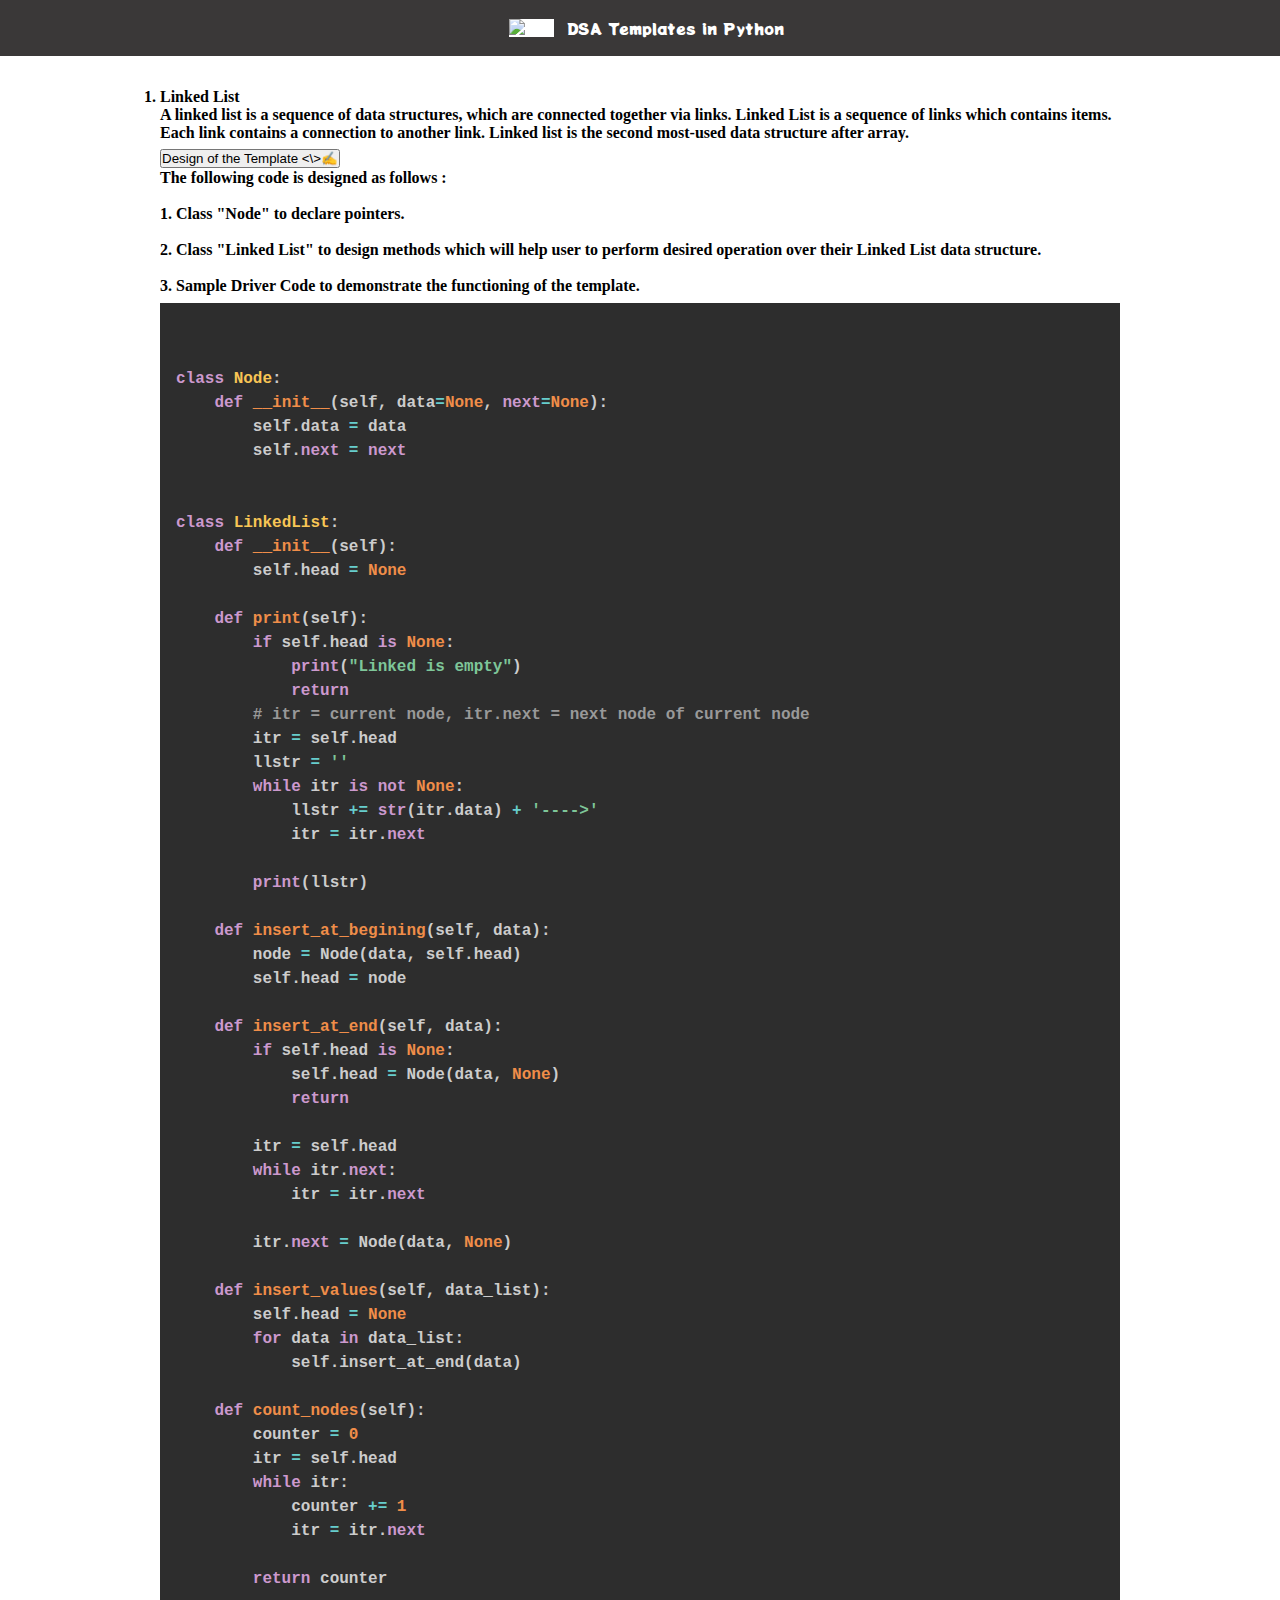
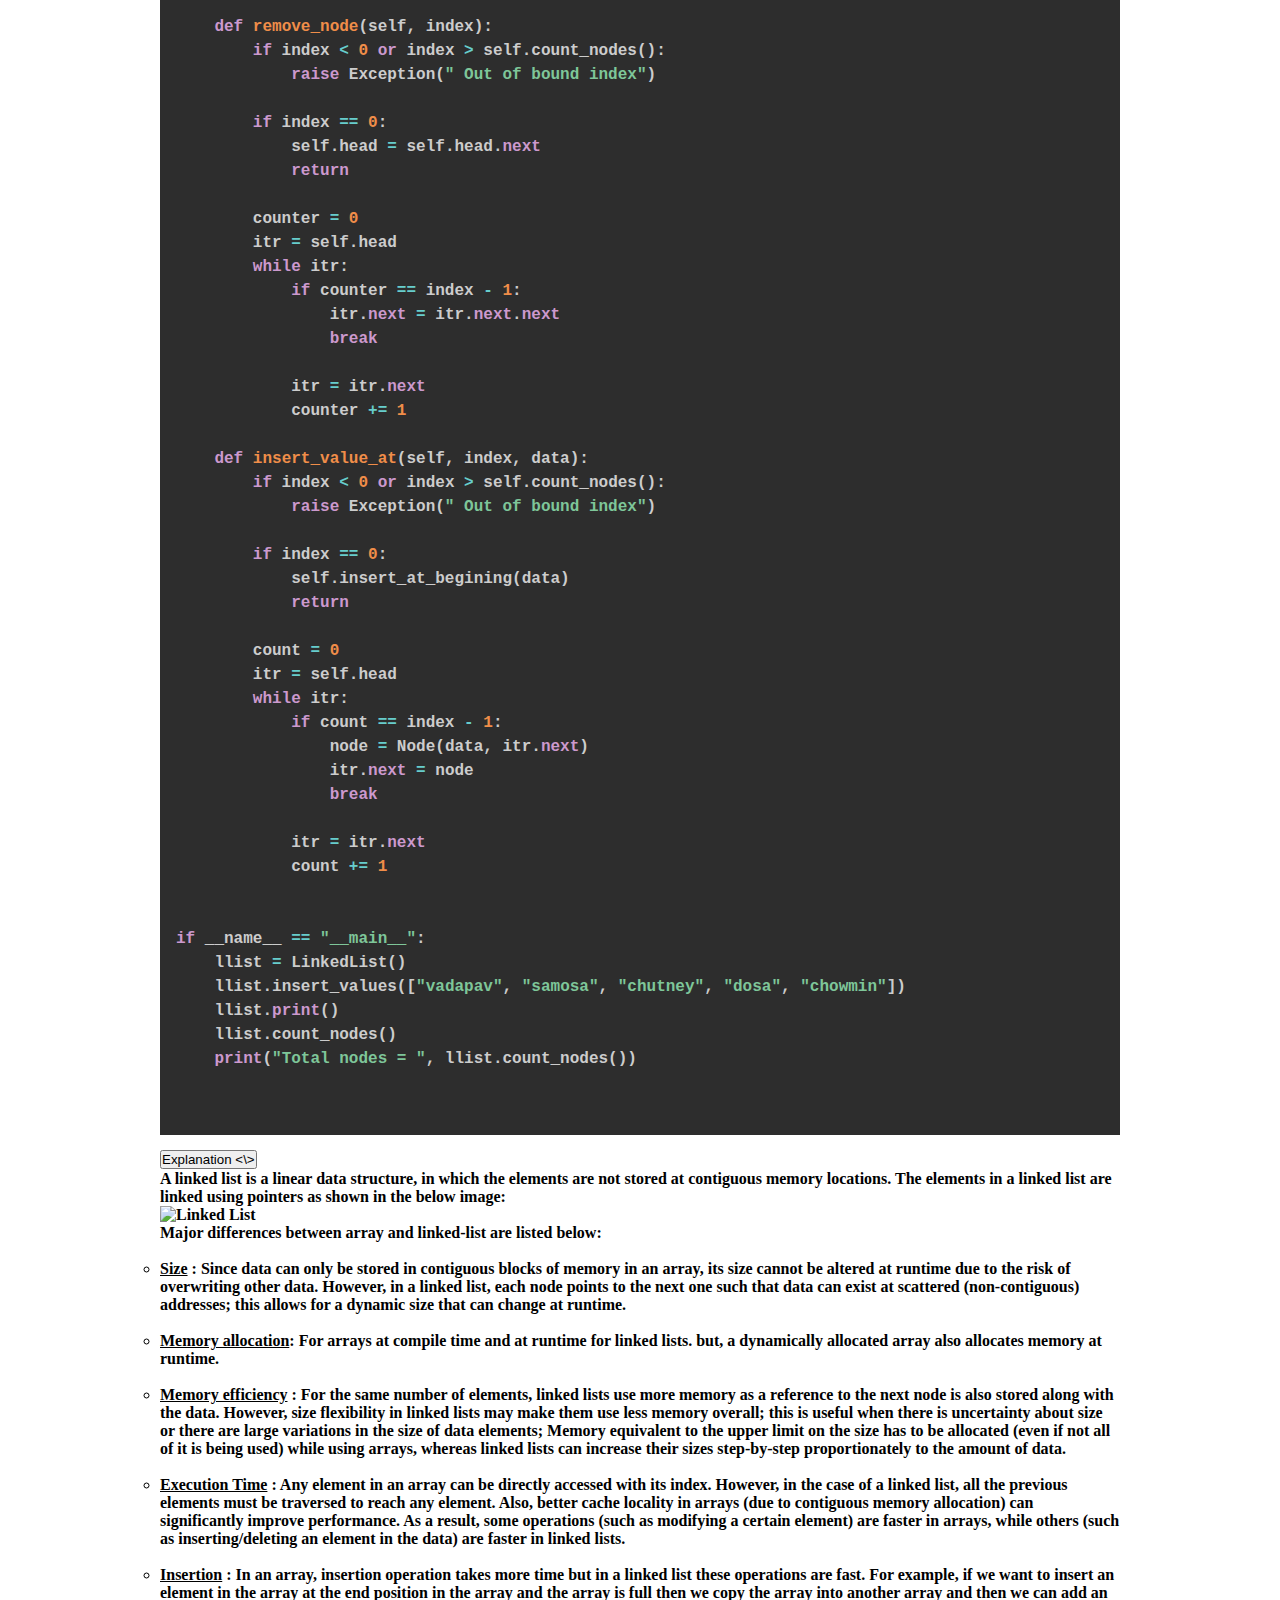
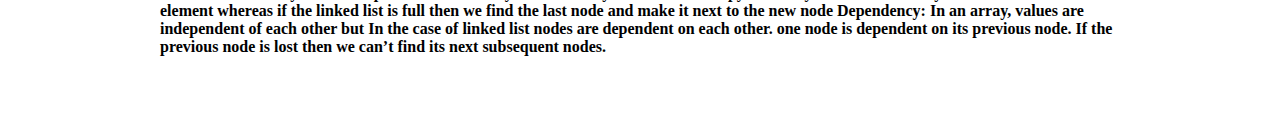
==== dsa.html @ 679c4db6 "Co-authored-by: Sahil1gupta <Sahil1gupta@users.noreply.github.com>" ====
<!DOCTYPE html>
<html lang="en">

<head>
    <meta charset="UTF-8" />
    <meta name="viewport" content="width=device-width, initial-scale=1.0" />
    <title>DSA</title>
    <link href="https://cdn.jsdelivr.net/npm/bootstrap@5.0.2/dist/css/bootstrap.min.css" rel="stylesheet"
        integrity="sha384-EVSTQN3/azprG1Anm3QDgpJLIm9Nao0Yz1ztcQTwFspd3yD65VohhpuuCOmLASjC" crossorigin="anonymous" />
    <link rel="preconnect" href="https://fonts.googleapis.com" />
    <link rel="preconnect" href="https://fonts.gstatic.com" crossorigin />
    <link href="https://fonts.googleapis.com/css2?family=Potta+One&display=swap" rel="stylesheet" />
    <link rel="stylesheet" href="style.css" />
    <script src="prism.js"></script>
    <link rel="stylesheet" href="prism.css" />
</head>

<body>
    <nav>
        <span class="logo"><img
                src="https://w7.pngwing.com/pngs/592/864/png-transparent-computer-icons-icon-design-cut-copy-and-paste-taobao-clothing-promotional-copy-text-rectangle-emoticon.png"
                alt="logo" /></span>
        <!-- Change your heading below according to your topic and technoloy you are working with -->
        <div class="content center">DSA Templates in Python </div>
    </nav>
    <!-- for html replace < this with &lt and > &gt -->
    <div class="container">
        <ol>
            <!-- Put your code below in li section -->
            <li>
                Linked List <br>
                A linked list is a sequence of data structures, which are connected together via links. Linked List is a
                sequence of links which contains items. Each link contains a connection to another link. Linked list is
                the
                second most-used data structure after array.<br>


                <div class="accordion" id="accordionPanelsStayOpenExample">
                    <div class="accordion-item">
                        <h2 class="accordion-header" id="panelsStayOpen-headingOne">
                            <button class="accordion-button" type="button" data-bs-toggle="collapse"
                                data-bs-target="#panelsStayOpen-collapseOne" aria-expanded="true"
                                aria-controls="panelsStayOpen-collapseOne">
                                Design of the Template <\>✍
                            </button>
                        </h2>
                        <div id="panelsStayOpen-collapseOne" class="accordion-collapse collapse show"
                            aria-labelledby="panelsStayOpen-headingOne">
                            <div class="accordion-body">
                                <strong>The following code is designed as follows :</strong><br><br>
                                1. Class "Node" to declare pointers.<br><br>
                                <strong>2. Class "Linked List" to design methods which will help user to perform desired
                                    operation over
                                    their Linked List data structure.</strong><br><br>
                                3. Sample Driver Code to demonstrate the functioning of the template.<br>

                            </div>
                        </div>
                    </div>
                </div>


                <pre class="language-python"><code>

class Node:
    def __init__(self, data=None, next=None):
        self.data = data
        self.next = next


class LinkedList:
    def __init__(self):
        self.head = None

    def print(self):
        if self.head is None:
            print("Linked is empty")
            return
        # itr = current node, itr.next = next node of current node
        itr = self.head
        llstr = ''
        while itr is not None:
            llstr += str(itr.data) + '---->'
            itr = itr.next

        print(llstr)

    def insert_at_begining(self, data):
        node = Node(data, self.head)
        self.head = node

    def insert_at_end(self, data):
        if self.head is None:
            self.head = Node(data, None)
            return

        itr = self.head
        while itr.next:
            itr = itr.next

        itr.next = Node(data, None)

    def insert_values(self, data_list):
        self.head = None
        for data in data_list:
            self.insert_at_end(data)

    def count_nodes(self):
        counter = 0
        itr = self.head
        while itr:
            counter += 1
            itr = itr.next

        return counter

    def remove_node(self, index):
        if index < 0 or index > self.count_nodes():
            raise Exception(" Out of bound index")

        if index == 0:
            self.head = self.head.next
            return

        counter = 0
        itr = self.head
        while itr:
            if counter == index - 1:
                itr.next = itr.next.next
                break

            itr = itr.next
            counter += 1

    def insert_value_at(self, index, data):
        if index < 0 or index > self.count_nodes():
            raise Exception(" Out of bound index")

        if index == 0:
            self.insert_at_begining(data)
            return

        count = 0
        itr = self.head
        while itr:
            if count == index - 1:
                node = Node(data, itr.next)
                itr.next = node
                break

            itr = itr.next
            count += 1


if __name__ == "__main__":
    llist = LinkedList()
    llist.insert_values(["vadapav", "samosa", "chutney", "dosa", "chowmin"])
    llist.print()
    llist.count_nodes()
    print("Total nodes = ", llist.count_nodes())
 
</code>
</pre>
            </li>
            <!-- write description below-->
            <div class="accordion" id="accordionPanelsStayOpenExample">
                <div class="accordion-item">
                    <h2 class="accordion-header" id="panelsStayOpen-headingOne">
                        <button class="accordion-button" type="button" data-bs-toggle="collapse"
                            data-bs-target="#panelsStayOpen-collapseOne" aria-expanded="true"
                            aria-controls="panelsStayOpen-collapseOne">
                            Explanation <\>
                        </button>
                    </h2>
                    <div id="panelsStayOpen-collapseOne" class="accordion-collapse collapse show"
                        aria-labelledby="panelsStayOpen-headingOne">
                        <div class="accordion-body">
                            <strong>A linked list is a linear data structure, in which the elements are not stored at
                                contiguous
                                memory locations. The elements in a linked list are linked using pointers as shown in
                                the below
                                image:</strong> <br>
                            <img src="https://media.geeksforgeeks.org/wp-content/cdn-uploads/gq/2013/03/Linkedlist.png"
                                alt="Linked List">
                            <br>
                            Major differences between array and linked-list are listed below:<br> <br>
                            <ul>
                                <li><u>Size</u> : Since data can only be stored in contiguous blocks of memory in an
                                    array, its size
                                    cannot be
                                    altered
                                    at runtime due to the risk of overwriting other data.
                                    However, in a linked list, each node points to the next one such that data can exist
                                    at scattered
                                    (non-contiguous) addresses; this allows for a dynamic size that can change at
                                    runtime.</li> <br>
                                <li>
                                    <u>Memory allocation</u>: For arrays at compile time and at runtime for linked
                                    lists. but, a
                                    dynamically
                                    allocated array also allocates memory at runtime.
                                </li> <br>
                                <li><u>Memory efficiency</u> : For the same number of elements, linked lists use more
                                    memory as a
                                    reference to
                                    the
                                    next node is also stored along with the data. However, size flexibility in linked
                                    lists may make them
                                    use
                                    less memory overall; this is useful when there is uncertainty about size or there
                                    are large variations
                                    in
                                    the size of data elements;
                                    Memory equivalent to the upper limit on the size has to be allocated (even if not
                                    all of it is being
                                    used)
                                    while using arrays, whereas linked lists can increase their sizes step-by-step
                                    proportionately to the
                                    amount of data.</li> <br>
                                <li><u>Execution Time</u> : Any element in an array can be directly accessed with its
                                    index. However, in
                                    the
                                    case
                                    of a
                                    linked list, all the previous elements must be traversed to reach any element.
                                    Also, better cache locality in arrays (due to contiguous memory allocation) can
                                    significantly improve
                                    performance. As a result, some operations (such as modifying a certain element) are
                                    faster in arrays,
                                    while others (such as inserting/deleting an element in the data) are faster in
                                    linked lists.</li> <br>
                                <li><u>Insertion</u> : In an array, insertion operation takes more time but in a linked
                                    list these
                                    operations
                                    are
                                    fast. For example, if we want to insert an element in the array at the end position
                                    in the array and
                                    the
                                    array is full then we copy the array into another array and then we can add an
                                    element whereas if the
                                    linked list is full then we find the last node and make it next to the new node
                                    Dependency: In an array, values are independent of each other but
                                    In the case of linked list nodes are dependent on each other. one node is dependent
                                    on its previous
                                    node.
                                    If the previous node is lost then we can’t find its next subsequent nodes.</li> <br>
                            </ul> <br>
                        </div>
                    </div>
                </div>

        </ol>
    </div>

    <script src="https://cdn.jsdelivr.net/npm/bootstrap@5.0.2/dist/js/bootstrap.bundle.min.js"
        integrity="sha384-MrcW6ZMFYlzcLA8Nl+NtUVF0sA7MsXsP1UyJoMp4YLEuNSfAP+JcXn/tWtIaxVXM"
        crossorigin="anonymous"></script>
</body>

</html>
---- style.css ----
a {
  color: rgb(255, 255, 255);
  text-decoration: none;
  font-family: "potta One", sans-serif;
}
* {
  margin: 0;
  padding: 0;
}

nav {
  display: flex;
  justify-content: center;
  align-items: center;
  background-color: rgb(58, 56, 56);
  color: white;
  height: 56px;
}
.content {
  font-family: "potta One", cursive;
}
.logo {
  padding: 0 13px;
}
.logo img {
  width: 34px;
  background-color: white;
}
.other-pages {
  forced-color-adjust: rgb(200, 255, 0);
}
.container {
  /* background-color:red; */
  width: 75vw;
  margin: auto;
  padding: 32px 0;
  font-family: "Roboto", sans-sarif;
  font-weight: bold;
}
.toolbar-item button {
  cursor: pointer !important;
  color: white !important;
  border: 1px solid white !important;
  border-radius: 15px !important;
  padding: 5px 14px !important;
  margin-left: 2px;
}

/* for mobile view */
@media screen and (max-width: 500px) {
  .container {
    /* background-color: red; */
    width: 85vw;
    margin: auto;
    padding: 32px 0;
    font-family: "Roboto", sans-sarif;
    font-weight: bold;
    text-align: justify;
    text-justify: inter-word;
  }
  ol,
  ul {
    padding-left: 1rem;
  }
}
---- prism.css ----
/* PrismJS 1.29.0
https://prismjs.com/download.html#themes=prism-tomorrow&languages=[base64]&plugins=line-highlight+line-numbers+show-language+jsonp-highlight+inline-color+toolbar+copy-to-clipboard+download-button */
code[class*=language-],
pre[class*=language-] {
    color: #ccc;
    background: 0 0;
    font-family: Consolas, Monaco, 'Andale Mono', 'Ubuntu Mono', monospace;
    font-size: 1em;
    text-align: left;
    white-space: pre;
    word-spacing: normal;
    word-break: normal;
    word-wrap: normal;
    line-height: 1.5;
    -moz-tab-size: 4;
    -o-tab-size: 4;
    tab-size: 4;
    -webkit-hyphens: none;
    -moz-hyphens: none;
    -ms-hyphens: none;
    hyphens: none
}

pre[class*=language-] {
    padding: 1em;
    margin: .5em 0;
    overflow: auto
}

:not(pre)>code[class*=language-],
pre[class*=language-] {
    background: #2d2d2d
}

:not(pre)>code[class*=language-] {
    padding: .1em;
    border-radius: .3em;
    white-space: normal
}

.token.block-comment,
.token.cdata,
.token.comment,
.token.doctype,
.token.prolog {
    color: #999
}

.token.punctuation {
    color: #ccc
}

.token.attr-name,
.token.deleted,
.token.namespace,
.token.tag {
    color: #e2777a
}

.token.function-name {
    color: #6196cc
}

.token.boolean,
.token.function,
.token.number {
    color: #f08d49
}

.token.class-name,
.token.constant,
.token.property,
.token.symbol {
    color: #f8c555
}

.token.atrule,
.token.builtin,
.token.important,
.token.keyword,
.token.selector {
    color: #cc99cd
}

.token.attr-value,
.token.char,
.token.regex,
.token.string,
.token.variable {
    color: #7ec699
}

.token.entity,
.token.operator,
.token.url {
    color: #67cdcc
}

.token.bold,
.token.important {
    font-weight: 700
}

.token.italic {
    font-style: italic
}

.token.entity {
    cursor: help
}

.token.inserted {
    color: green
}

pre[data-line] {
    position: relative;
    padding: 1em 0 1em 3em
}

.line-highlight {
    position: absolute;
    left: 0;
    right: 0;
    padding: inherit 0;
    margin-top: 1em;
    background: hsla(24, 20%, 50%, .08);
    background: linear-gradient(to right, hsla(24, 20%, 50%, .1) 70%, hsla(24, 20%, 50%, 0));
    pointer-events: none;
    line-height: inherit;
    white-space: pre
}

@media print {
    .line-highlight {
        -webkit-print-color-adjust: exact;
        color-adjust: exact
    }
}

.line-highlight:before,
.line-highlight[data-end]:after {
    content: attr(data-start);
    position: absolute;
    top: .4em;
    left: .6em;
    min-width: 1em;
    padding: 0 .5em;
    background-color: hsla(24, 20%, 50%, .4);
    color: #f4f1ef;
    font: bold 65%/1.5 sans-serif;
    text-align: center;
    vertical-align: .3em;
    border-radius: 999px;
    text-shadow: none;
    box-shadow: 0 1px #fff
}

.line-highlight[data-end]:after {
    content: attr(data-end);
    top: auto;
    bottom: .4em
}

.line-numbers .line-highlight:after,
.line-numbers .line-highlight:before {
    content: none
}

pre[id].linkable-line-numbers span.line-numbers-rows {
    pointer-events: all
}

pre[id].linkable-line-numbers span.line-numbers-rows>span:before {
    cursor: pointer
}

pre[id].linkable-line-numbers span.line-numbers-rows>span:hover:before {
    background-color: rgba(128, 128, 128, .2)
}

pre[class*=language-].line-numbers {
    position: relative;
    padding-left: 3.8em;
    counter-reset: linenumber
}

pre[class*=language-].line-numbers>code {
    position: relative;
    white-space: inherit
}

.line-numbers .line-numbers-rows {
    position: absolute;
    pointer-events: none;
    top: 0;
    font-size: 100%;
    left: -3.8em;
    width: 3em;
    letter-spacing: -1px;
    border-right: 1px solid #999;
    -webkit-user-select: none;
    -moz-user-select: none;
    -ms-user-select: none;
    user-select: none
}

.line-numbers-rows>span {
    display: block;
    counter-increment: linenumber
}

.line-numbers-rows>span:before {
    content: counter(linenumber);
    color: #999;
    display: block;
    padding-right: .8em;
    text-align: right
}

div.code-toolbar {
    position: relative
}

div.code-toolbar>.toolbar {
    position: absolute;
    z-index: 10;
    top: .3em;
    right: .2em;
    transition: opacity .3s ease-in-out;
    opacity: 0
}

div.code-toolbar:hover>.toolbar {
    opacity: 1
}

div.code-toolbar:focus-within>.toolbar {
    opacity: 1
}

div.code-toolbar>.toolbar>.toolbar-item {
    display: inline-block
}

div.code-toolbar>.toolbar>.toolbar-item>a {
    cursor: pointer
}

div.code-toolbar>.toolbar>.toolbar-item>button {
    background: 0 0;
    border: 0;
    color: inherit;
    font: inherit;
    line-height: normal;
    overflow: visible;
    padding: 0;
    -webkit-user-select: none;
    -moz-user-select: none;
    -ms-user-select: none
}

div.code-toolbar>.toolbar>.toolbar-item>a,
div.code-toolbar>.toolbar>.toolbar-item>button,
div.code-toolbar>.toolbar>.toolbar-item>span {
    color: #bbb;
    font-size: .8em;
    padding: 0 .5em;
    background: #f5f2f0;
    background: rgba(224, 224, 224, .2);
    box-shadow: 0 2px 0 0 rgba(0, 0, 0, .2);
    border-radius: .5em
}

div.code-toolbar>.toolbar>.toolbar-item>a:focus,
div.code-toolbar>.toolbar>.toolbar-item>a:hover,
div.code-toolbar>.toolbar>.toolbar-item>button:focus,
div.code-toolbar>.toolbar>.toolbar-item>button:hover,
div.code-toolbar>.toolbar>.toolbar-item>span:focus,
div.code-toolbar>.toolbar>.toolbar-item>span:hover {
    color: inherit;
    text-decoration: none
}

span.inline-color-wrapper {
    background: url([data-uri]);
    background-position: center;
    background-size: 110%;
    display: inline-block;
    height: 1.333ch;
    width: 1.333ch;
    margin: 0 .333ch;
    box-sizing: border-box;
    border: 1px solid #fff;
    outline: 1px solid rgba(0, 0, 0, .5);
    overflow: hidden
}

span.inline-color {
    display: block;
    height: 120%;
    width: 120%
}
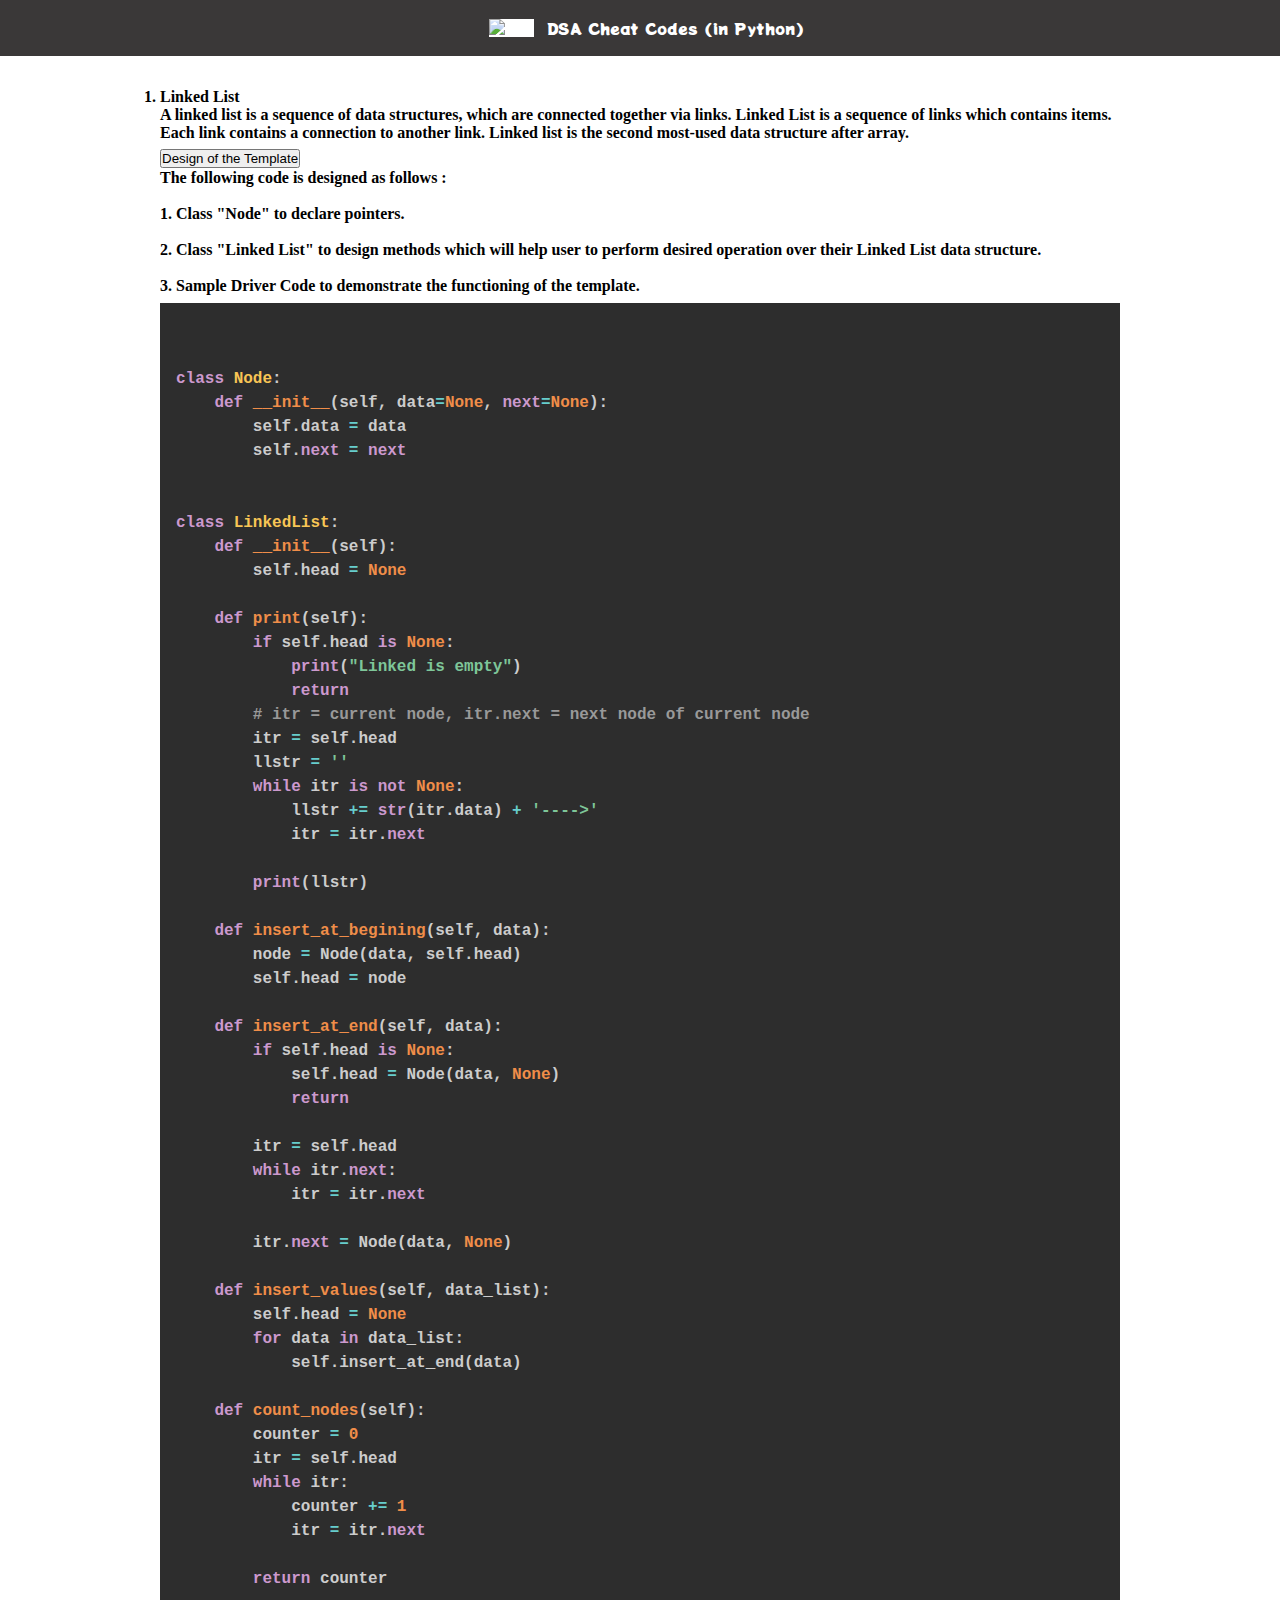
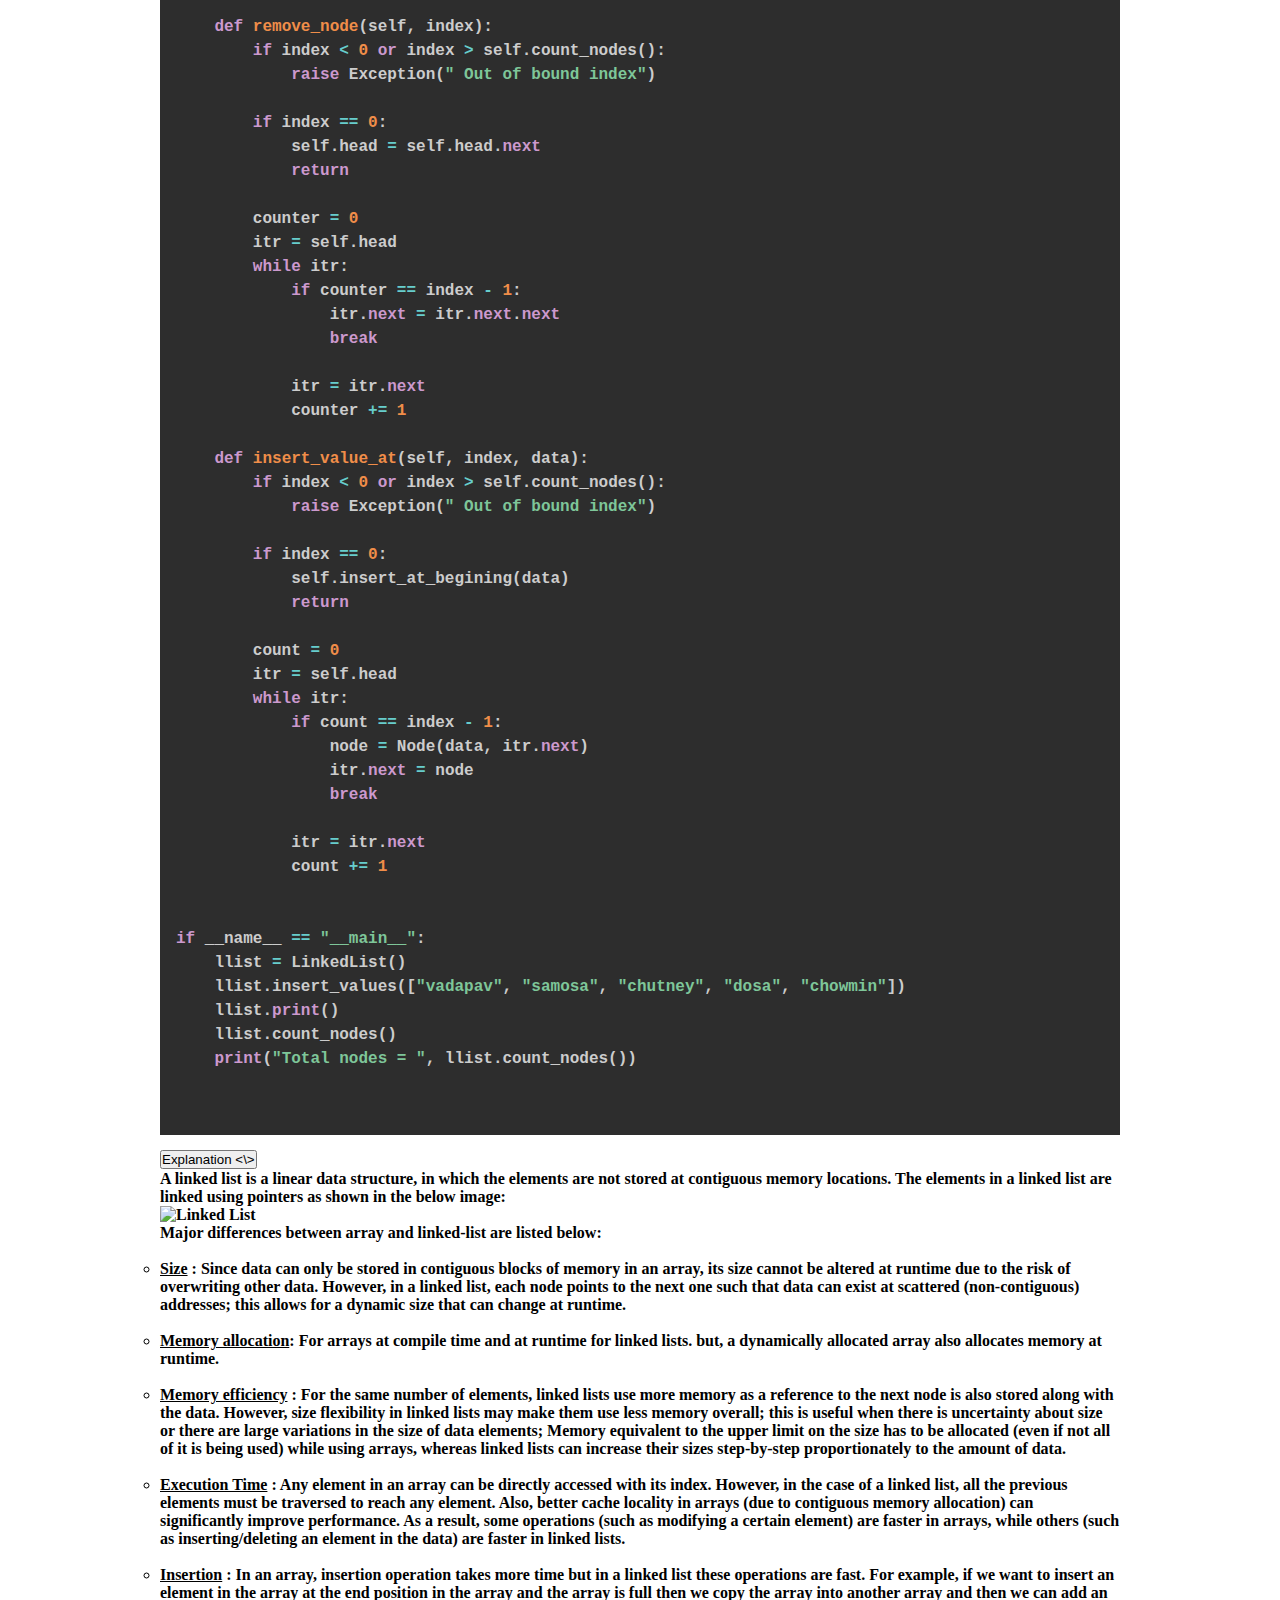
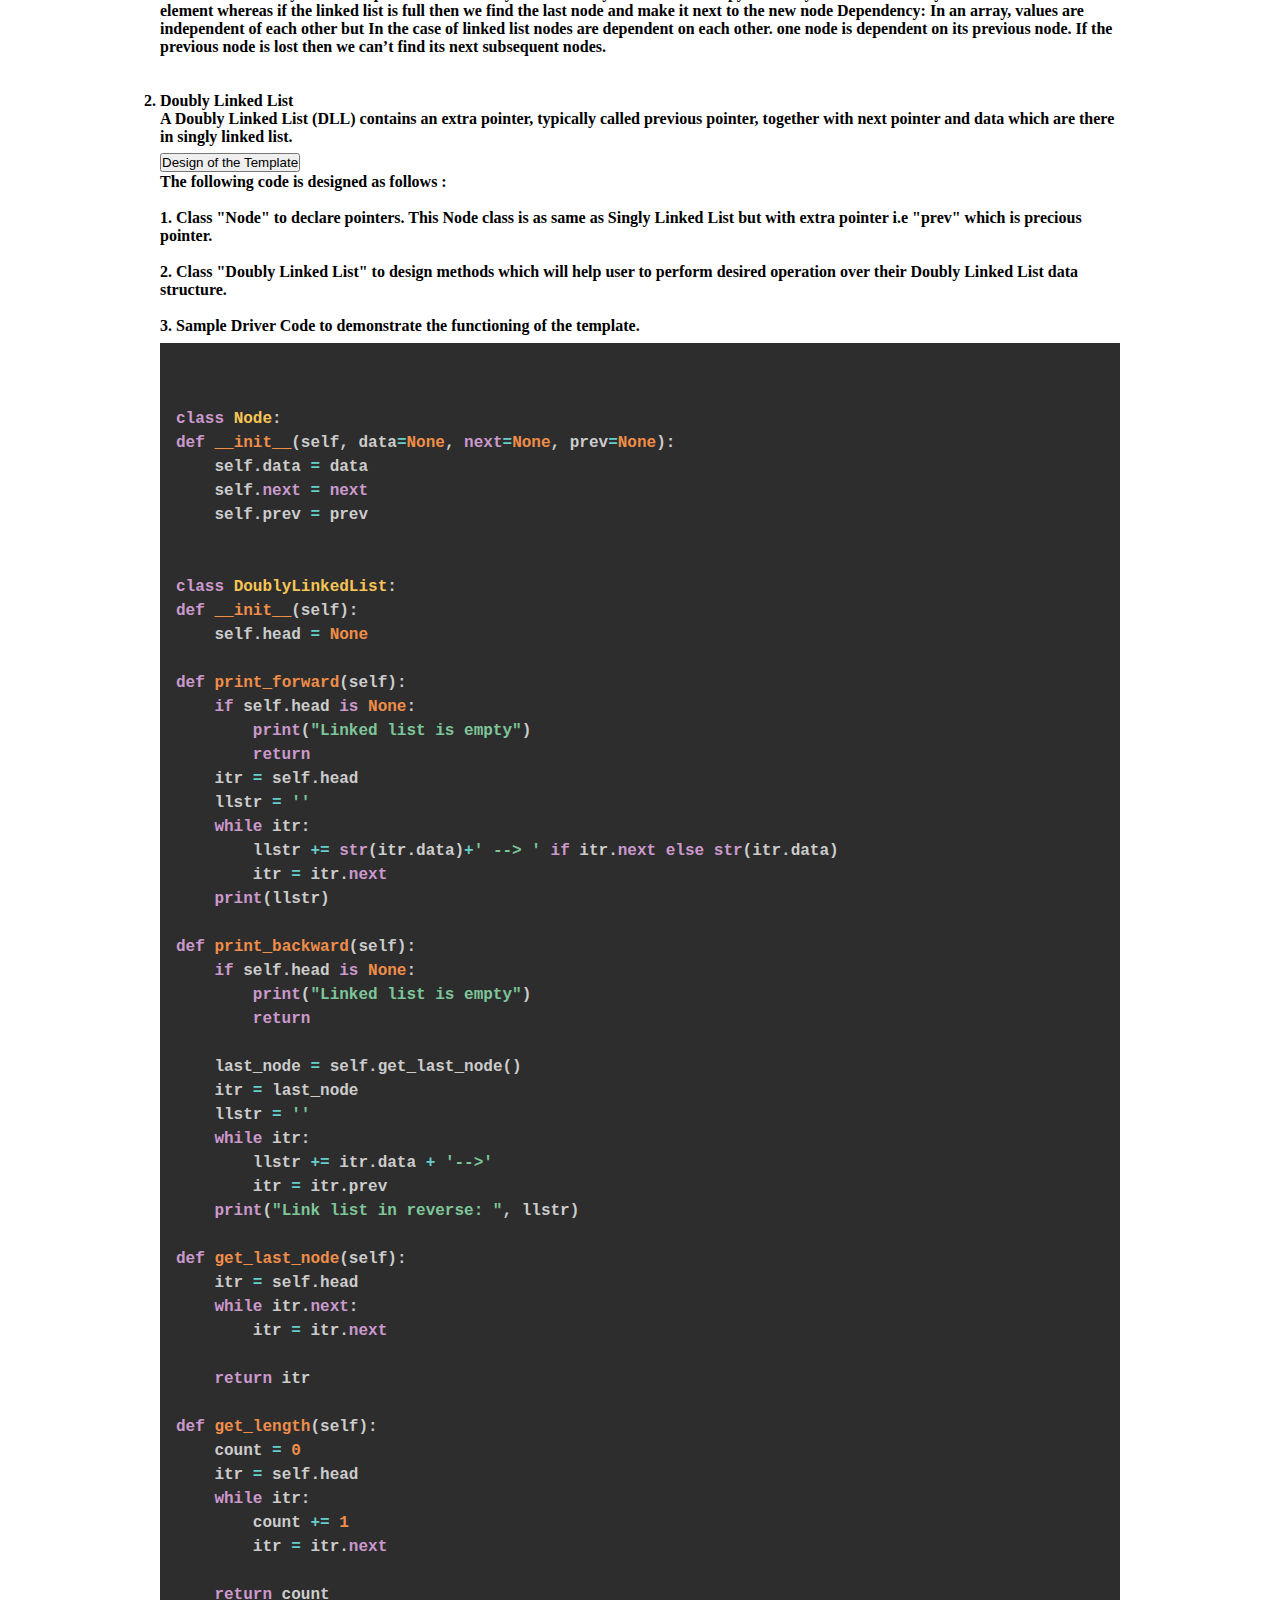
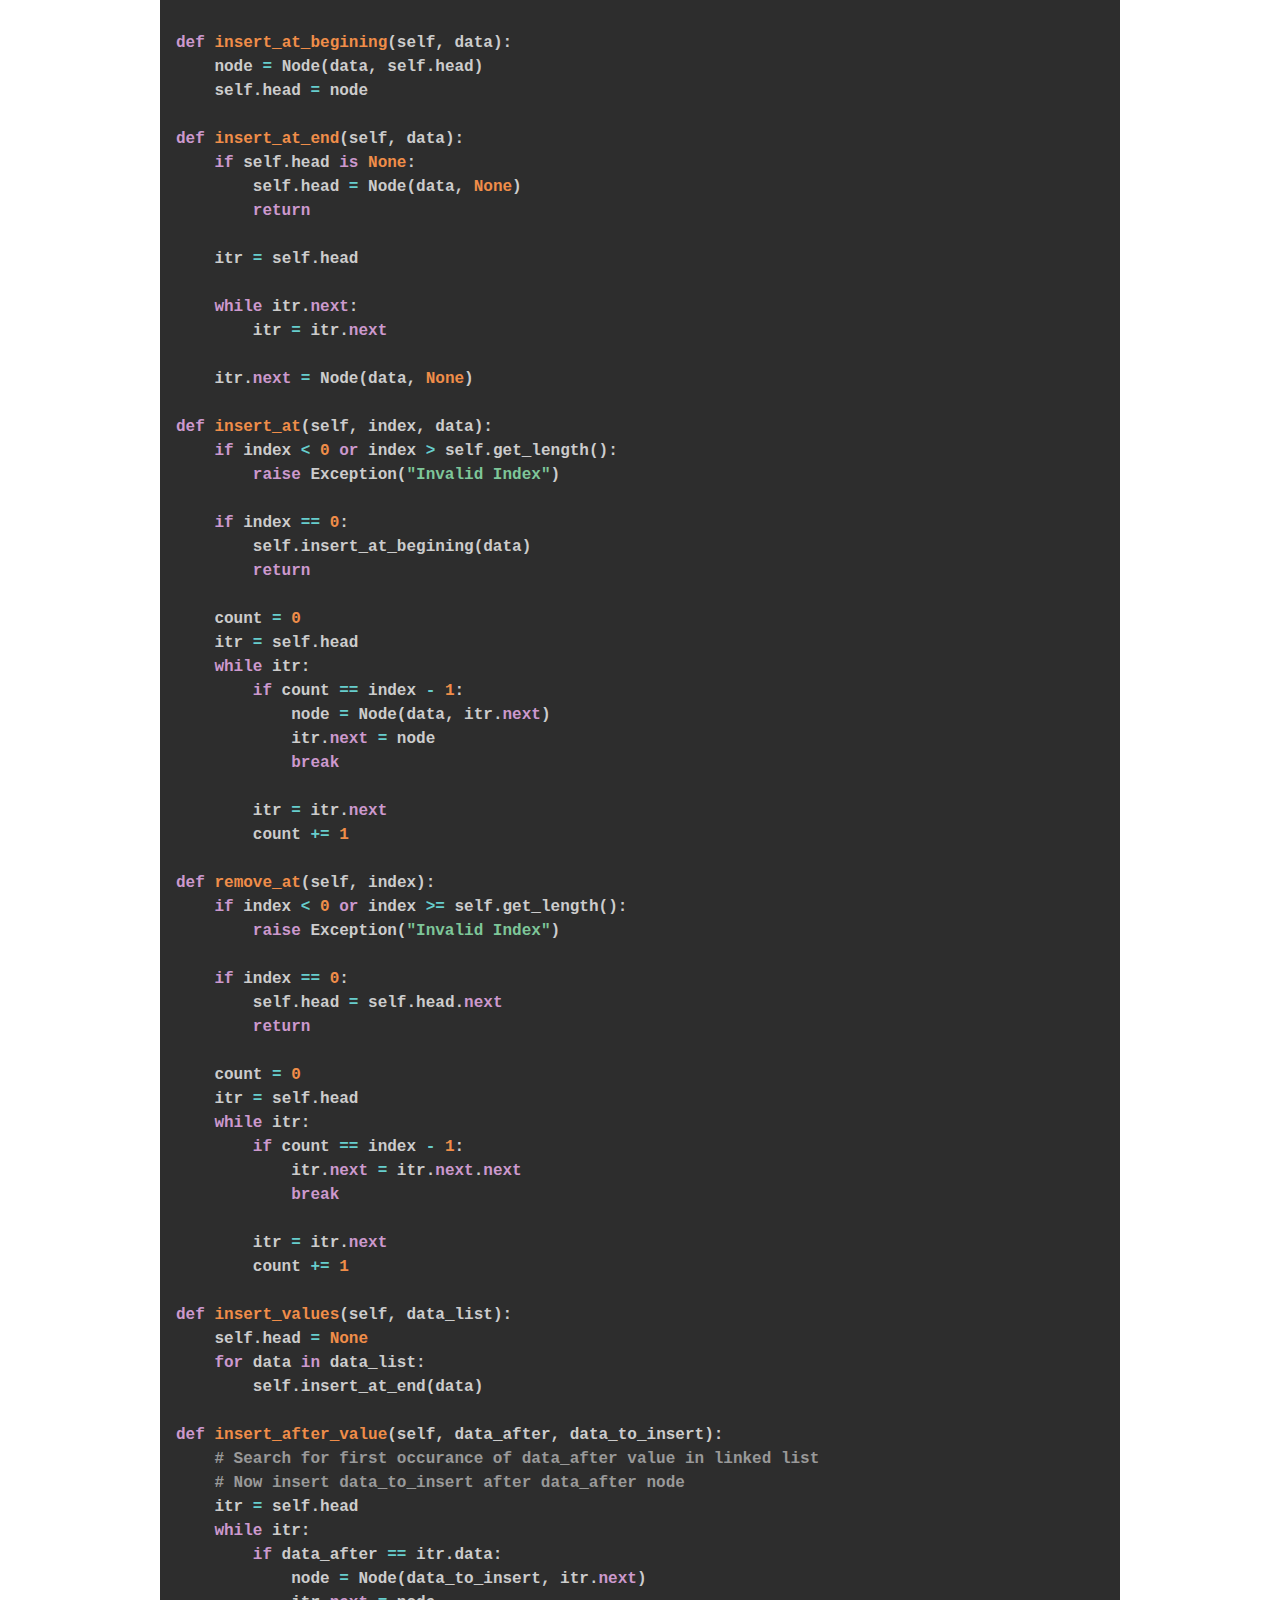
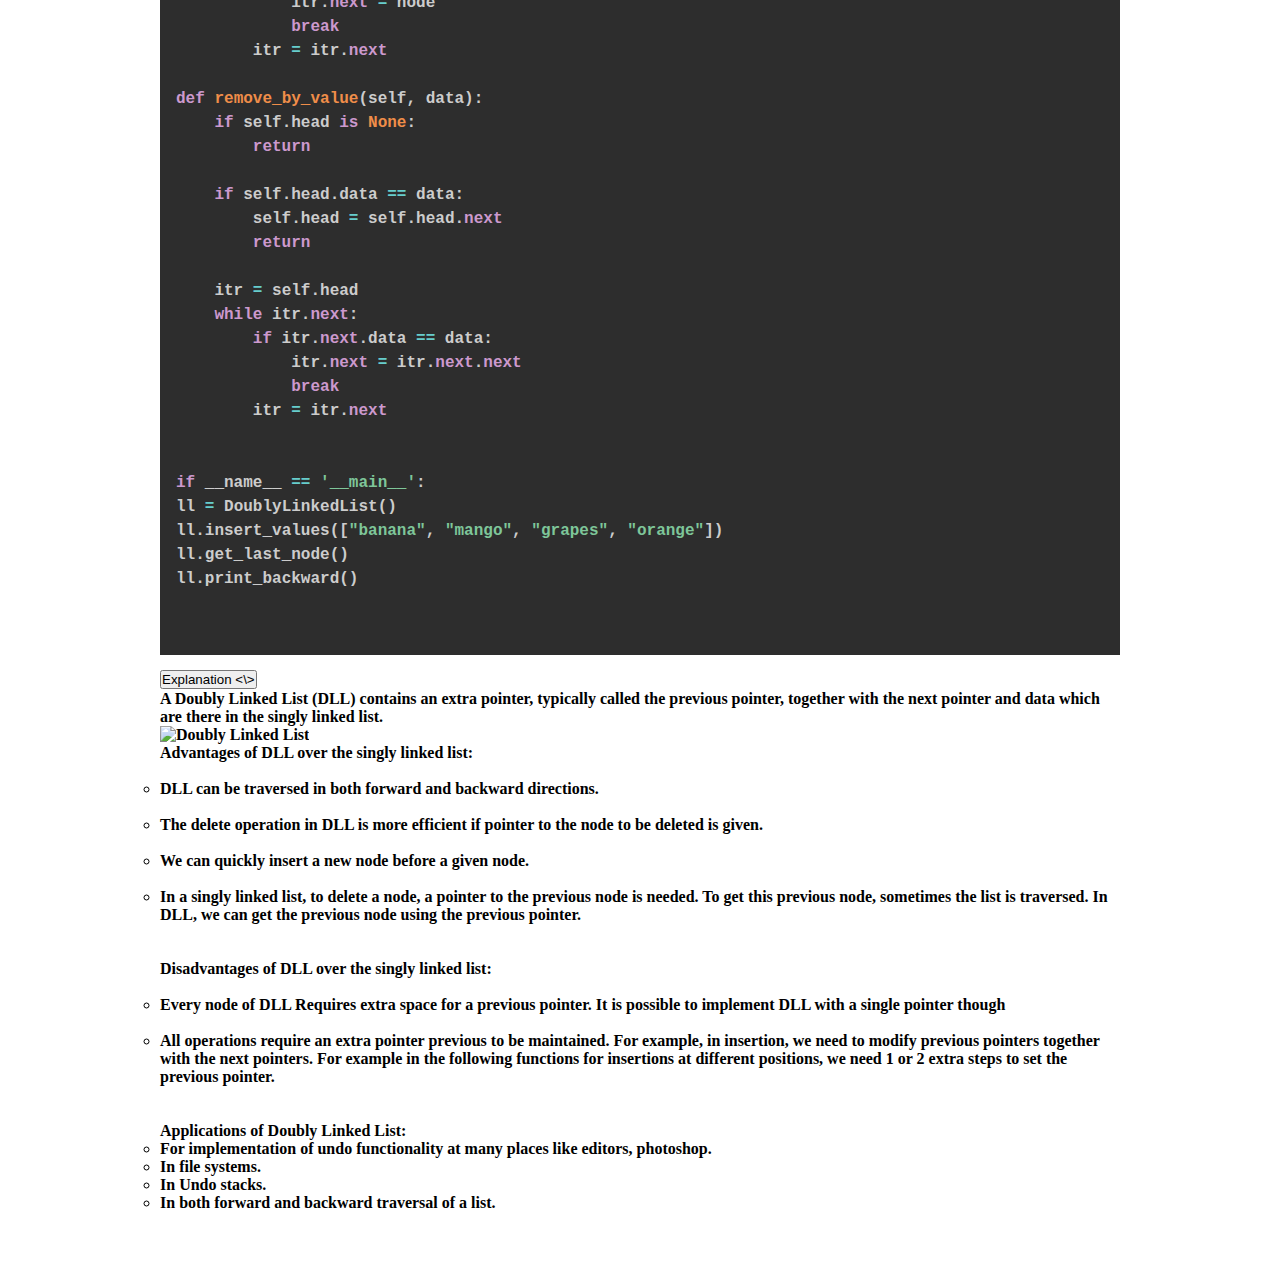
==== commit 0c78f693: "Added Doubly Linked List in python" ====
--- a/dsa.html
+++ b/dsa.html
@@ -21,12 +21,13 @@
                 src="https://w7.pngwing.com/pngs/592/864/png-transparent-computer-icons-icon-design-cut-copy-and-paste-taobao-clothing-promotional-copy-text-rectangle-emoticon.png"
                 alt="logo" /></span>
         <!-- Change your heading below according to your topic and technoloy you are working with -->
-        <div class="content center">DSA Templates in Python </div>
+        <div class="content center">DSA Cheat Codes (in Python) </div>
     </nav>
     <!-- for html replace < this with &lt and > &gt -->
     <div class="container">
         <ol>
             <!-- Put your code below in li section -->
+            <!-- || || || -*-*-*-*-* Linked List -*-*-*-*-* || || ||-->
             <li>
                 Linked List <br>
                 A linked list is a sequence of data structures, which are connected together via links. Linked List is a
@@ -41,7 +42,7 @@
                             <button class="accordion-button" type="button" data-bs-toggle="collapse"
                                 data-bs-target="#panelsStayOpen-collapseOne" aria-expanded="true"
                                 aria-controls="panelsStayOpen-collapseOne">
-                                Design of the Template <\>✍
+                                Design of the Template
                             </button>
                         </h2>
                         <div id="panelsStayOpen-collapseOne" class="accordion-collapse collapse show"
@@ -248,7 +249,245 @@
                         </div>
                     </div>
                 </div>
-
+            </div>
+            <!-- || || || -*-*-*-*-* Doubly Linked List -*-*-*-*-* || || ||-->
+            <!-- Put your code below in li section -->
+            <li>
+                Doubly Linked List <br>
+                A Doubly Linked List (DLL) contains an extra pointer, typically called previous pointer, together with
+                next pointer and data which are there in singly linked list.<br>
+
+
+                <div class="accordion" id="accordionPanelsStayOpenExample">
+                    <div class="accordion-item">
+                        <h2 class="accordion-header" id="panelsStayOpen-headingOne">
+                            <button class="accordion-button" type="button" data-bs-toggle="collapse"
+                                data-bs-target="#panelsStayOpen-collapseOne" aria-expanded="true"
+                                aria-controls="panelsStayOpen-collapseOne">
+                                Design of the Template
+                            </button>
+                        </h2>
+                        <div id="panelsStayOpen-collapseOne" class="accordion-collapse collapse show"
+                            aria-labelledby="panelsStayOpen-headingOne">
+                            <div class="accordion-body">
+                                <strong>The following code is designed as follows :</strong><br><br>
+                                1. Class "Node" to declare pointers. This Node class is as same as Singly Linked List
+                                but with extra pointer i.e "prev" which is precious pointer.<br><br>
+                                <strong>2. Class "Doubly Linked List" to design methods which will help user to perform
+                                    desired
+                                    operation over
+                                    their Doubly Linked List data structure.</strong><br><br>
+                                3. Sample Driver Code to demonstrate the functioning of the template.<br>
+
+                            </div>
+                        </div>
+                    </div>
+                </div>
+
+                <pre class="language-python"><code>
+
+class Node:
+def __init__(self, data=None, next=None, prev=None):
+    self.data = data
+    self.next = next
+    self.prev = prev
+
+
+class DoublyLinkedList:
+def __init__(self):
+    self.head = None
+
+def print_forward(self):
+    if self.head is None:
+        print("Linked list is empty")
+        return
+    itr = self.head
+    llstr = ''
+    while itr:
+        llstr += str(itr.data)+' --> ' if itr.next else str(itr.data)
+        itr = itr.next
+    print(llstr)
+
+def print_backward(self):
+    if self.head is None:
+        print("Linked list is empty")
+        return
+
+    last_node = self.get_last_node()
+    itr = last_node
+    llstr = ''
+    while itr:
+        llstr += itr.data + '-->'
+        itr = itr.prev
+    print("Link list in reverse: ", llstr)
+
+def get_last_node(self):
+    itr = self.head
+    while itr.next:
+        itr = itr.next
+
+    return itr
+
+def get_length(self):
+    count = 0
+    itr = self.head
+    while itr:
+        count += 1
+        itr = itr.next
+
+    return count
+
+def insert_at_begining(self, data):
+    node = Node(data, self.head)
+    self.head = node
+
+def insert_at_end(self, data):
+    if self.head is None:
+        self.head = Node(data, None)
+        return
+
+    itr = self.head
+
+    while itr.next:
+        itr = itr.next
+
+    itr.next = Node(data, None)
+
+def insert_at(self, index, data):
+    if index < 0 or index > self.get_length():
+        raise Exception("Invalid Index")
+
+    if index == 0:
+        self.insert_at_begining(data)
+        return
+
+    count = 0
+    itr = self.head
+    while itr:
+        if count == index - 1:
+            node = Node(data, itr.next)
+            itr.next = node
+            break
+
+        itr = itr.next
+        count += 1
+
+def remove_at(self, index):
+    if index < 0 or index >= self.get_length():
+        raise Exception("Invalid Index")
+
+    if index == 0:
+        self.head = self.head.next
+        return
+
+    count = 0
+    itr = self.head
+    while itr:
+        if count == index - 1:
+            itr.next = itr.next.next
+            break
+
+        itr = itr.next
+        count += 1
+
+def insert_values(self, data_list):
+    self.head = None
+    for data in data_list:
+        self.insert_at_end(data)
+
+def insert_after_value(self, data_after, data_to_insert):
+    # Search for first occurance of data_after value in linked list
+    # Now insert data_to_insert after data_after node
+    itr = self.head
+    while itr:
+        if data_after == itr.data:
+            node = Node(data_to_insert, itr.next)
+            itr.next = node
+            break
+        itr = itr.next
+
+def remove_by_value(self, data):
+    if self.head is None:
+        return
+
+    if self.head.data == data:
+        self.head = self.head.next
+        return
+
+    itr = self.head
+    while itr.next:
+        if itr.next.data == data:
+            itr.next = itr.next.next
+            break
+        itr = itr.next
+
+
+if __name__ == '__main__':
+ll = DoublyLinkedList()
+ll.insert_values(["banana", "mango", "grapes", "orange"])
+ll.get_last_node()
+ll.print_backward()
+ 
+</code>
+</pre>
+            </li>
+            <!-- write description below-->
+            <div class="accordion" id="accordionPanelsStayOpenExample">
+                <div class="accordion-item">
+                    <h2 class="accordion-header" id="panelsStayOpen-headingOne">
+                        <button class="accordion-button" type="button" data-bs-toggle="collapse"
+                            data-bs-target="#panelsStayOpen-collapseOne" aria-expanded="true"
+                            aria-controls="panelsStayOpen-collapseOne">
+                            Explanation <\>
+                        </button>
+                    </h2>
+                    <div id="panelsStayOpen-collapseOne" class="accordion-collapse collapse show"
+                        aria-labelledby="panelsStayOpen-headingOne">
+                        <div class="accordion-body">
+                            <strong>A Doubly Linked List (DLL) contains an extra pointer, typically called the previous
+                                pointer, together with the next pointer and data which are there in the singly linked
+                                list.</strong> <br>
+                            <img src="https://media.geeksforgeeks.org/wp-content/cdn-uploads/gq/2014/03/DLL1.png"
+                                alt="Doubly Linked List">
+                            <br>
+                            <strong>Advantages of DLL over the singly linked list:</strong><br> <br>
+                            <ul>
+                                <li>DLL can be traversed in both forward and backward directions.</li> <br>
+                                <li>The delete operation in DLL is more efficient if pointer to the node to be deleted
+                                    is given.</li> <br>
+                                <li>We can quickly insert a new node before a given node.</li> <br>
+                                <li>In a singly linked list, to delete a node, a pointer to the previous node is needed.
+                                    To get this previous node, sometimes the list is traversed. In DLL, we can get the
+                                    previous node using the previous pointer.</li> <br>
+                            </ul> <br>
+
+                            <strong>Disadvantages of DLL over the singly linked list:</strong><br> <br>
+                            <ul>
+                                <li>Every node of DLL Requires extra space for a previous pointer. It is possible to
+                                    implement DLL with a single pointer though </li> <br>
+                                <li>All operations require an extra pointer previous to be maintained. For example, in
+                                    insertion, we need to modify previous pointers together with the next pointers. For
+                                    example in the following functions for insertions at different positions, we need 1
+                                    or 2 extra steps to set the previous pointer.</li> <br>
+
+                            </ul> <br>
+
+                            <strong>Applications of Doubly Linked List:</strong> <br>
+                            <ul>
+                                <li>For implementation of undo functionality at many places like editors, photoshop.
+                                </li>
+                                <li>In file systems.</li>
+                                <li>In Undo stacks.</li>
+                                <li>In both forward and backward traversal of a list.</li>
+                            </ul>
+
+
+
+                            </ul> <br>
+                        </div>
+                    </div>
+                </div>
+            </div>
         </ol>
     </div>
 
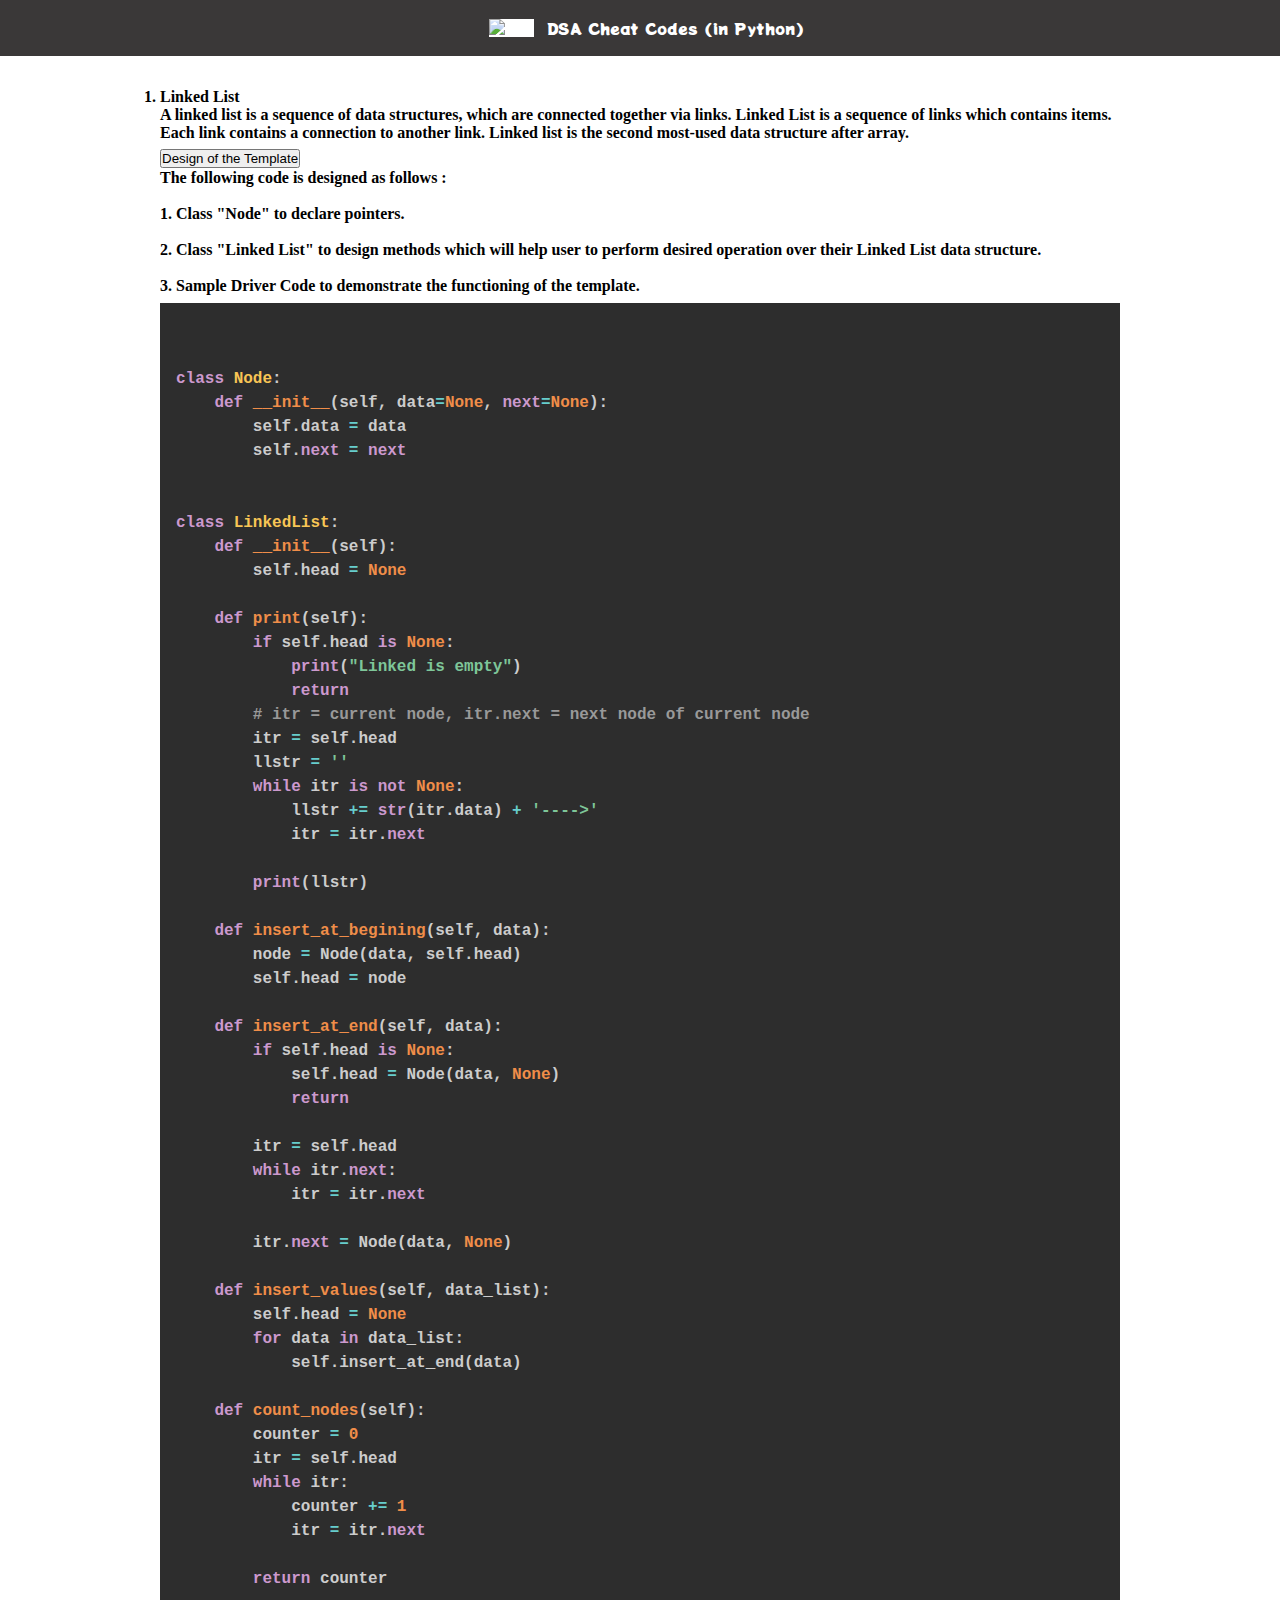
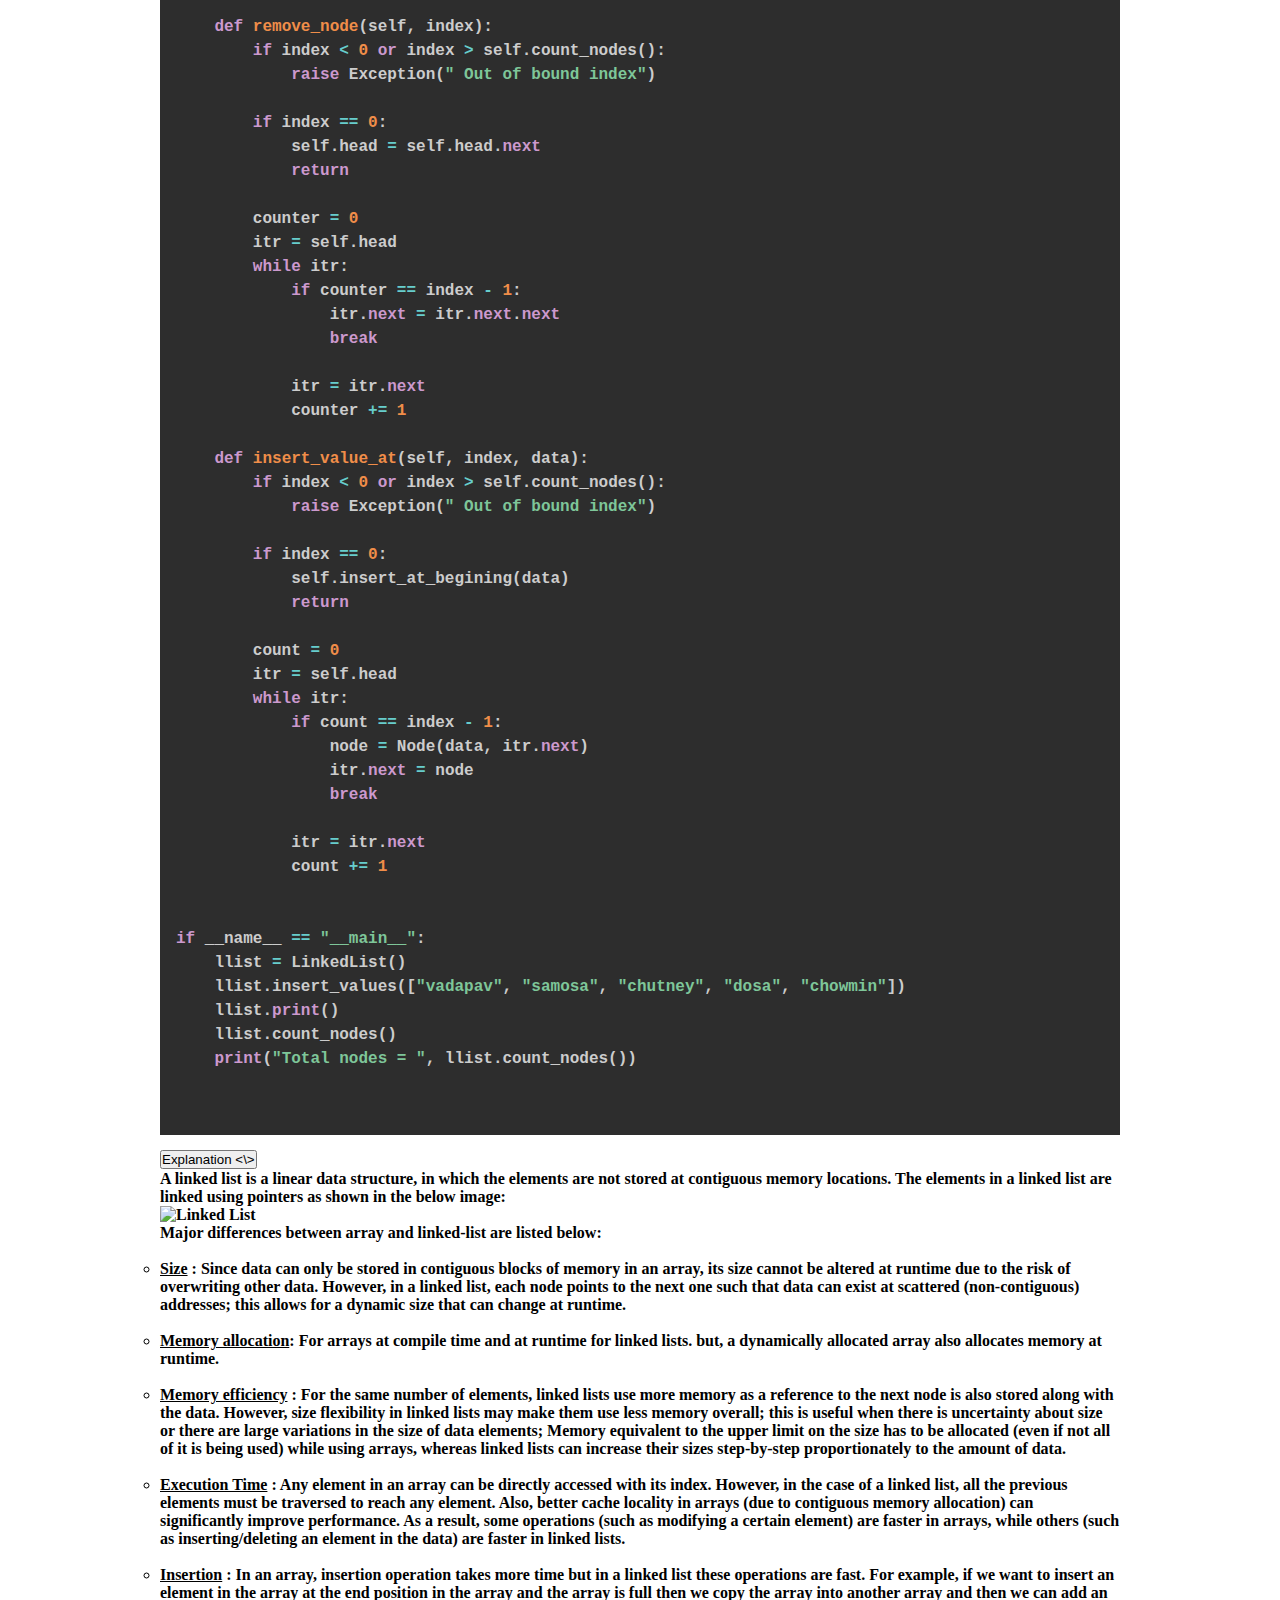
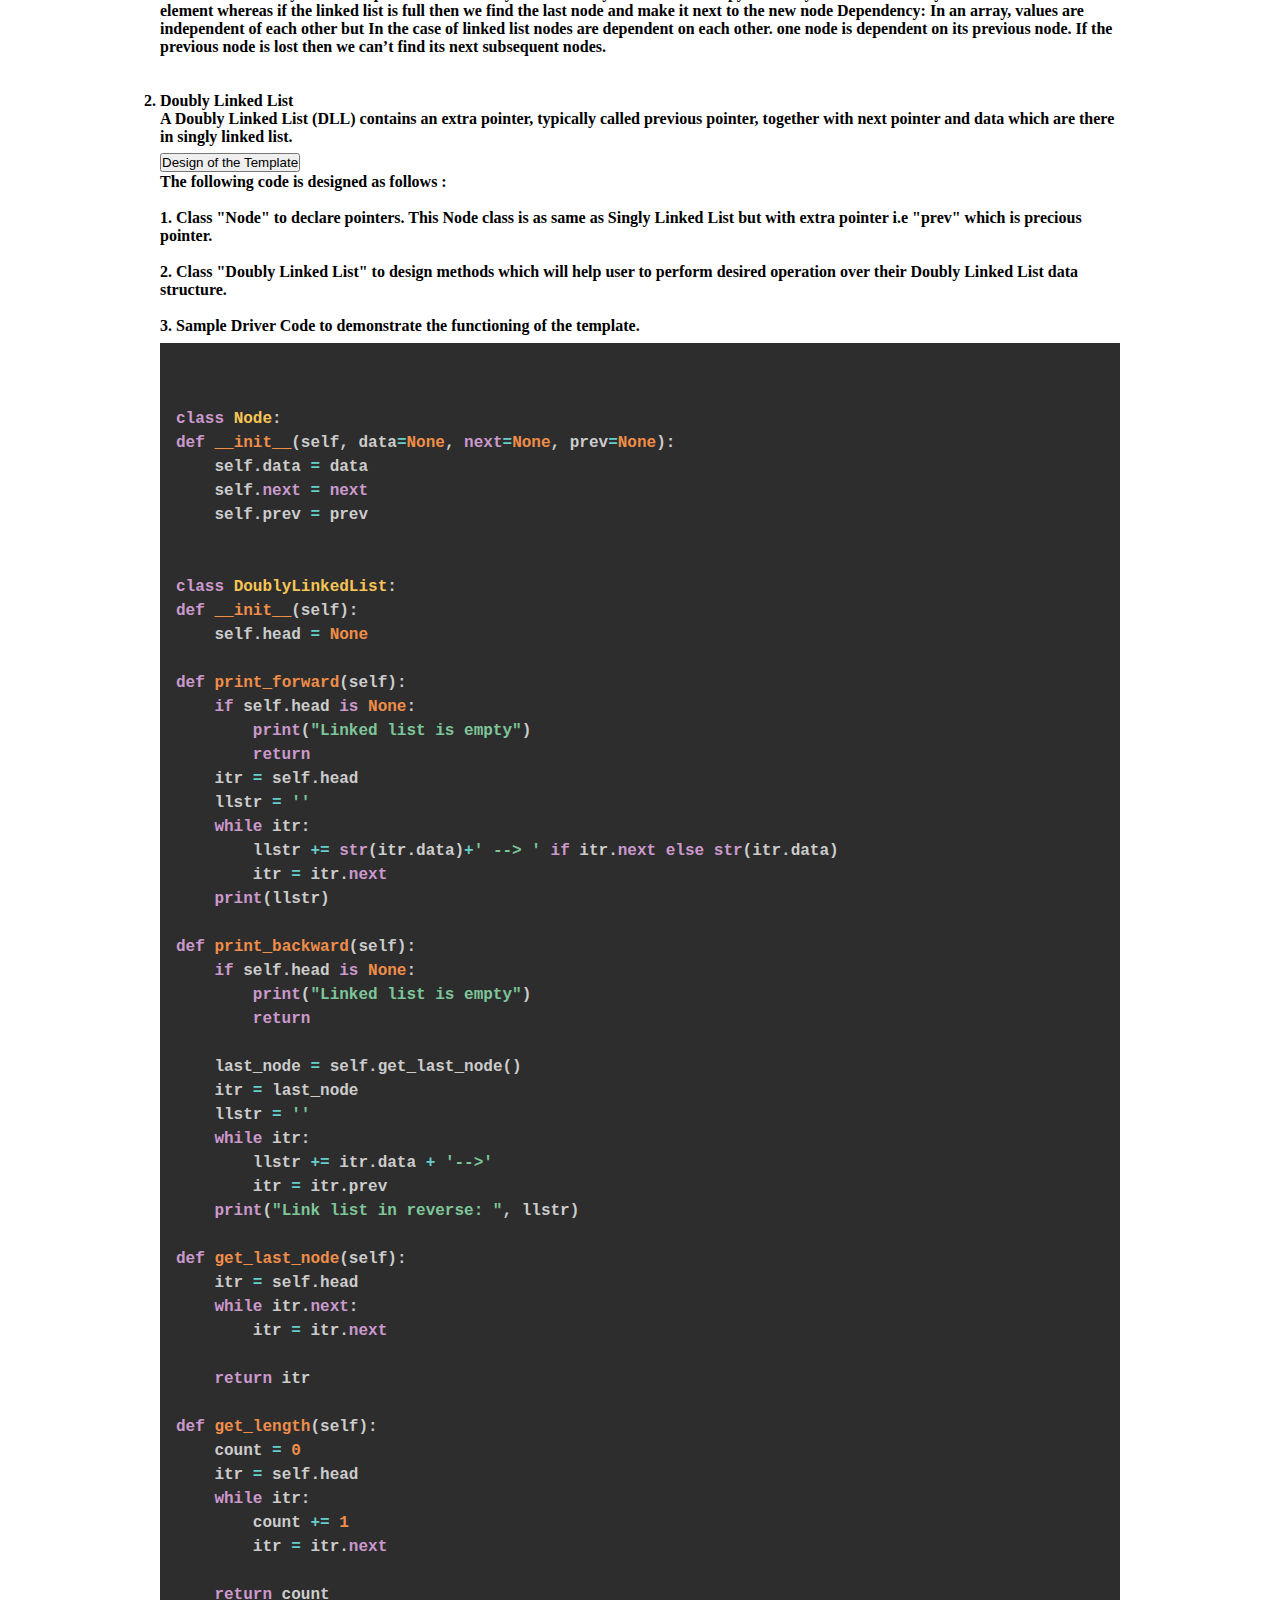
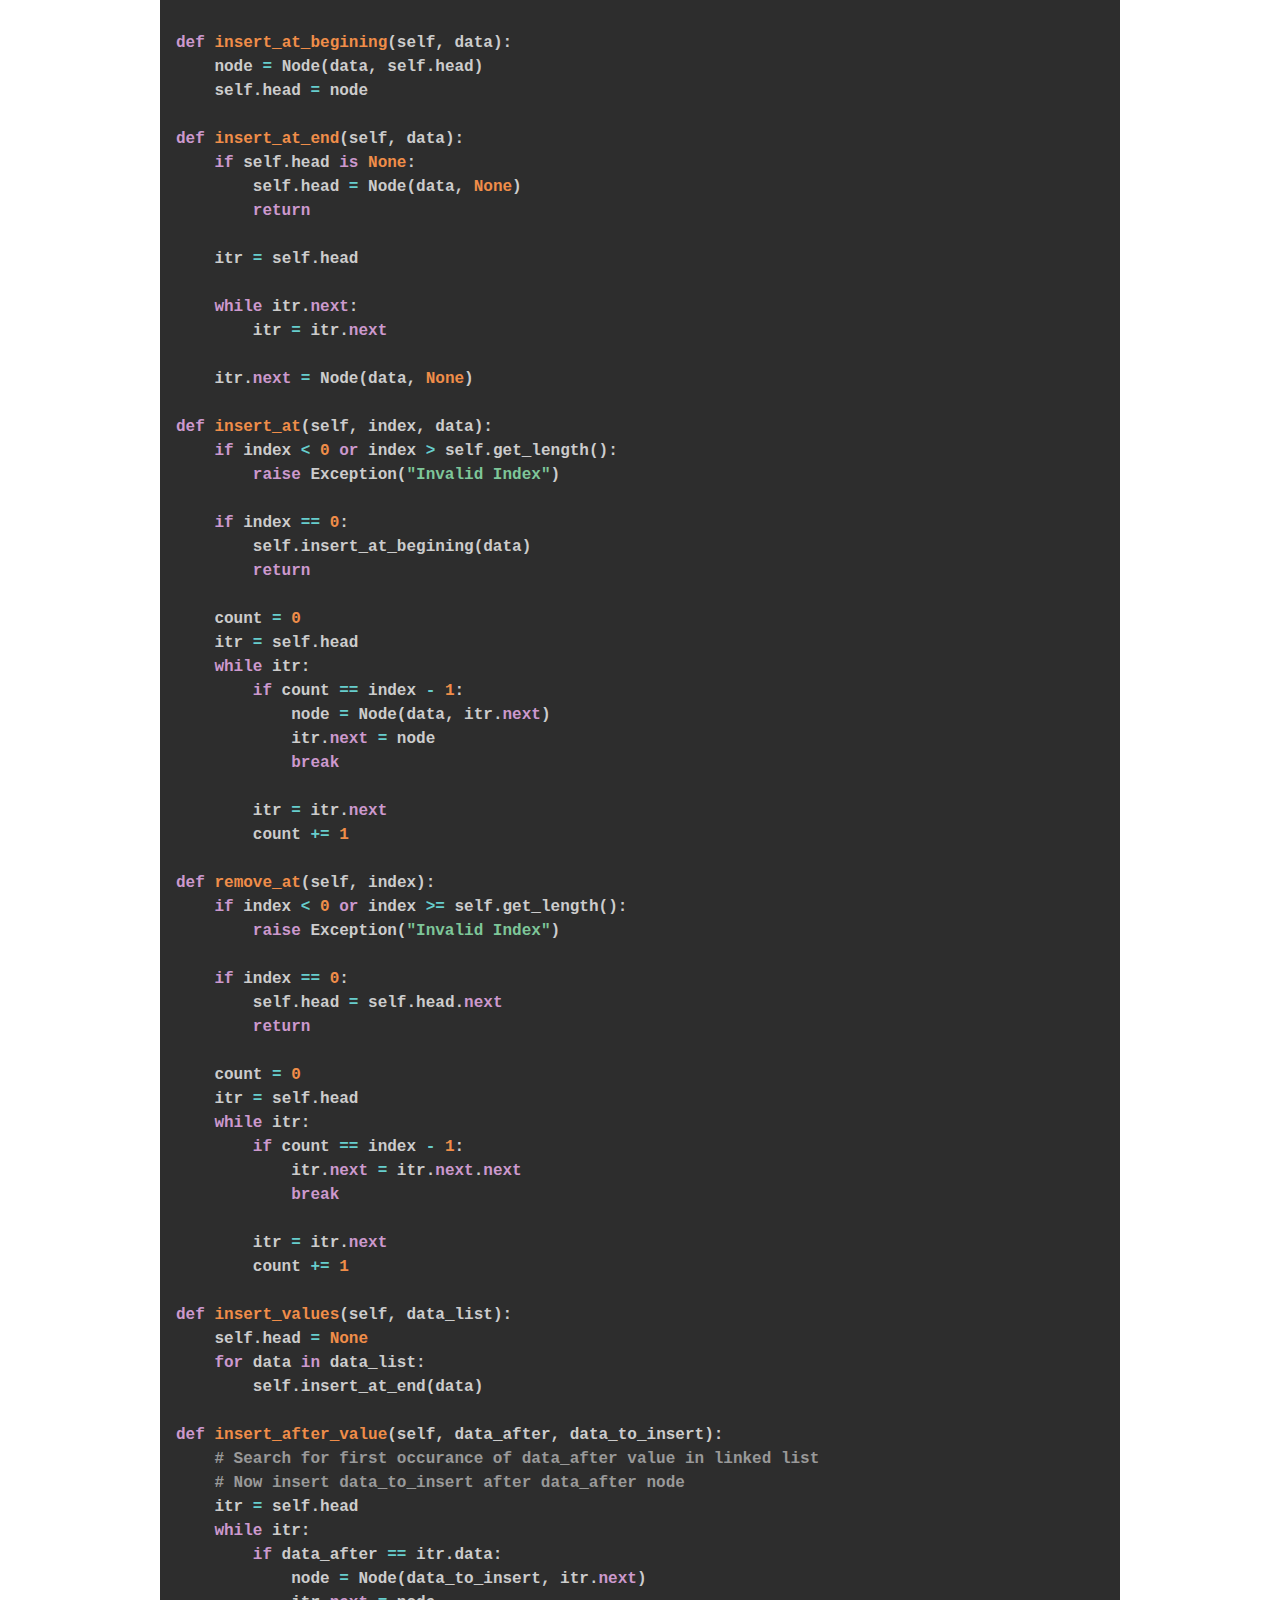
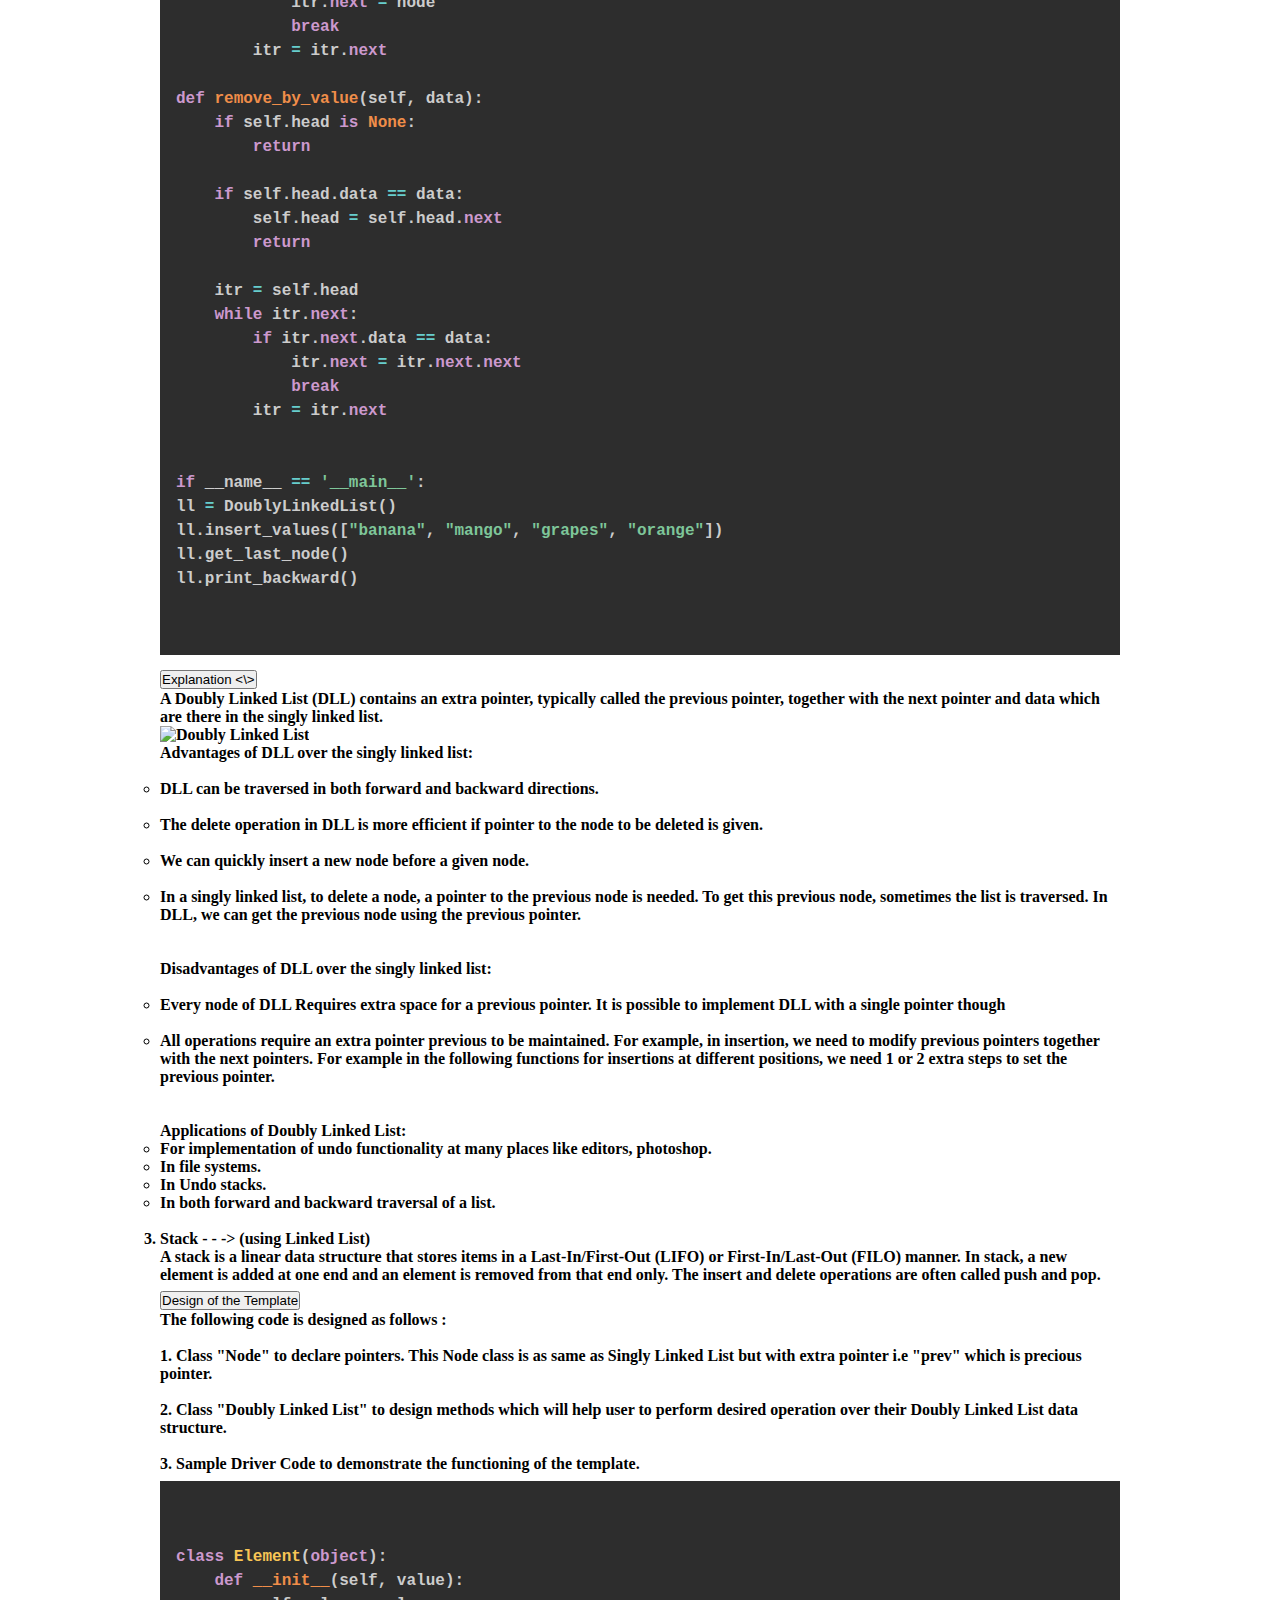
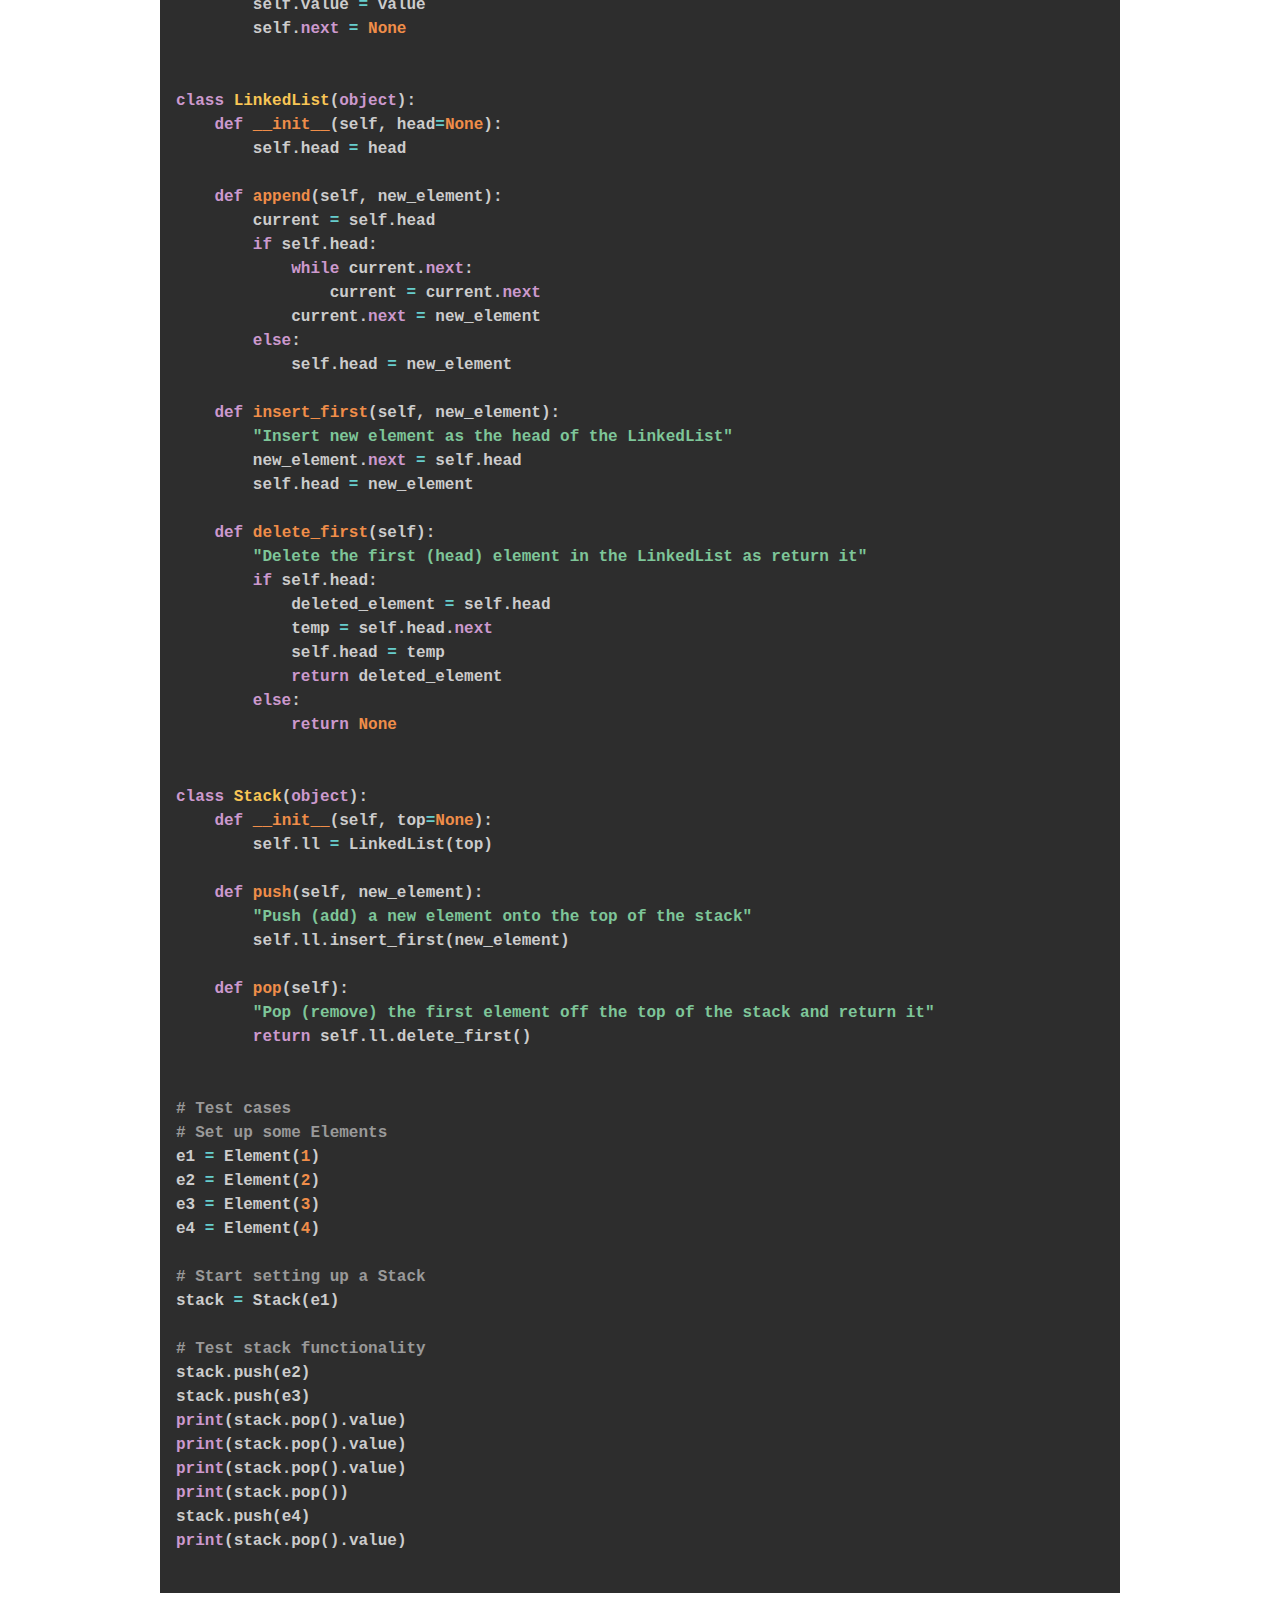
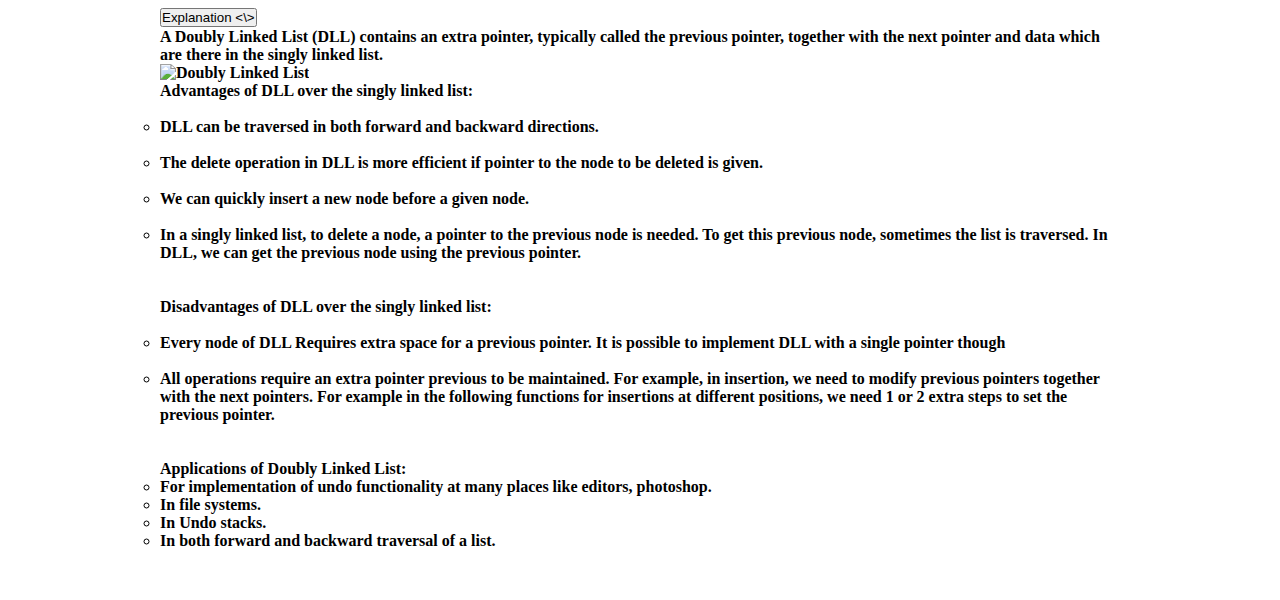
==== commit aaceafd5: "Added Stack --> using Linked List" ====
--- a/dsa.html
+++ b/dsa.html
@@ -488,6 +488,170 @@
                     </div>
                 </div>
             </div>
+            <!-- || || || -*-*-*-*-* Stack using Linked List -*-*-*-*-* || || ||-->
+            <!-- Put your code below in li section -->
+            <li>
+                Stack - - -> (using Linked List) <br>
+                A stack is a linear data structure that stores items in a Last-In/First-Out (LIFO) or First-In/Last-Out
+                (FILO) manner. In stack, a new element is added at one end and an element is removed from that end only.
+                The insert and delete operations are often called push and pop.<br>
+
+
+                <div class="accordion" id="accordionPanelsStayOpenExample">
+                    <div class="accordion-item">
+                        <h2 class="accordion-header" id="panelsStayOpen-headingOne">
+                            <button class="accordion-button" type="button" data-bs-toggle="collapse"
+                                data-bs-target="#panelsStayOpen-collapseOne" aria-expanded="true"
+                                aria-controls="panelsStayOpen-collapseOne">
+                                Design of the Template
+                            </button>
+                        </h2>
+                        <div id="panelsStayOpen-collapseOne" class="accordion-collapse collapse show"
+                            aria-labelledby="panelsStayOpen-headingOne">
+                            <div class="accordion-body">
+                                <strong>The following code is designed as follows :</strong><br><br>
+                                1. Class "Node" to declare pointers. This Node class is as same as Singly Linked List
+                                but with extra pointer i.e "prev" which is precious pointer.<br><br>
+                                <strong>2. Class "Doubly Linked List" to design methods which will help user to perform
+                                    desired
+                                    operation over
+                                    their Doubly Linked List data structure.</strong><br><br>
+                                3. Sample Driver Code to demonstrate the functioning of the template.<br>
+
+                            </div>
+                        </div>
+                    </div>
+                </div>
+
+                <pre class="language-python"><code>
+
+class Element(object):
+    def __init__(self, value):
+        self.value = value
+        self.next = None
+
+
+class LinkedList(object):
+    def __init__(self, head=None):
+        self.head = head
+
+    def append(self, new_element):
+        current = self.head
+        if self.head:
+            while current.next:
+                current = current.next
+            current.next = new_element
+        else:
+            self.head = new_element
+
+    def insert_first(self, new_element):
+        "Insert new element as the head of the LinkedList"
+        new_element.next = self.head
+        self.head = new_element
+
+    def delete_first(self):
+        "Delete the first (head) element in the LinkedList as return it"
+        if self.head:
+            deleted_element = self.head
+            temp = self.head.next
+            self.head = temp
+            return deleted_element
+        else:
+            return None
+
+
+class Stack(object):
+    def __init__(self, top=None):
+        self.ll = LinkedList(top)
+
+    def push(self, new_element):
+        "Push (add) a new element onto the top of the stack"
+        self.ll.insert_first(new_element)
+
+    def pop(self):
+        "Pop (remove) the first element off the top of the stack and return it"
+        return self.ll.delete_first()
+
+
+# Test cases
+# Set up some Elements
+e1 = Element(1)
+e2 = Element(2)
+e3 = Element(3)
+e4 = Element(4)
+
+# Start setting up a Stack
+stack = Stack(e1)
+
+# Test stack functionality
+stack.push(e2)
+stack.push(e3)
+print(stack.pop().value)
+print(stack.pop().value)
+print(stack.pop().value)
+print(stack.pop())
+stack.push(e4)
+print(stack.pop().value)
+</code>
+</pre>
+            </li>
+            <!-- write description below-->
+            <div class="accordion" id="accordionPanelsStayOpenExample">
+                <div class="accordion-item">
+                    <h2 class="accordion-header" id="panelsStayOpen-headingOne">
+                        <button class="accordion-button" type="button" data-bs-toggle="collapse"
+                            data-bs-target="#panelsStayOpen-collapseOne" aria-expanded="true"
+                            aria-controls="panelsStayOpen-collapseOne">
+                            Explanation <\>
+                        </button>
+                    </h2>
+                    <div id="panelsStayOpen-collapseOne" class="accordion-collapse collapse show"
+                        aria-labelledby="panelsStayOpen-headingOne">
+                        <div class="accordion-body">
+                            <strong>A Doubly Linked List (DLL) contains an extra pointer, typically called the previous
+                                pointer, together with the next pointer and data which are there in the singly linked
+                                list.</strong> <br>
+                            <img src="https://media.geeksforgeeks.org/wp-content/cdn-uploads/gq/2014/03/DLL1.png"
+                                alt="Doubly Linked List">
+                            <br>
+                            <strong>Advantages of DLL over the singly linked list:</strong><br> <br>
+                            <ul>
+                                <li>DLL can be traversed in both forward and backward directions.</li> <br>
+                                <li>The delete operation in DLL is more efficient if pointer to the node to be deleted
+                                    is given.</li> <br>
+                                <li>We can quickly insert a new node before a given node.</li> <br>
+                                <li>In a singly linked list, to delete a node, a pointer to the previous node is needed.
+                                    To get this previous node, sometimes the list is traversed. In DLL, we can get the
+                                    previous node using the previous pointer.</li> <br>
+                            </ul> <br>
+
+                            <strong>Disadvantages of DLL over the singly linked list:</strong><br> <br>
+                            <ul>
+                                <li>Every node of DLL Requires extra space for a previous pointer. It is possible to
+                                    implement DLL with a single pointer though </li> <br>
+                                <li>All operations require an extra pointer previous to be maintained. For example, in
+                                    insertion, we need to modify previous pointers together with the next pointers. For
+                                    example in the following functions for insertions at different positions, we need 1
+                                    or 2 extra steps to set the previous pointer.</li> <br>
+
+                            </ul> <br>
+
+                            <strong>Applications of Doubly Linked List:</strong> <br>
+                            <ul>
+                                <li>For implementation of undo functionality at many places like editors, photoshop.
+                                </li>
+                                <li>In file systems.</li>
+                                <li>In Undo stacks.</li>
+                                <li>In both forward and backward traversal of a list.</li>
+                            </ul>
+
+
+
+                            </ul> <br>
+                        </div>
+                    </div>
+                </div>
+            </div>
         </ol>
     </div>
 
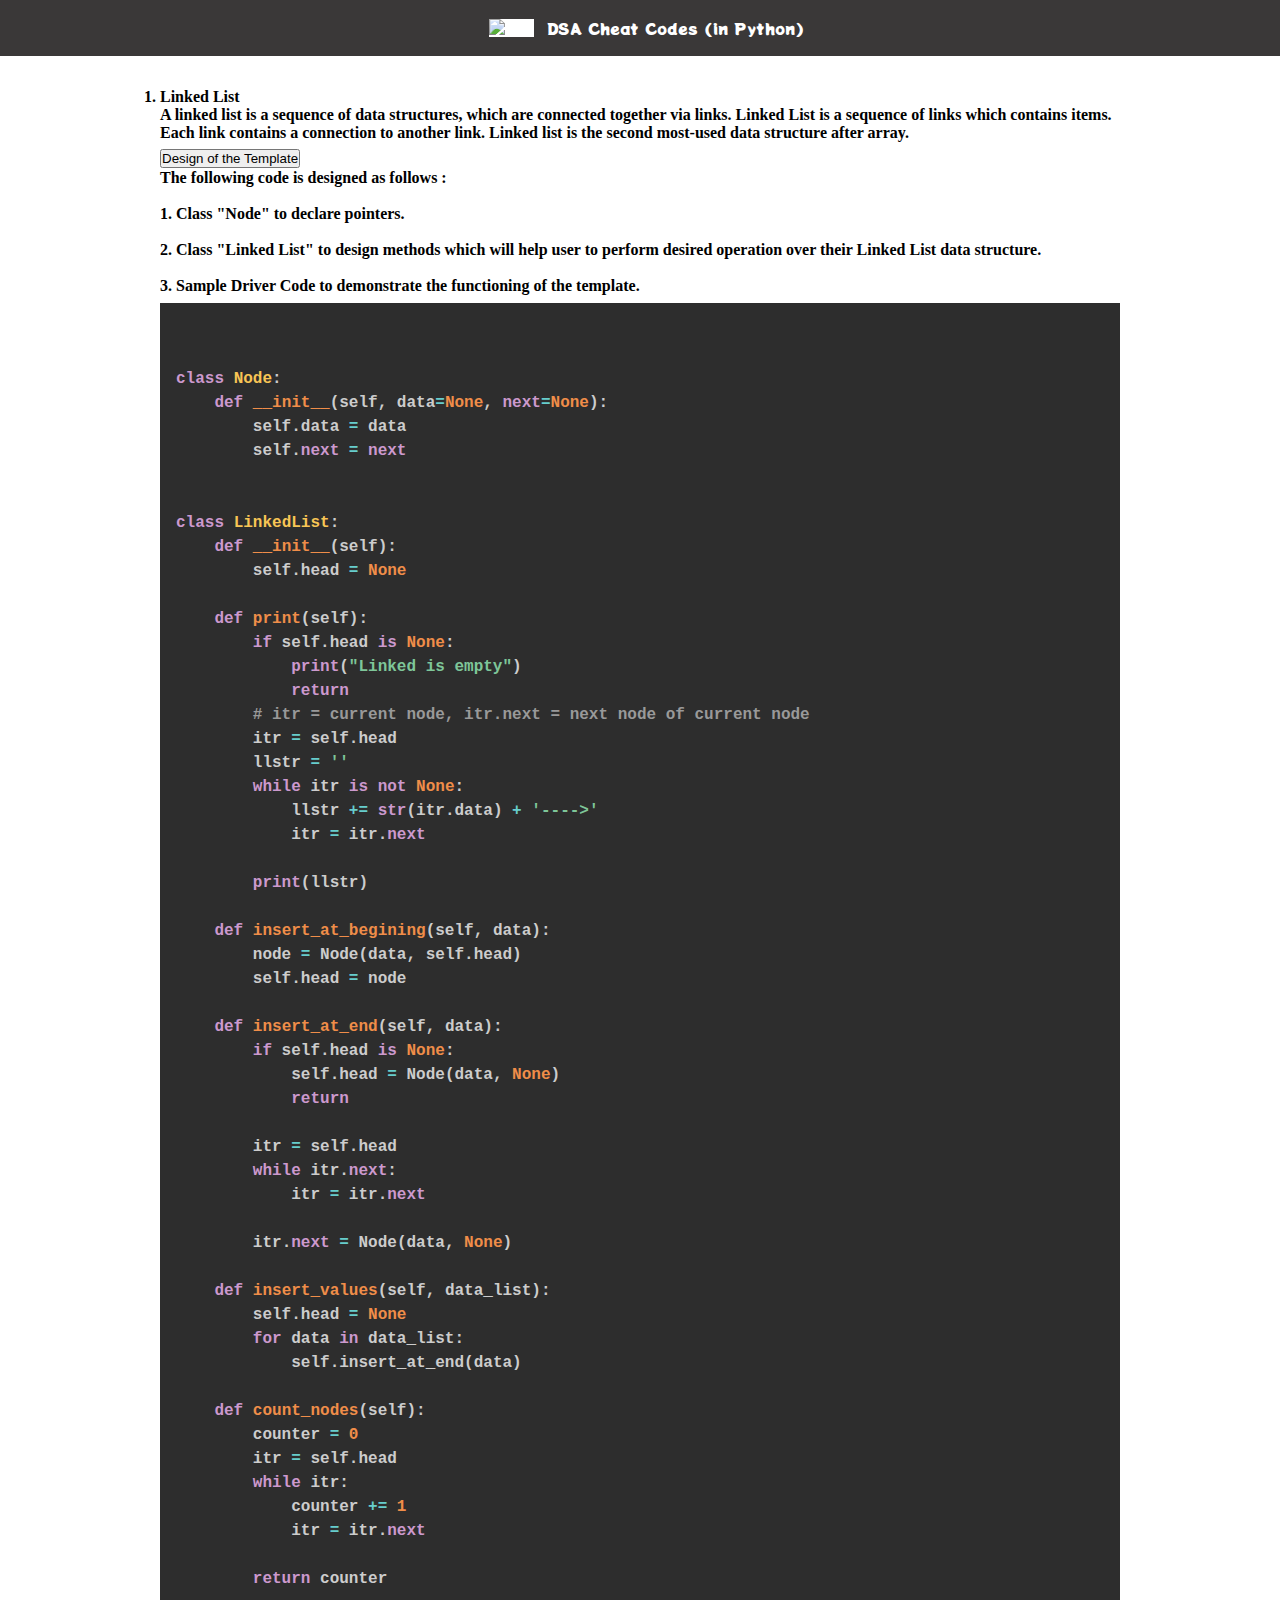
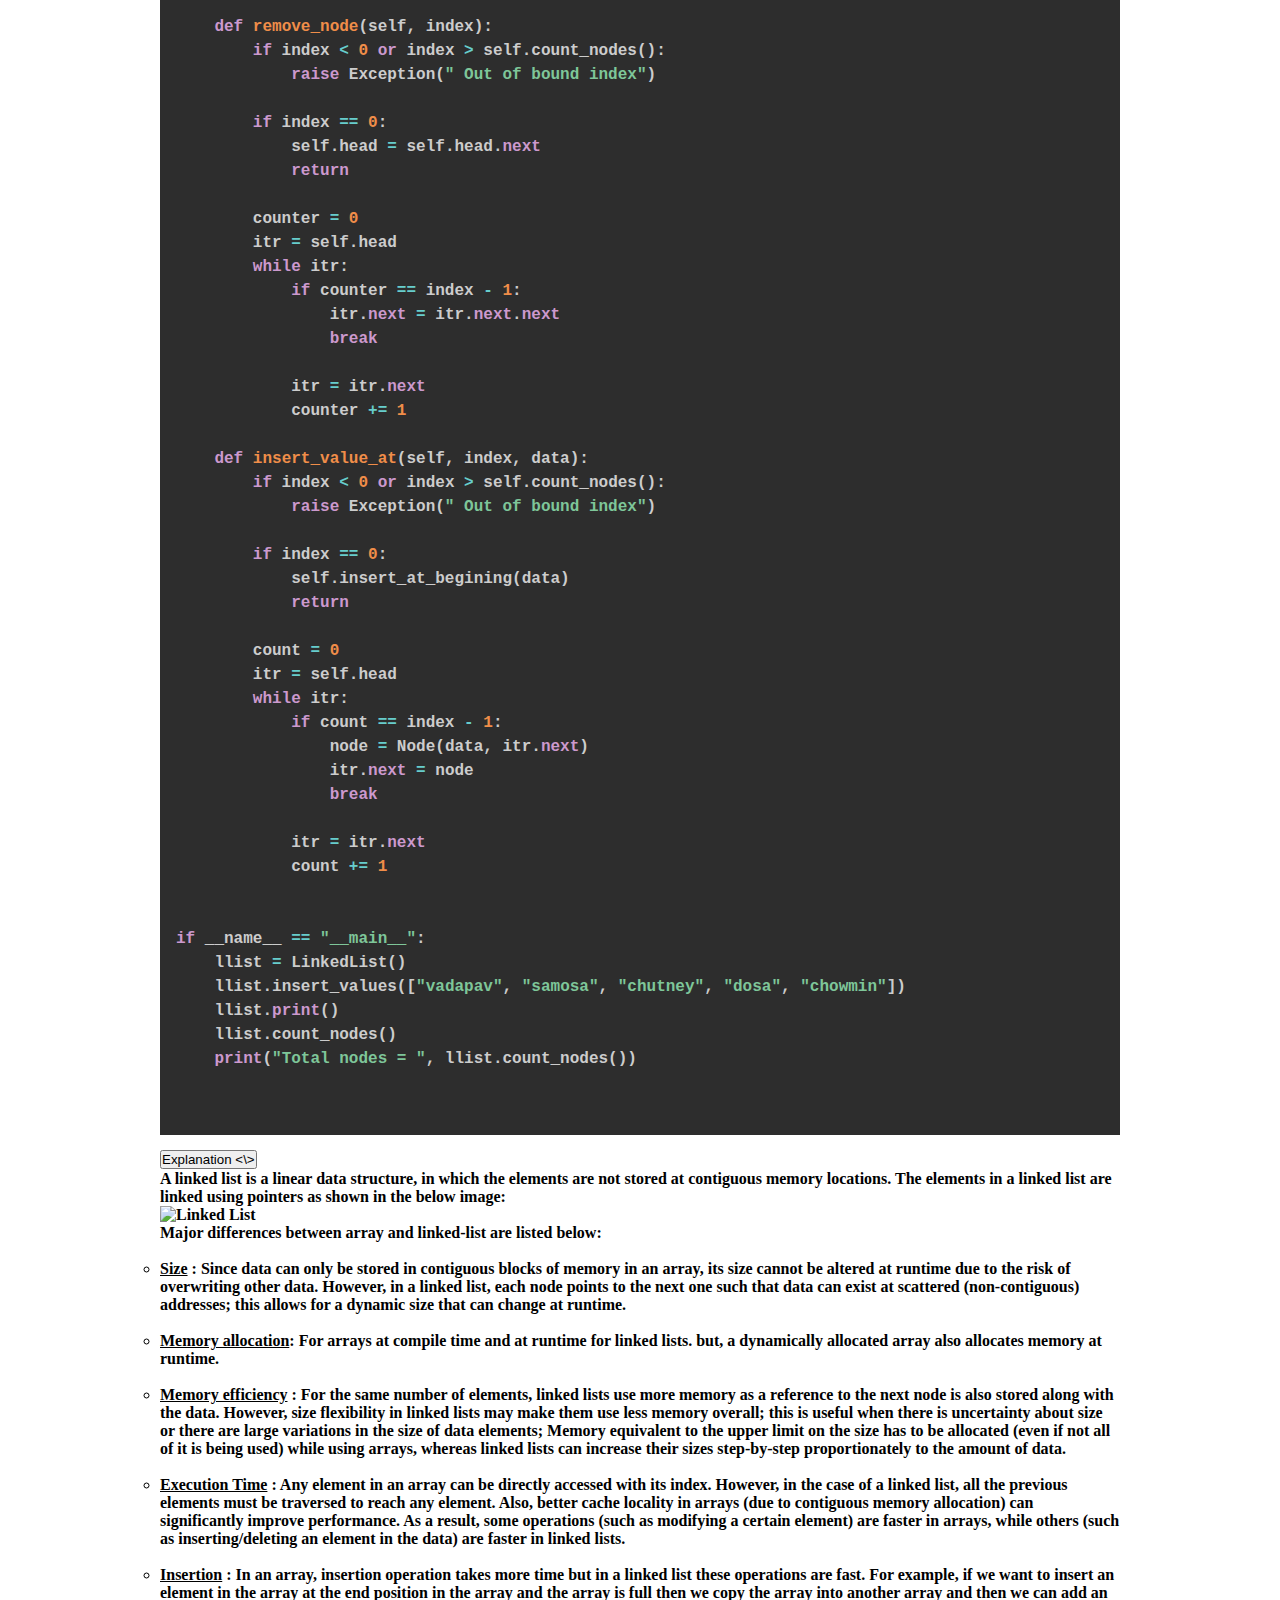
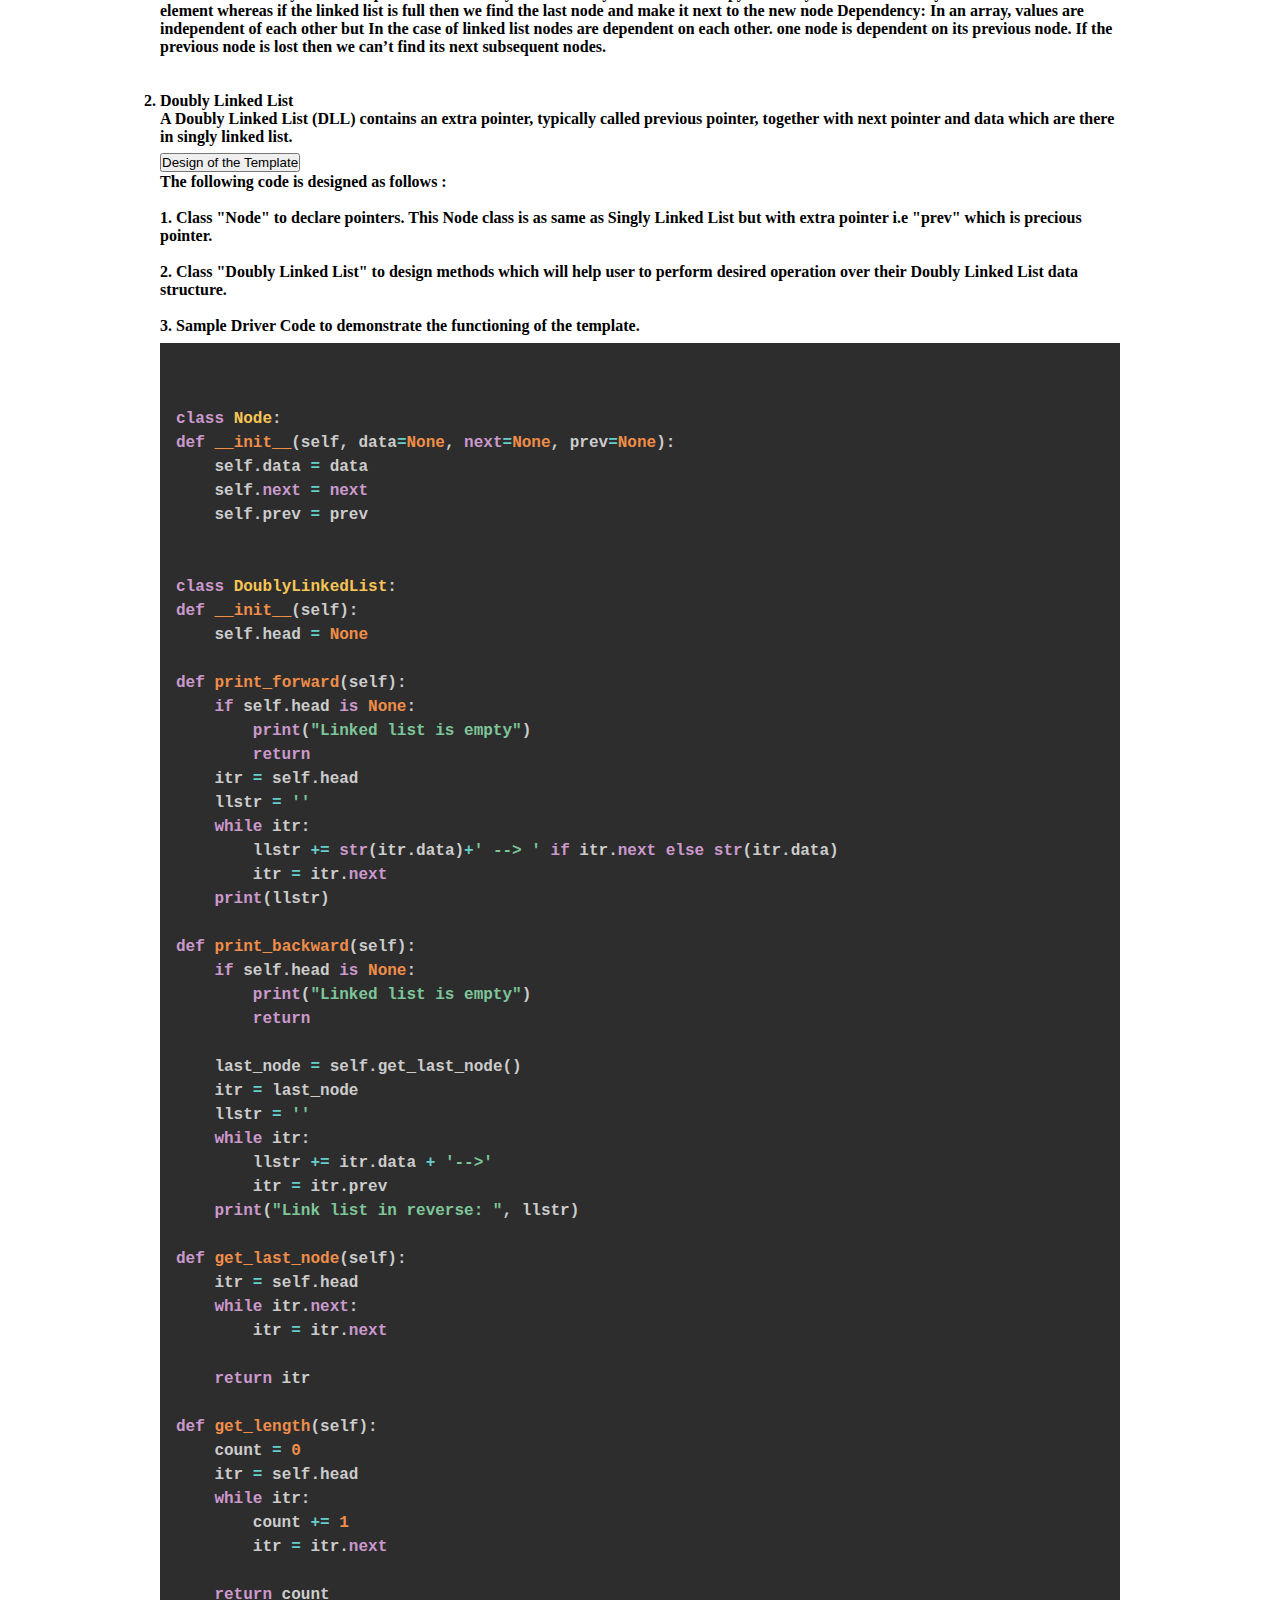
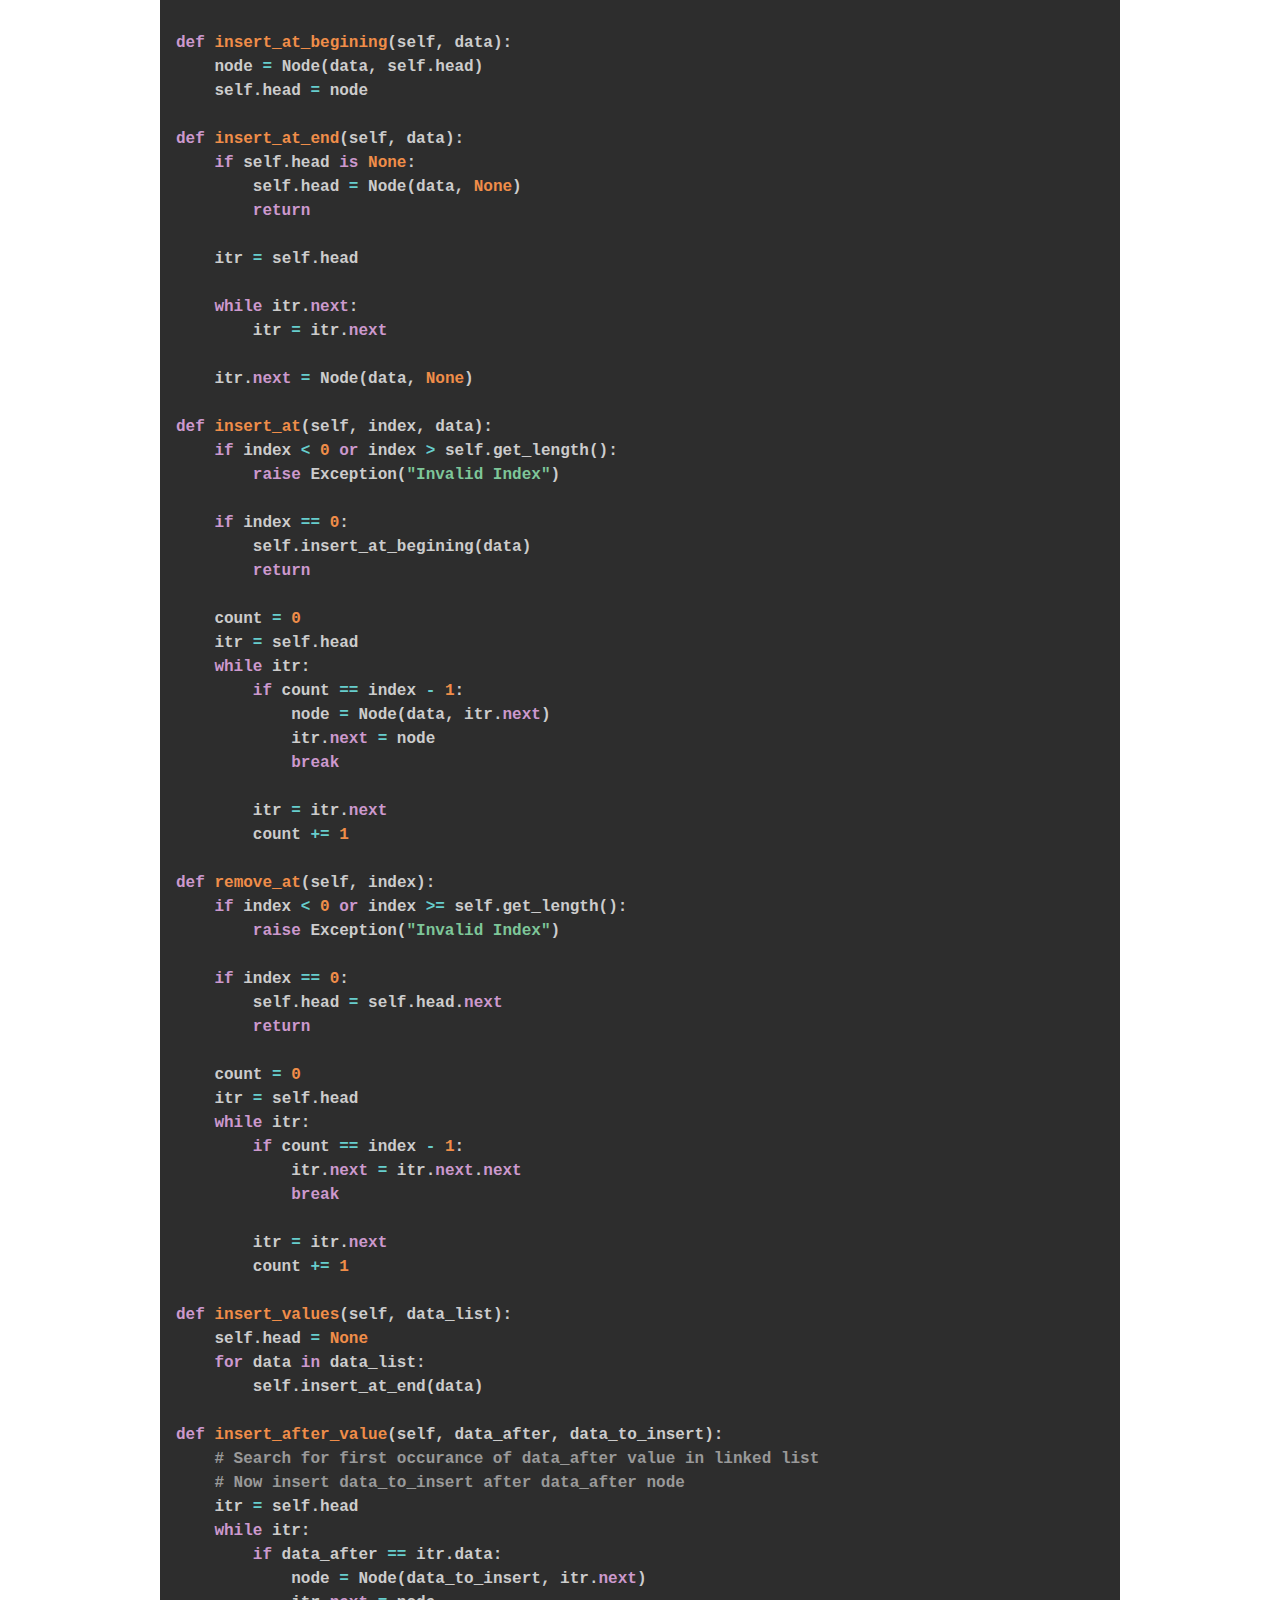
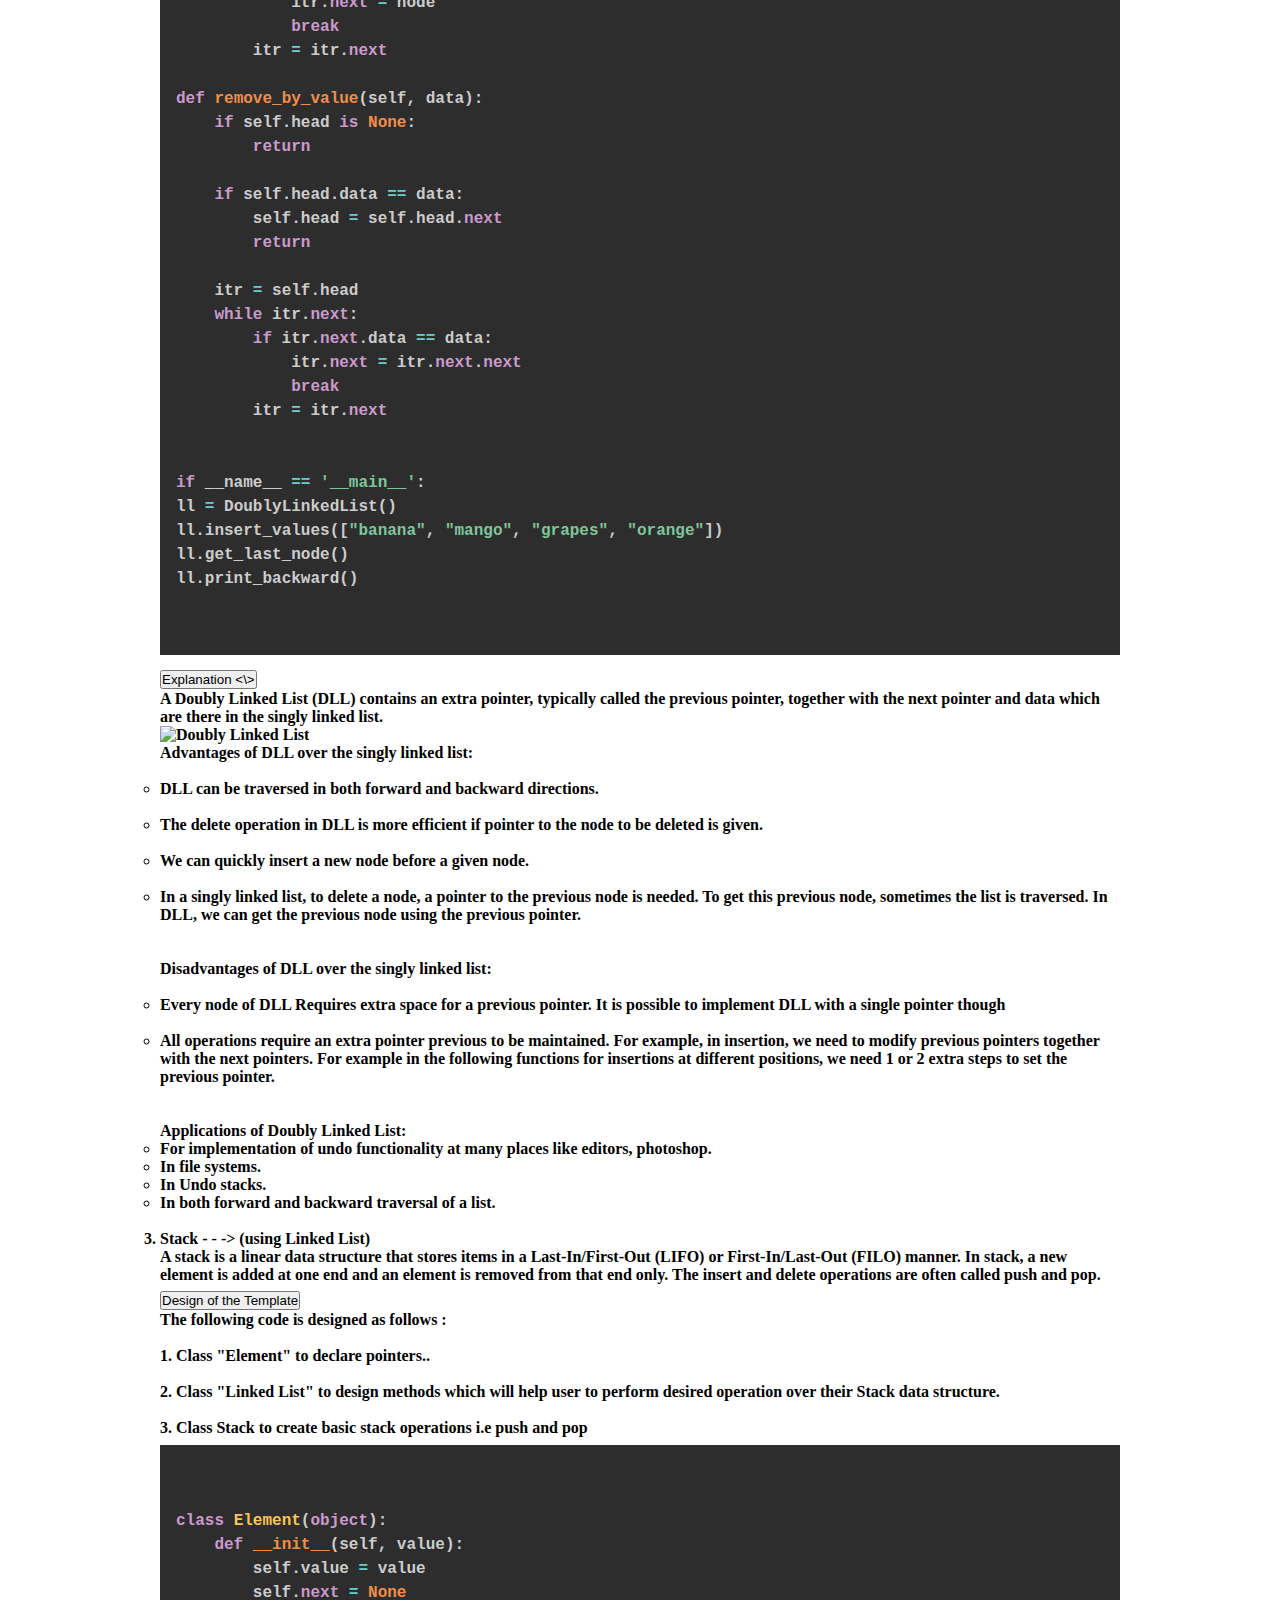
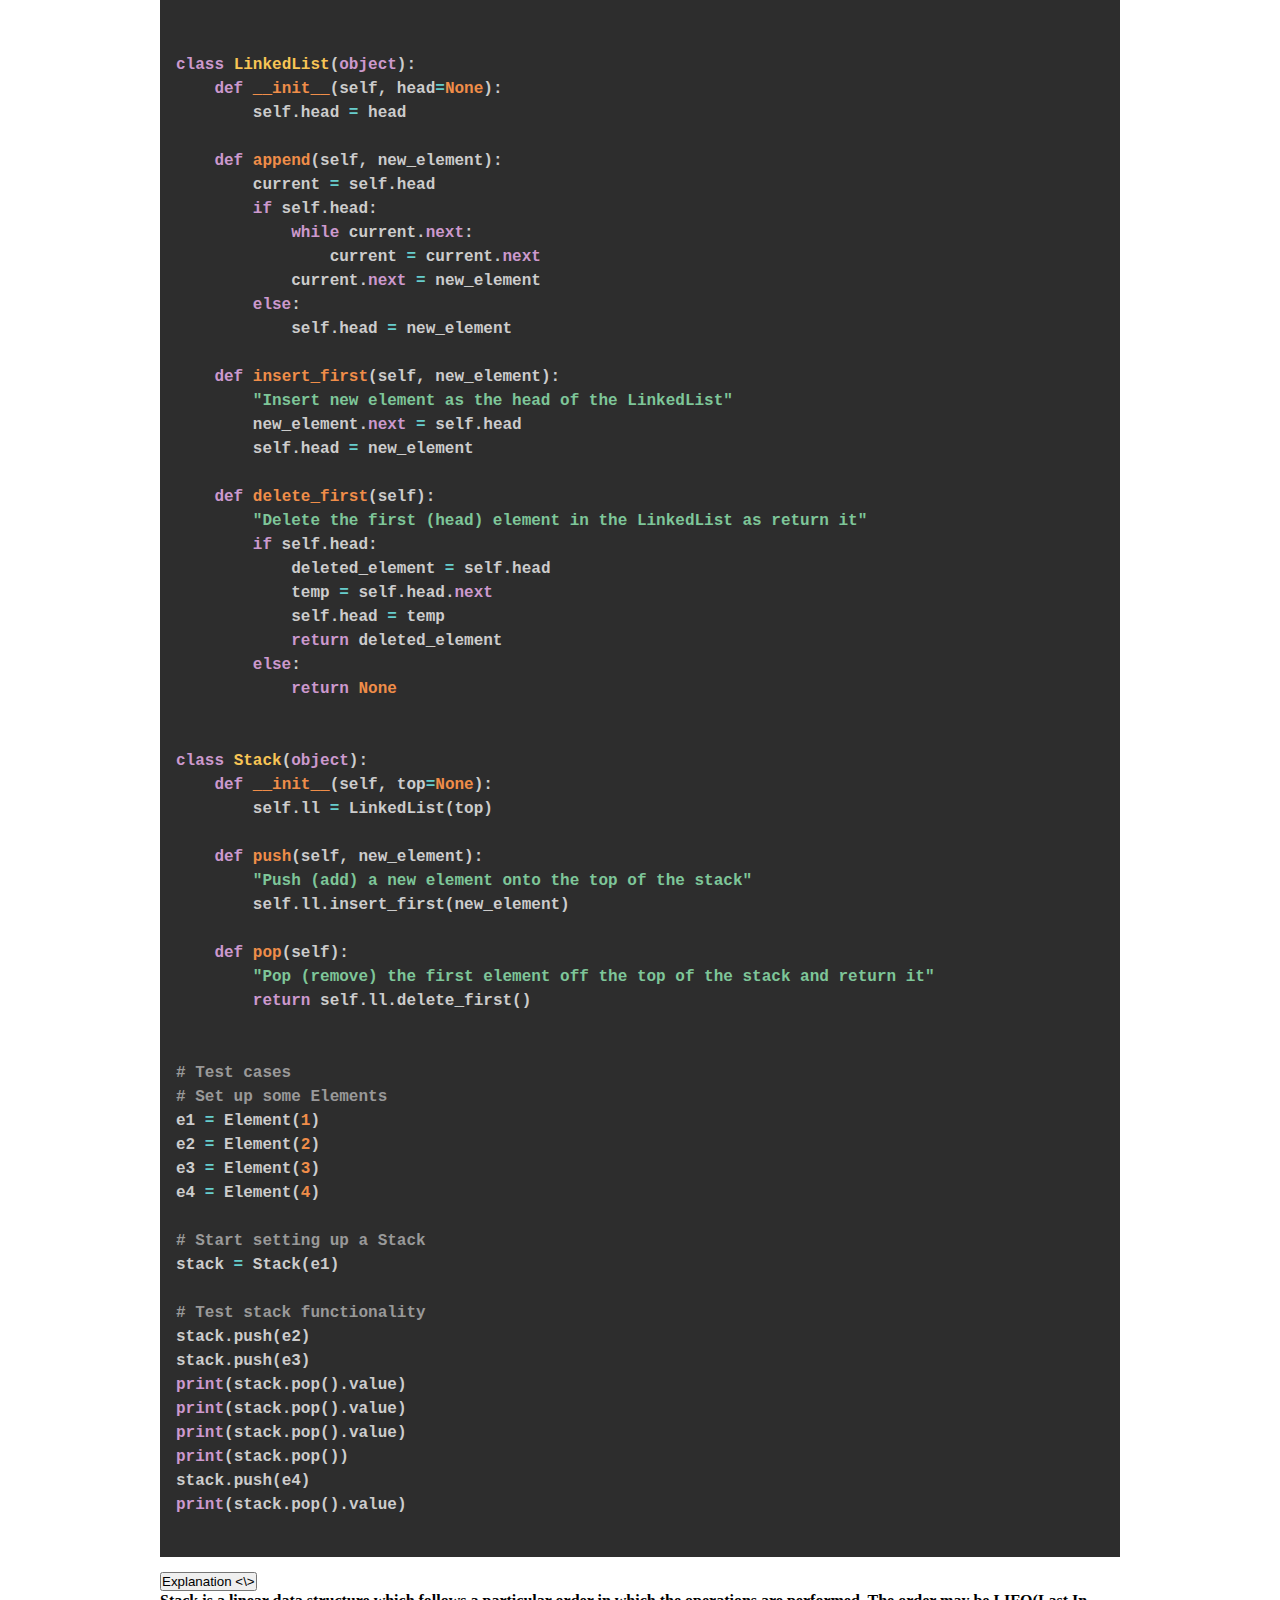
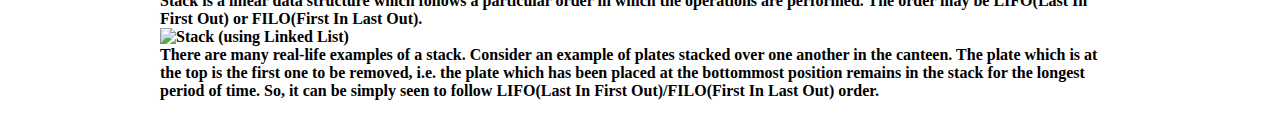
==== commit 74027e0a: "Added Stack --> using linked list" ====
--- a/dsa.html
+++ b/dsa.html
@@ -510,13 +510,12 @@
                             aria-labelledby="panelsStayOpen-headingOne">
                             <div class="accordion-body">
                                 <strong>The following code is designed as follows :</strong><br><br>
-                                1. Class "Node" to declare pointers. This Node class is as same as Singly Linked List
-                                but with extra pointer i.e "prev" which is precious pointer.<br><br>
-                                <strong>2. Class "Doubly Linked List" to design methods which will help user to perform
+                                1. Class "Element" to declare pointers..<br><br>
+                                <strong>2. Class "Linked List" to design methods which will help user to perform
                                     desired
                                     operation over
-                                    their Doubly Linked List data structure.</strong><br><br>
-                                3. Sample Driver Code to demonstrate the functioning of the template.<br>
+                                    their Stack data structure.</strong><br><br>
+                                3. Class Stack to create basic stack operations i.e push and pop<br>
 
                             </div>
                         </div>
@@ -608,46 +607,17 @@
                     <div id="panelsStayOpen-collapseOne" class="accordion-collapse collapse show"
                         aria-labelledby="panelsStayOpen-headingOne">
                         <div class="accordion-body">
-                            <strong>A Doubly Linked List (DLL) contains an extra pointer, typically called the previous
-                                pointer, together with the next pointer and data which are there in the singly linked
-                                list.</strong> <br>
-                            <img src="https://media.geeksforgeeks.org/wp-content/cdn-uploads/gq/2014/03/DLL1.png"
-                                alt="Doubly Linked List">
+                            <strong>Stack is a linear data structure which follows a particular order in which the
+                                operations are performed. The order may be LIFO(Last In First Out) or FILO(First In Last
+                                Out).</strong> <br>
+                            <img src="https://media.geeksforgeeks.org/wp-content/cdn-uploads/gq/2013/03/stack.png"
+                                alt="Stack (using Linked List)">
                             <br>
-                            <strong>Advantages of DLL over the singly linked list:</strong><br> <br>
-                            <ul>
-                                <li>DLL can be traversed in both forward and backward directions.</li> <br>
-                                <li>The delete operation in DLL is more efficient if pointer to the node to be deleted
-                                    is given.</li> <br>
-                                <li>We can quickly insert a new node before a given node.</li> <br>
-                                <li>In a singly linked list, to delete a node, a pointer to the previous node is needed.
-                                    To get this previous node, sometimes the list is traversed. In DLL, we can get the
-                                    previous node using the previous pointer.</li> <br>
-                            </ul> <br>
-
-                            <strong>Disadvantages of DLL over the singly linked list:</strong><br> <br>
-                            <ul>
-                                <li>Every node of DLL Requires extra space for a previous pointer. It is possible to
-                                    implement DLL with a single pointer though </li> <br>
-                                <li>All operations require an extra pointer previous to be maintained. For example, in
-                                    insertion, we need to modify previous pointers together with the next pointers. For
-                                    example in the following functions for insertions at different positions, we need 1
-                                    or 2 extra steps to set the previous pointer.</li> <br>
-
-                            </ul> <br>
-
-                            <strong>Applications of Doubly Linked List:</strong> <br>
-                            <ul>
-                                <li>For implementation of undo functionality at many places like editors, photoshop.
-                                </li>
-                                <li>In file systems.</li>
-                                <li>In Undo stacks.</li>
-                                <li>In both forward and backward traversal of a list.</li>
-                            </ul>
-
-
-
-                            </ul> <br>
+                            There are many real-life examples of a stack. Consider an example of plates stacked over one
+                            another in the canteen. The plate which is at the top is the first one to be removed, i.e.
+                            the plate which has been placed at the bottommost position remains in the stack for the
+                            longest period of time. So, it can be simply seen to follow LIFO(Last In First
+                            Out)/FILO(First In Last Out) order. <br>
                         </div>
                     </div>
                 </div>
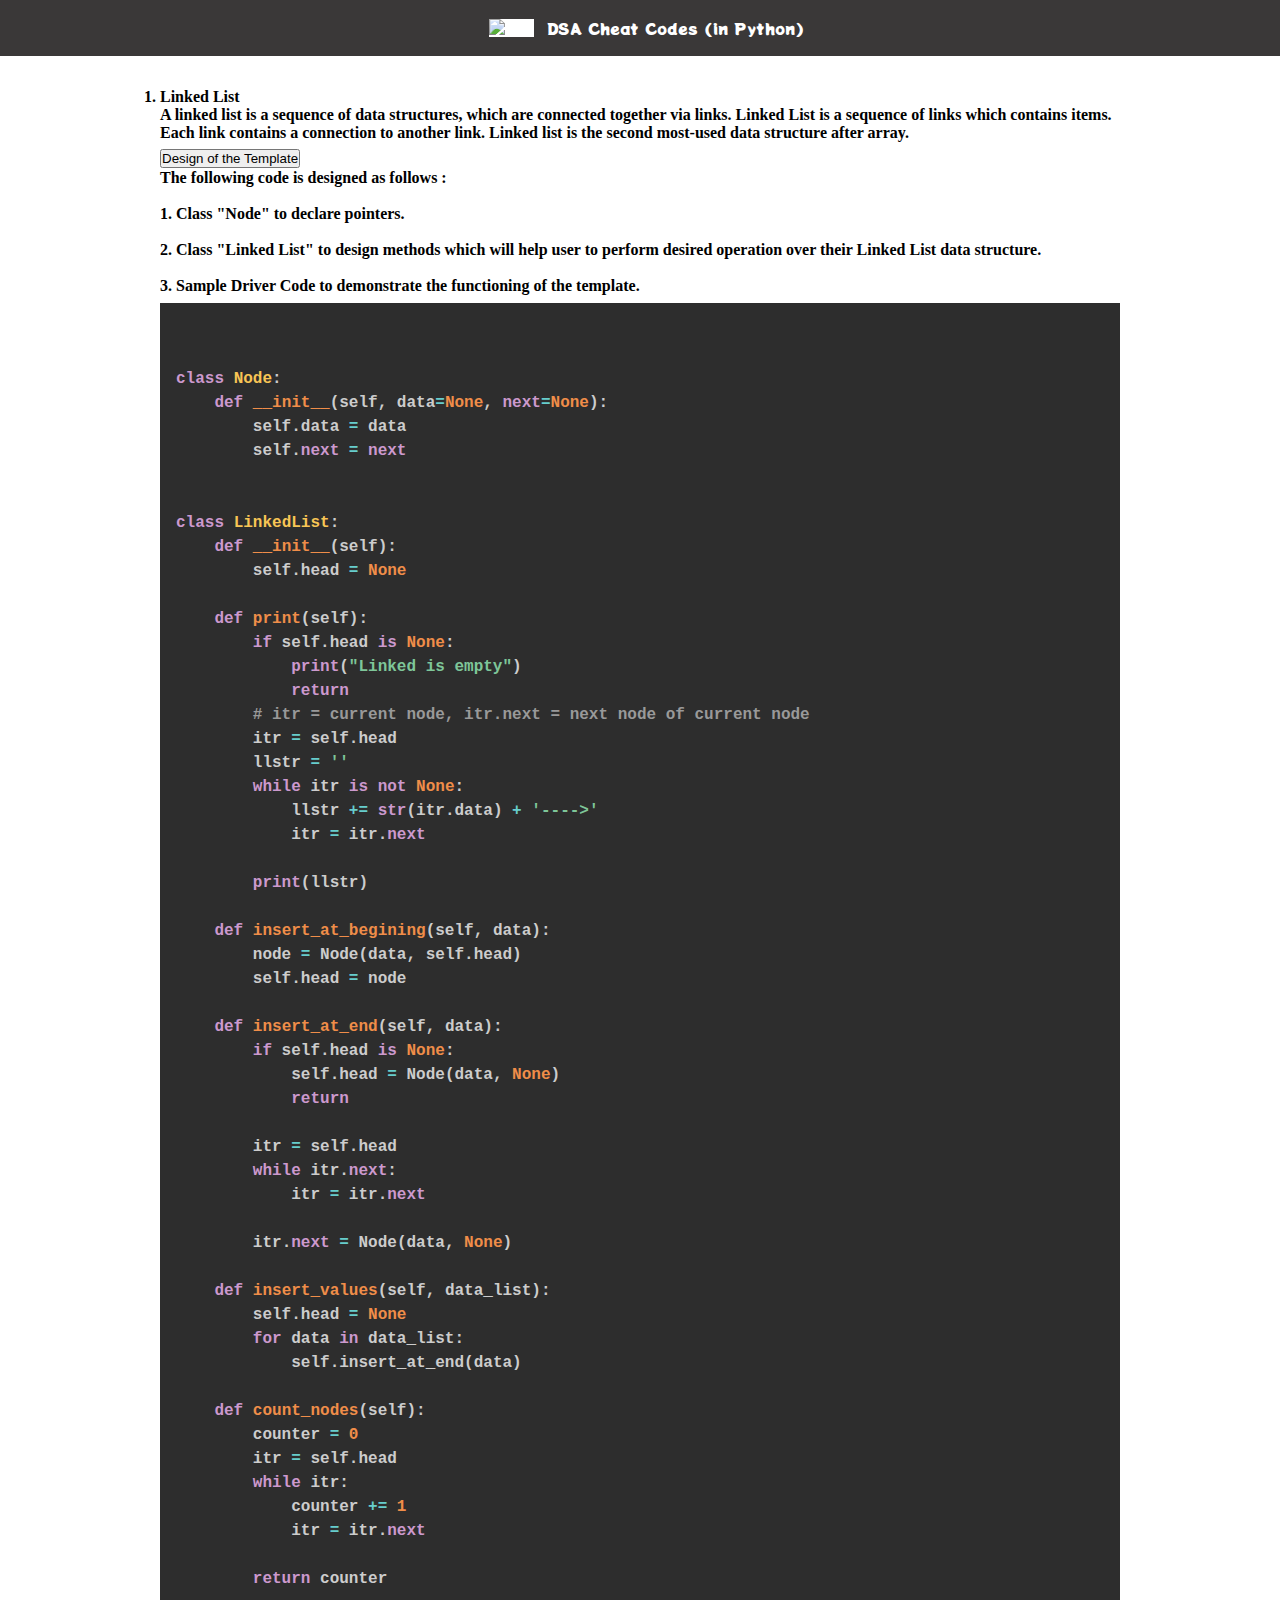
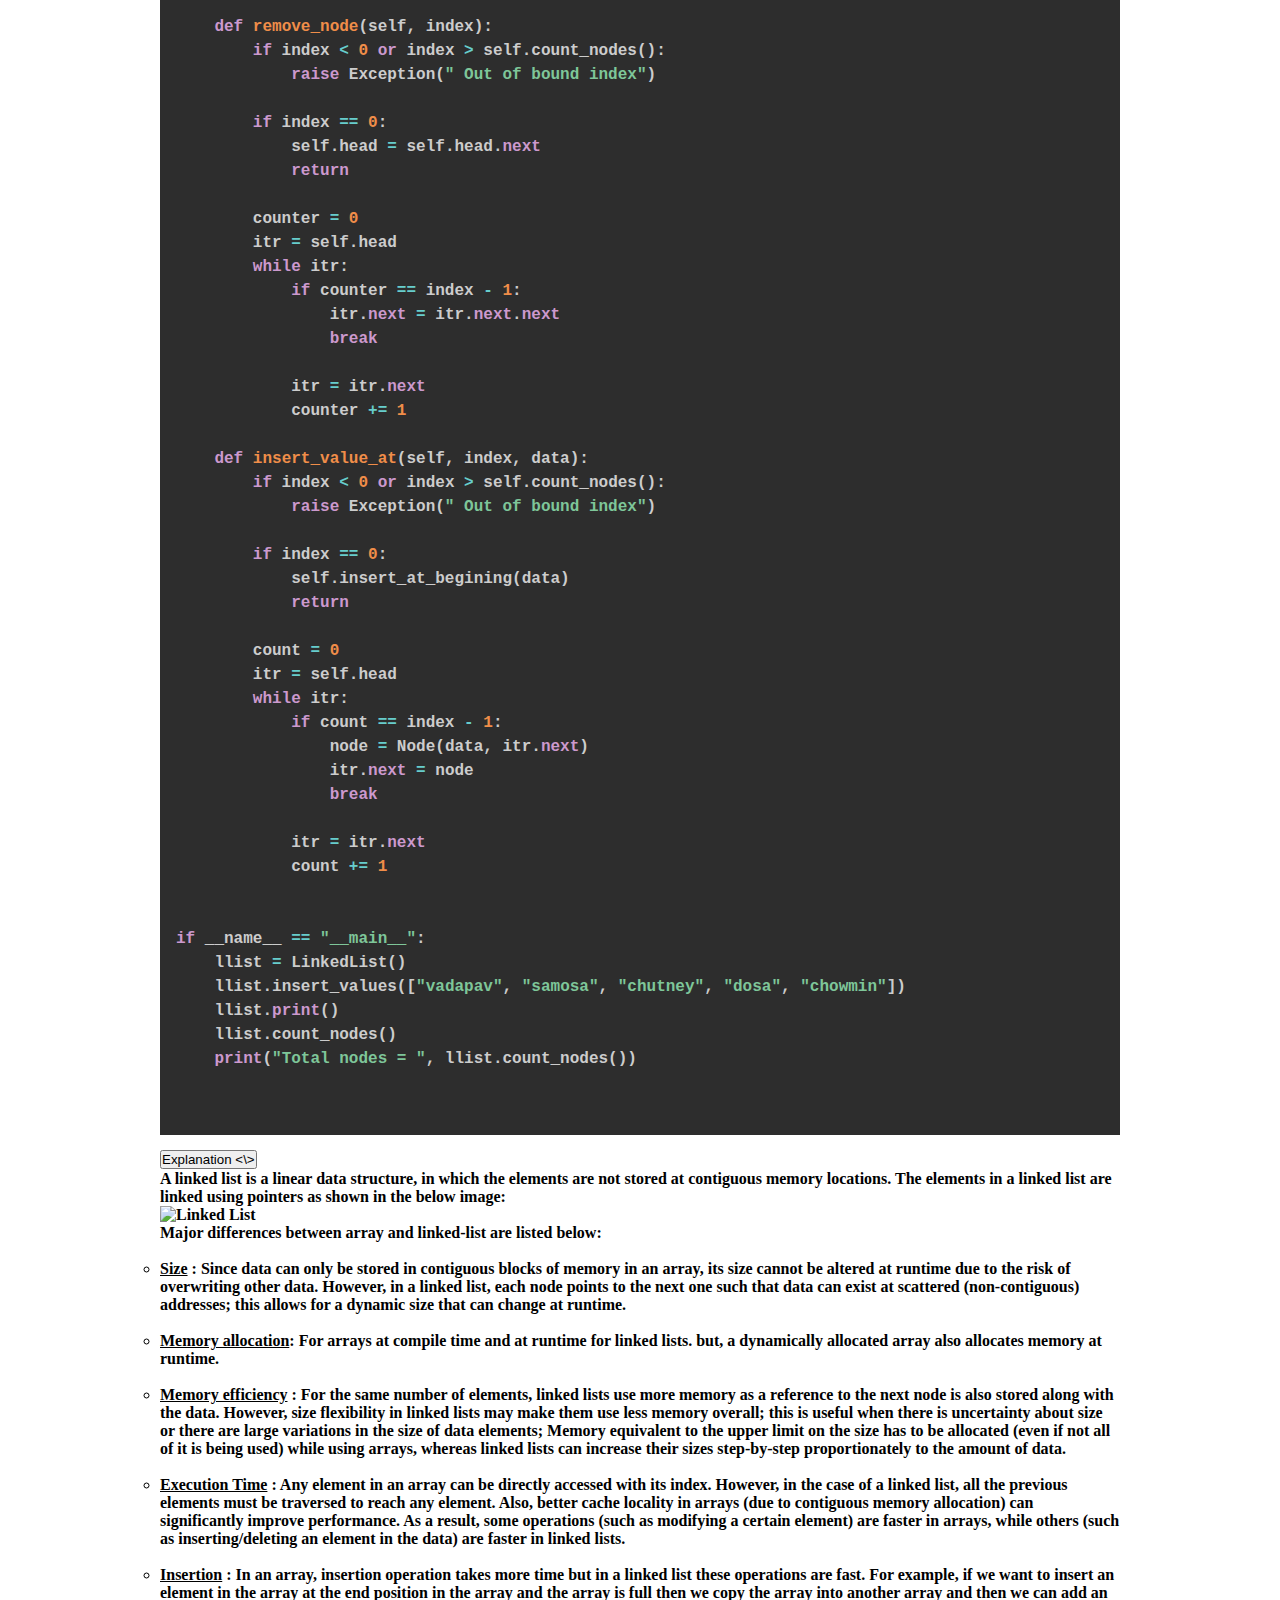
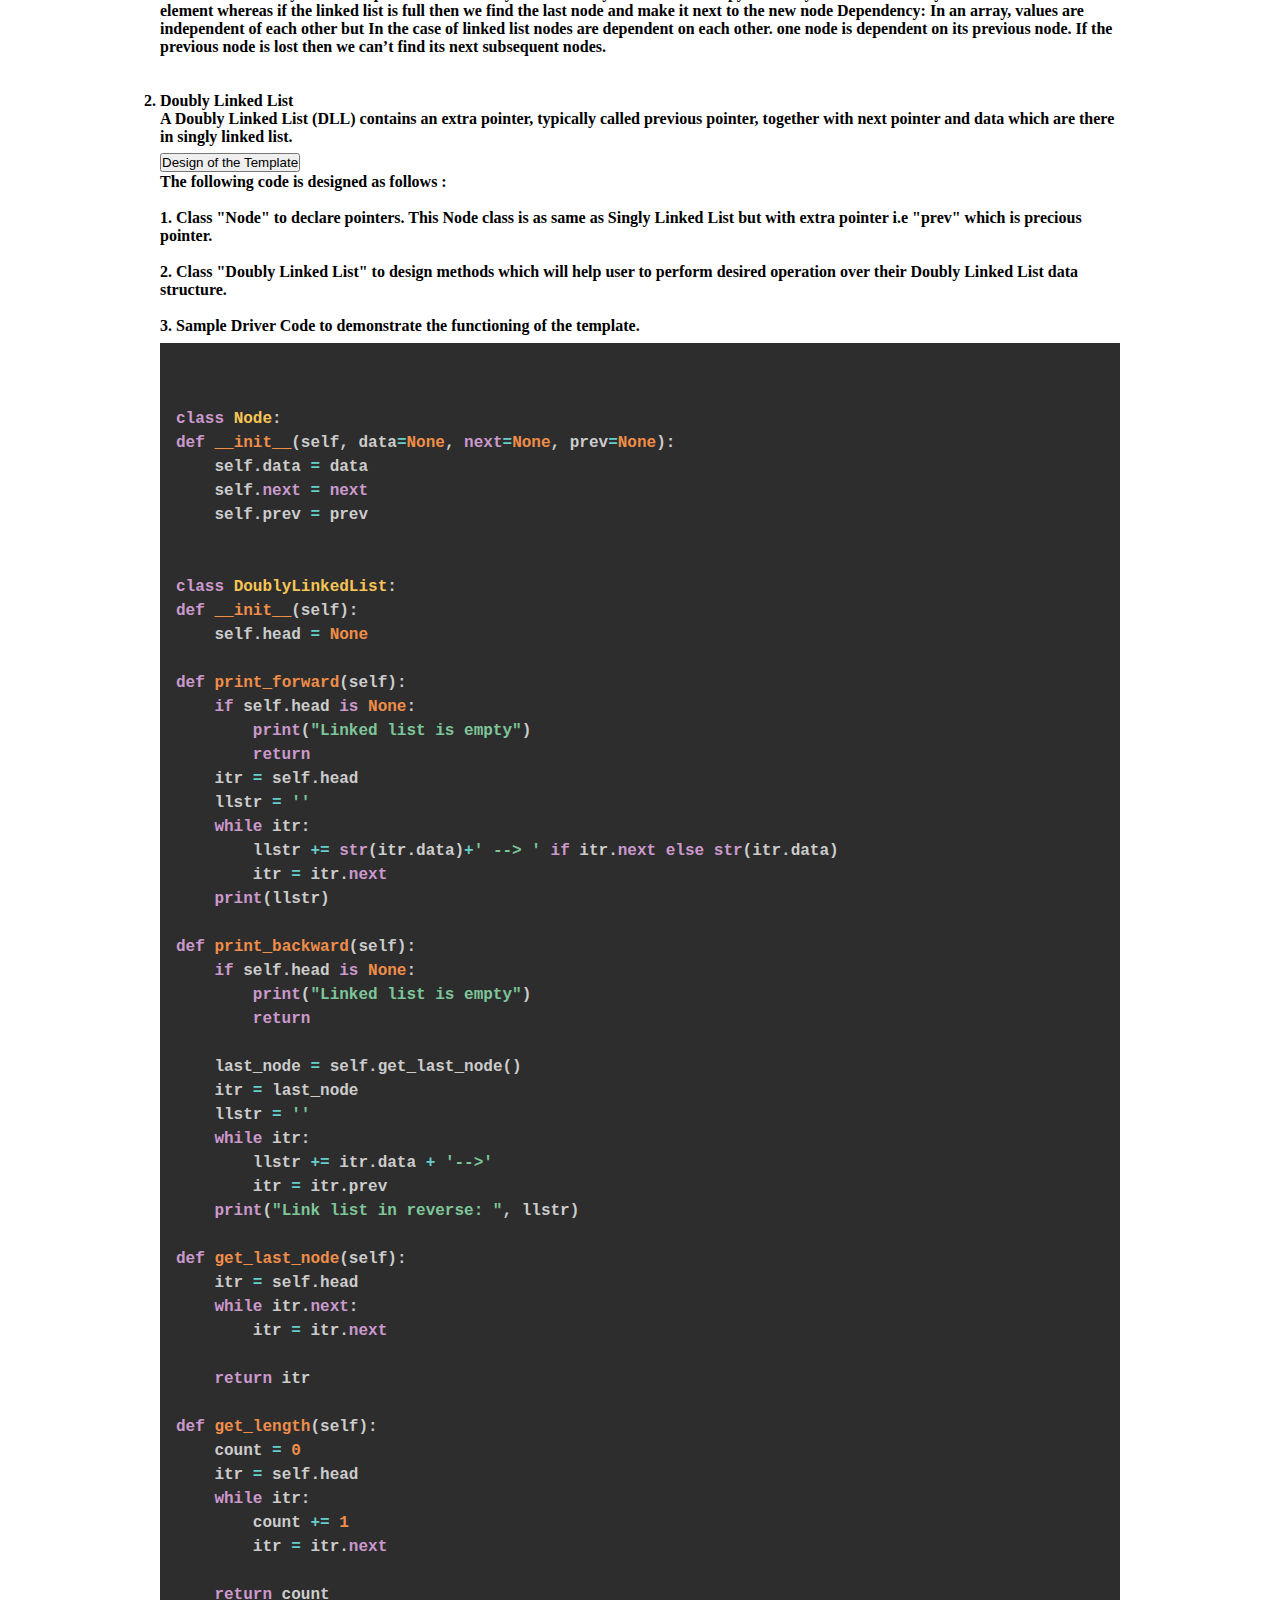
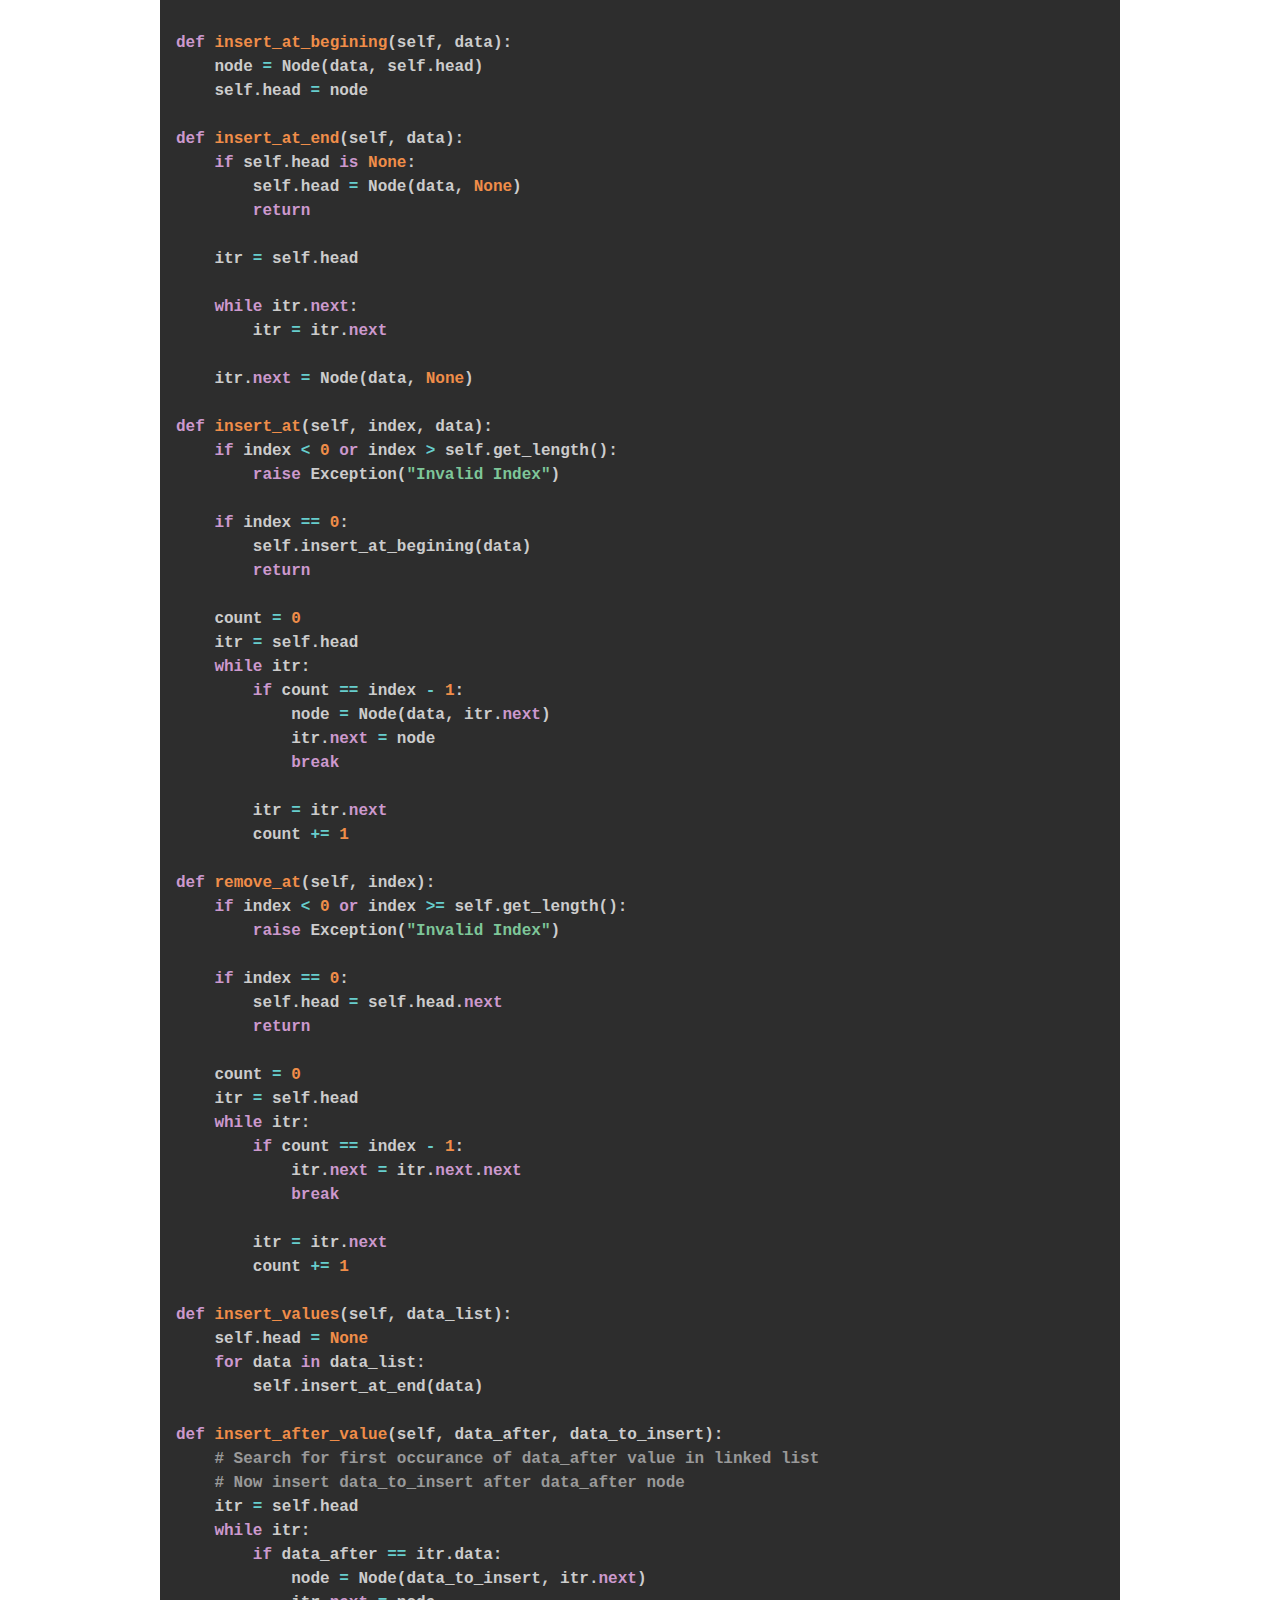
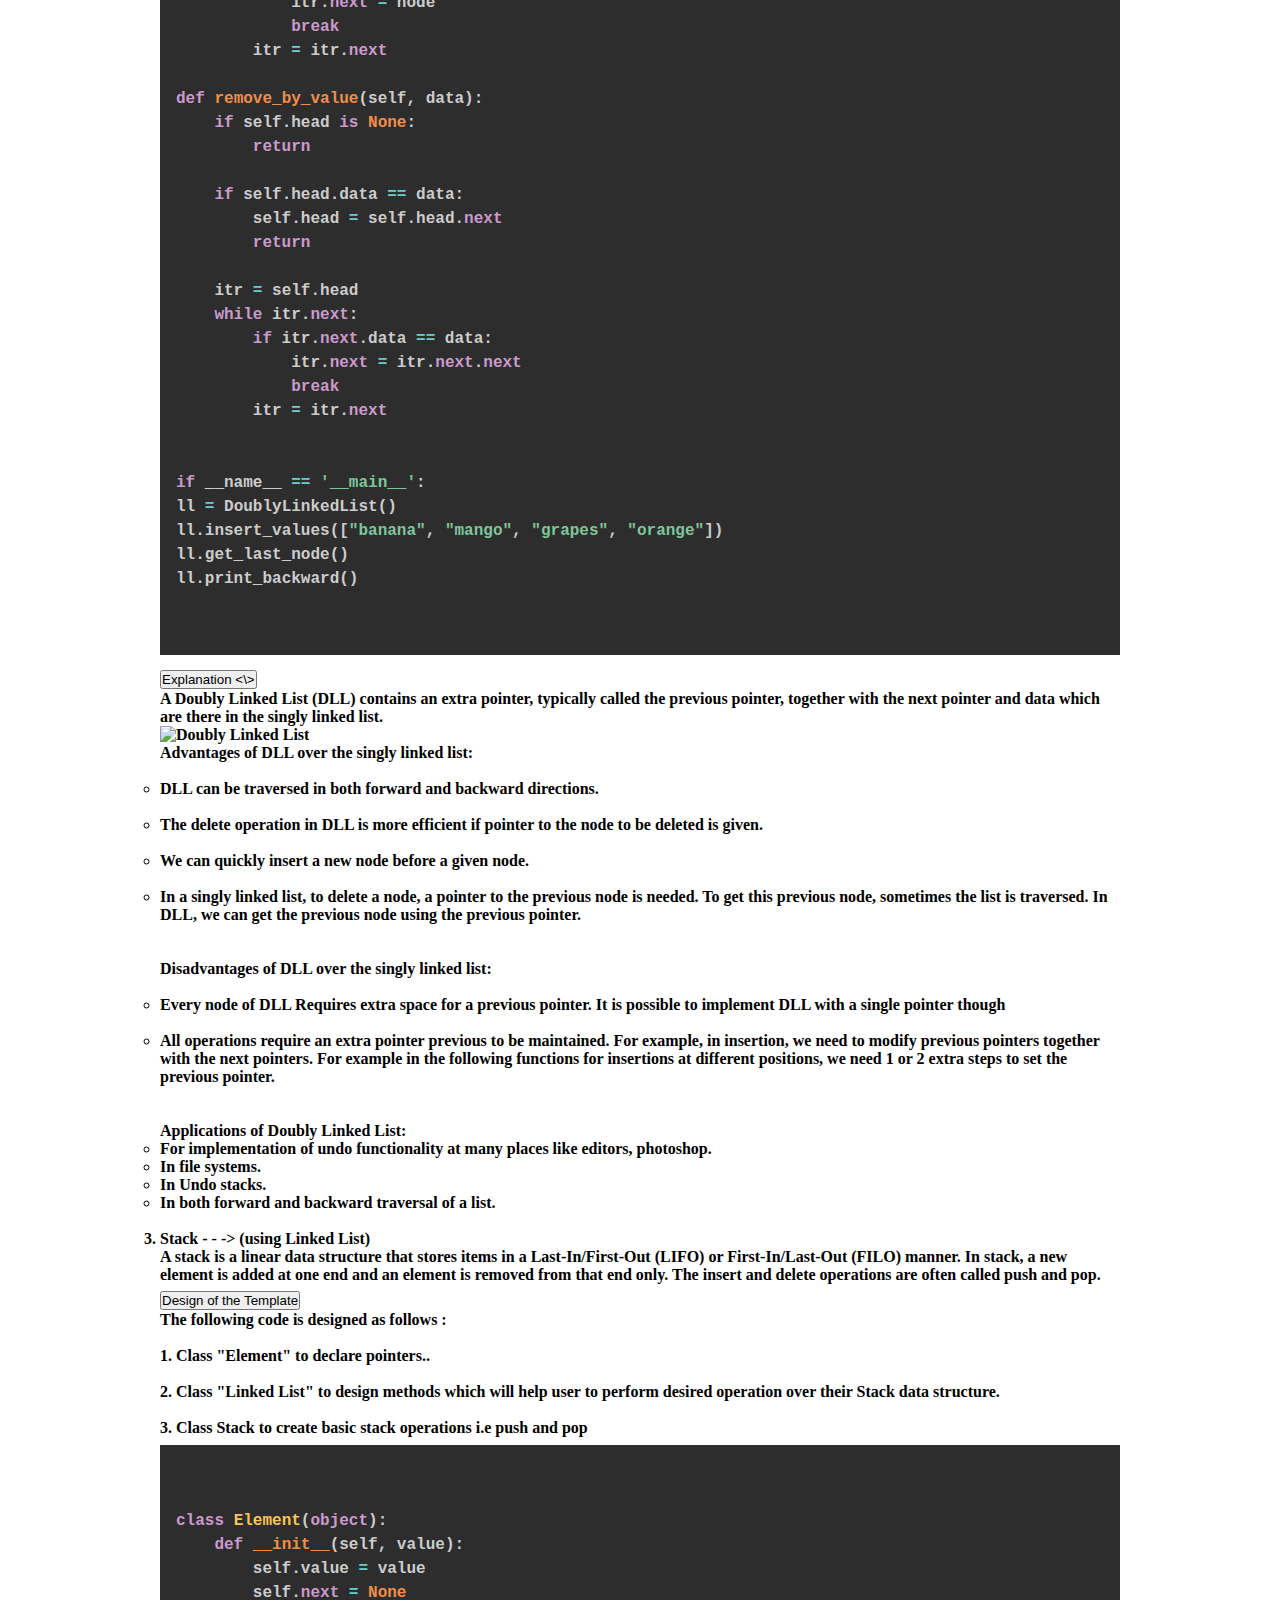
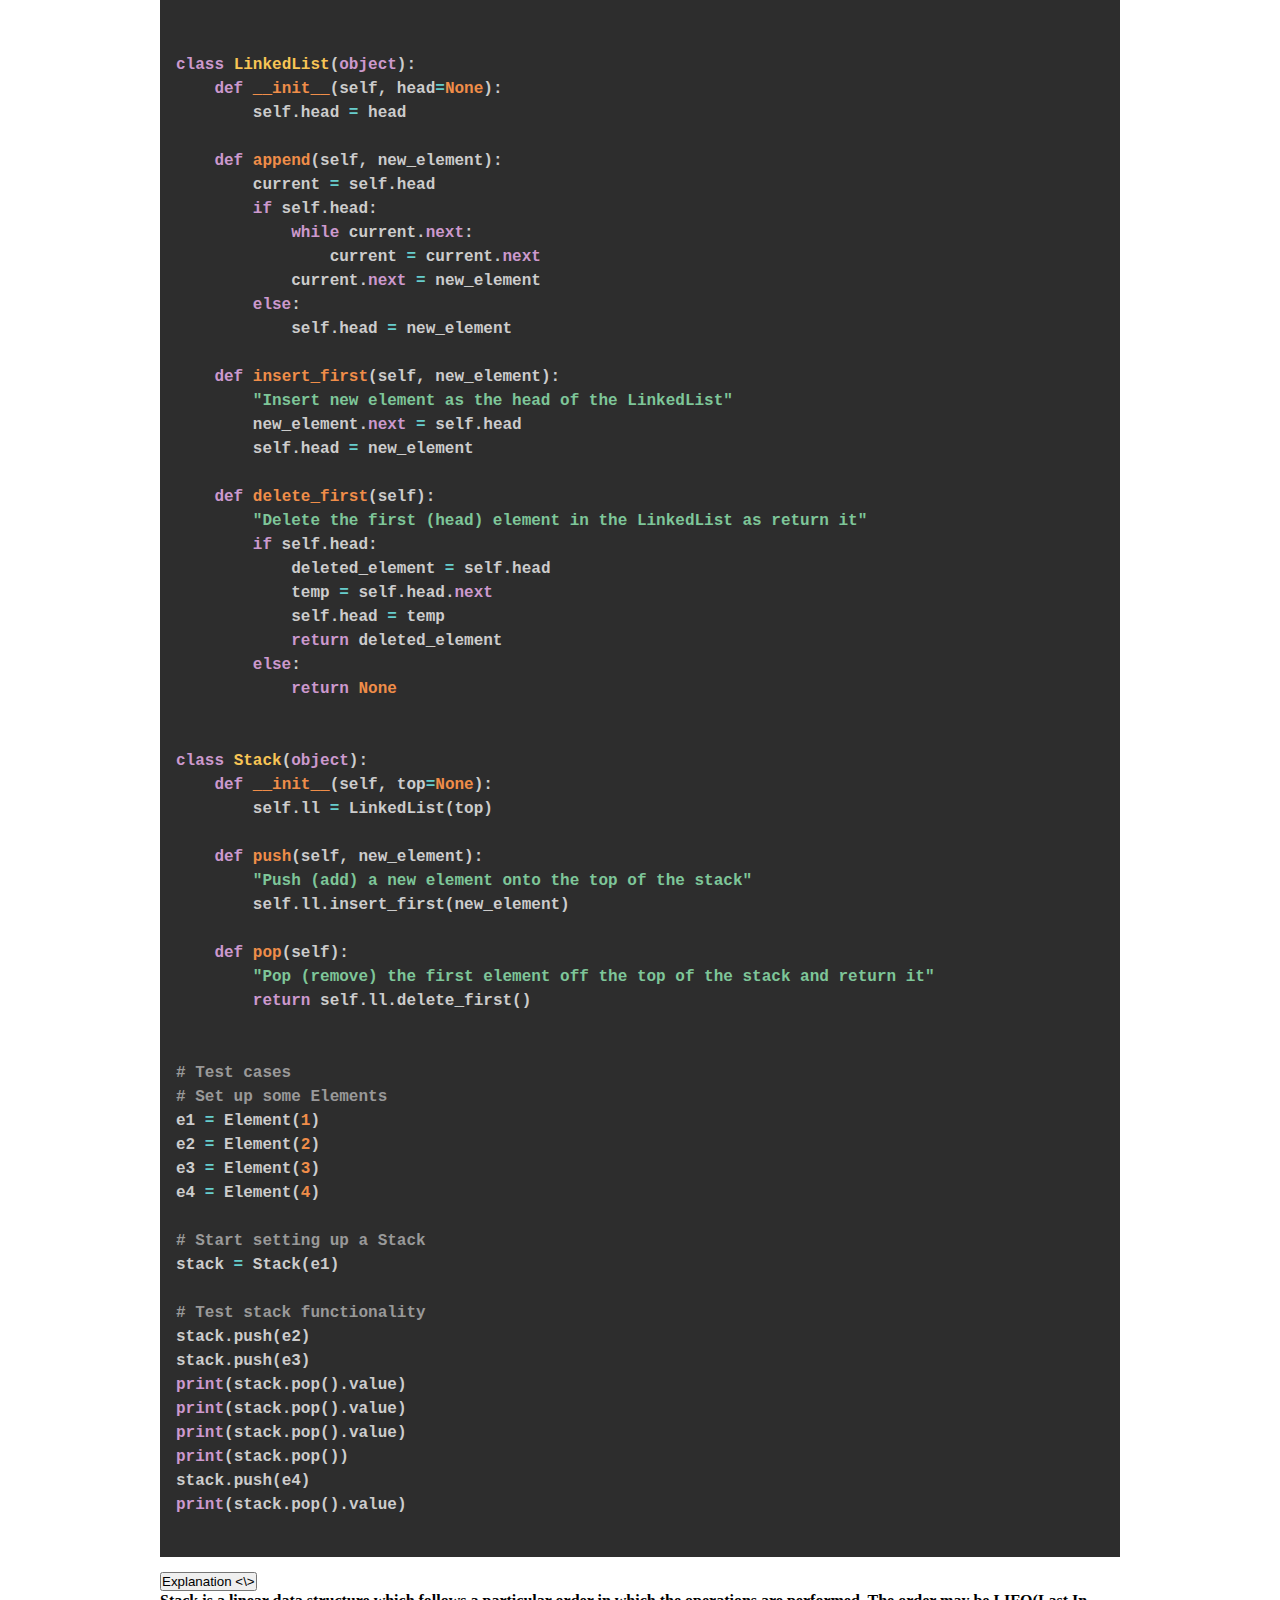
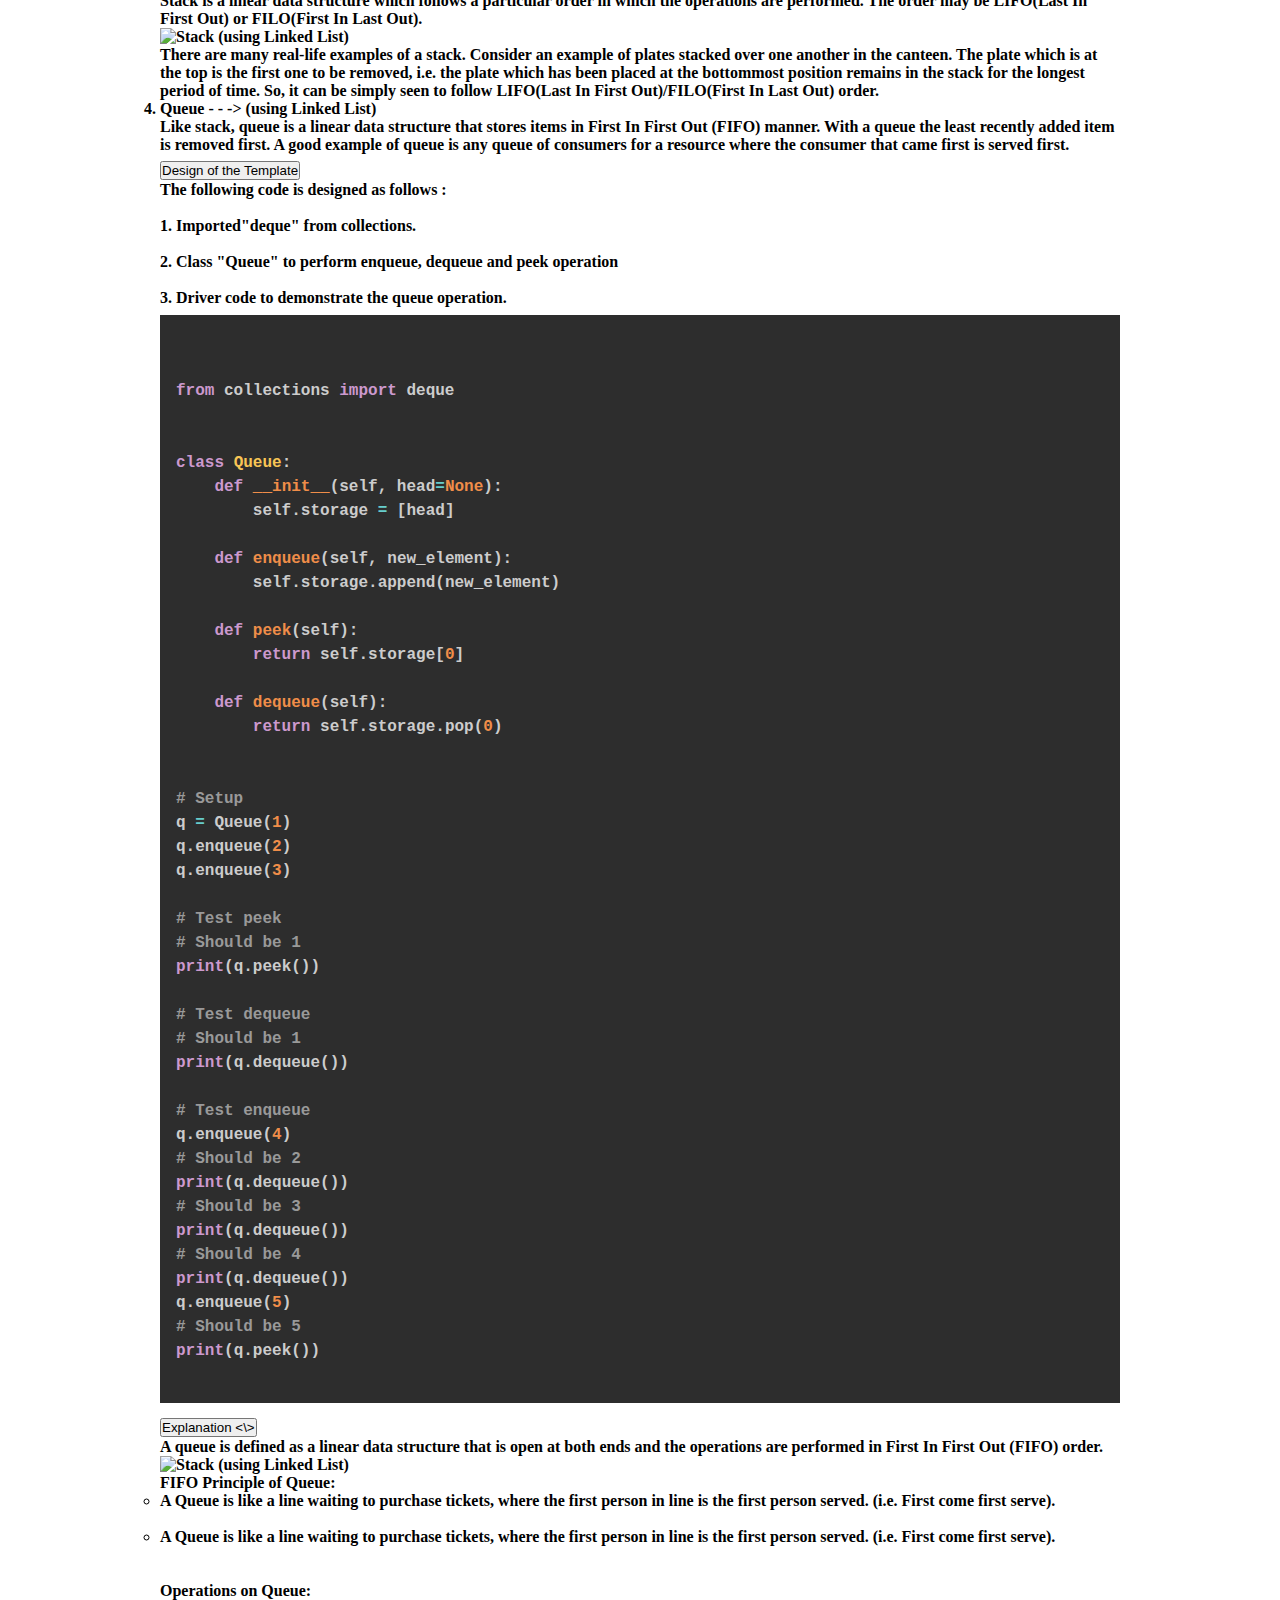
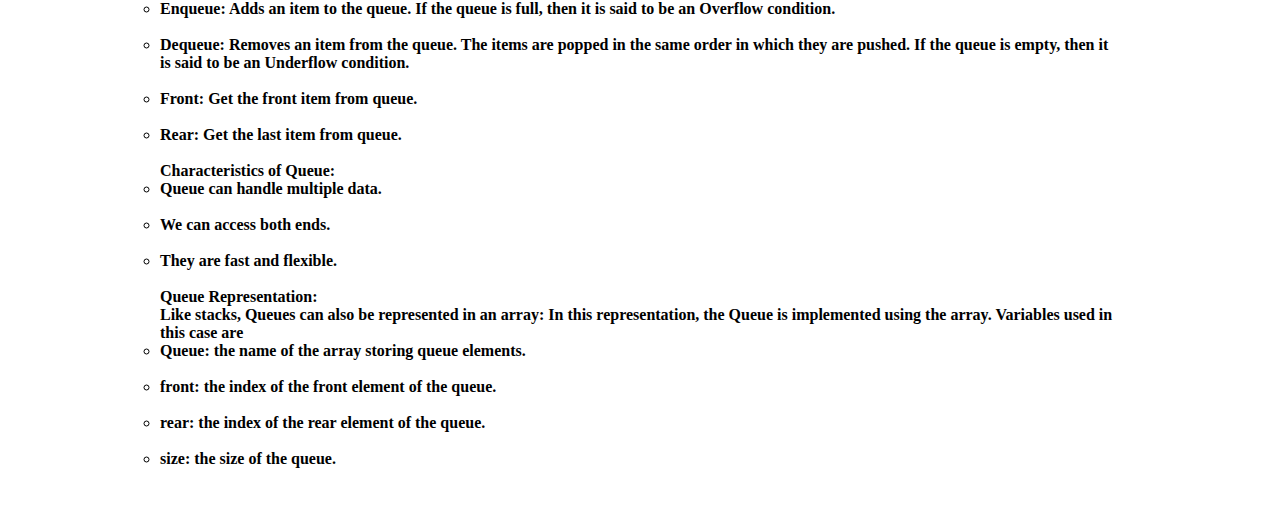
==== commit 64258f44: "Added queue based on Linked list" ====
--- a/dsa.html
+++ b/dsa.html
@@ -622,6 +622,144 @@
                     </div>
                 </div>
             </div>
+            <!-- || || || -*-*-*-*-* Queue using Linked List -*-*-*-*-* || || ||-->
+            <!-- Put your code below in li section -->
+            <li>
+                Queue - - -> (using Linked List) <br>
+                Like stack, queue is a linear data structure that stores items in First In First Out (FIFO) manner. With
+                a queue the least recently added item is removed first. A good example of queue is any queue of
+                consumers for a resource where the consumer that came first is served first.<br>
+
+
+                <div class="accordion" id="accordionPanelsStayOpenExample">
+                    <div class="accordion-item">
+                        <h2 class="accordion-header" id="panelsStayOpen-headingOne">
+                            <button class="accordion-button" type="button" data-bs-toggle="collapse"
+                                data-bs-target="#panelsStayOpen-collapseOne" aria-expanded="true"
+                                aria-controls="panelsStayOpen-collapseOne">
+                                Design of the Template
+                            </button>
+                        </h2>
+                        <div id="panelsStayOpen-collapseOne" class="accordion-collapse collapse show"
+                            aria-labelledby="panelsStayOpen-headingOne">
+                            <div class="accordion-body">
+                                <strong>The following code is designed as follows :</strong><br><br>
+                                1. Imported"deque" from collections.<br><br>
+                                <strong>2. Class "Queue" to perform enqueue, dequeue and peek operation</strong><br><br>
+                                3. Driver code to demonstrate the queue operation.<br>
+
+                            </div>
+                        </div>
+                    </div>
+                </div>
+
+                <pre class="language-python"><code>
+
+from collections import deque
+
+
+class Queue:
+    def __init__(self, head=None):
+        self.storage = [head]
+
+    def enqueue(self, new_element):
+        self.storage.append(new_element)
+
+    def peek(self):
+        return self.storage[0]
+
+    def dequeue(self):
+        return self.storage.pop(0)
+
+
+# Setup
+q = Queue(1)
+q.enqueue(2)
+q.enqueue(3)
+
+# Test peek
+# Should be 1
+print(q.peek())
+
+# Test dequeue
+# Should be 1
+print(q.dequeue())
+
+# Test enqueue
+q.enqueue(4)
+# Should be 2
+print(q.dequeue())
+# Should be 3
+print(q.dequeue())
+# Should be 4
+print(q.dequeue())
+q.enqueue(5)
+# Should be 5
+print(q.peek())
+</code>
+</pre>
+            </li>
+            <!-- write description below-->
+            <div class="accordion" id="accordionPanelsStayOpenExample">
+                <div class="accordion-item">
+                    <h2 class="accordion-header" id="panelsStayOpen-headingOne">
+                        <button class="accordion-button" type="button" data-bs-toggle="collapse"
+                            data-bs-target="#panelsStayOpen-collapseOne" aria-expanded="true"
+                            aria-controls="panelsStayOpen-collapseOne">
+                            Explanation <\>
+                        </button>
+                    </h2>
+                    <div id="panelsStayOpen-collapseOne" class="accordion-collapse collapse show"
+                        aria-labelledby="panelsStayOpen-headingOne">
+                        <div class="accordion-body">
+                            <strong>A queue is defined as a linear data structure that is open at both ends and the
+                                operations are performed in First In First Out (FIFO) order.</strong> <br>
+                            <img src="https://media.geeksforgeeks.org/wp-content/uploads/20220805131014/fifo.png"
+                                alt="Stack (using Linked List)">
+                            <br>
+                            FIFO Principle of Queue:
+                            <ul>
+                                <li>A Queue is like a line waiting to purchase tickets, where the first person in line
+                                    is
+                                    the first person served. (i.e. First come first serve).</li><br>
+                                <li>A Queue is like a line waiting to purchase tickets, where the first person in line
+                                    is
+                                    the first person served. (i.e. First come first serve).</li><br>
+                            </ul><br>
+                            <strong>Operations on Queue:</strong><br>
+                            <ul>
+                                <li>Enqueue: Adds an item to the queue. If the queue is full, then it is said to be an
+                                    Overflow condition.</li> <br>
+                                <li>Dequeue: Removes an item from the queue. The items are popped in the same order in
+                                    which they are pushed. If the queue is empty, then it is said to be an Underflow
+                                    condition.</li> <br>
+                                <li>Front: Get the front item from queue.</li> <br>
+                                <li>Rear: Get the last item from queue.</li> <br>
+                            </ul>
+                            Characteristics of Queue: <br>
+                            <ul>
+                                <li>Queue can handle multiple data.</li> <br>
+                                <li>We can access both ends.</li> <br>
+                                <li>They are fast and flexible.</li> <br>
+                            </ul>
+
+
+                            Queue Representation: <br>
+
+                            Like stacks, Queues can also be represented in an array: In this representation, the Queue
+                            is implemented using the array. Variables used in this case are <br>
+                            <ul>
+                                <li>Queue: the name of the array storing queue elements.</li> <br>
+                                <li>front: the index of the front element of the queue.</li> <br>
+                                <li>rear: the index of the rear element of the queue.</li> <br>
+                                <li>size: the size of the queue.</li> <br>
+                            </ul>
+
+
+                        </div>
+                    </div>
+                </div>
+            </div>
         </ol>
     </div>
 
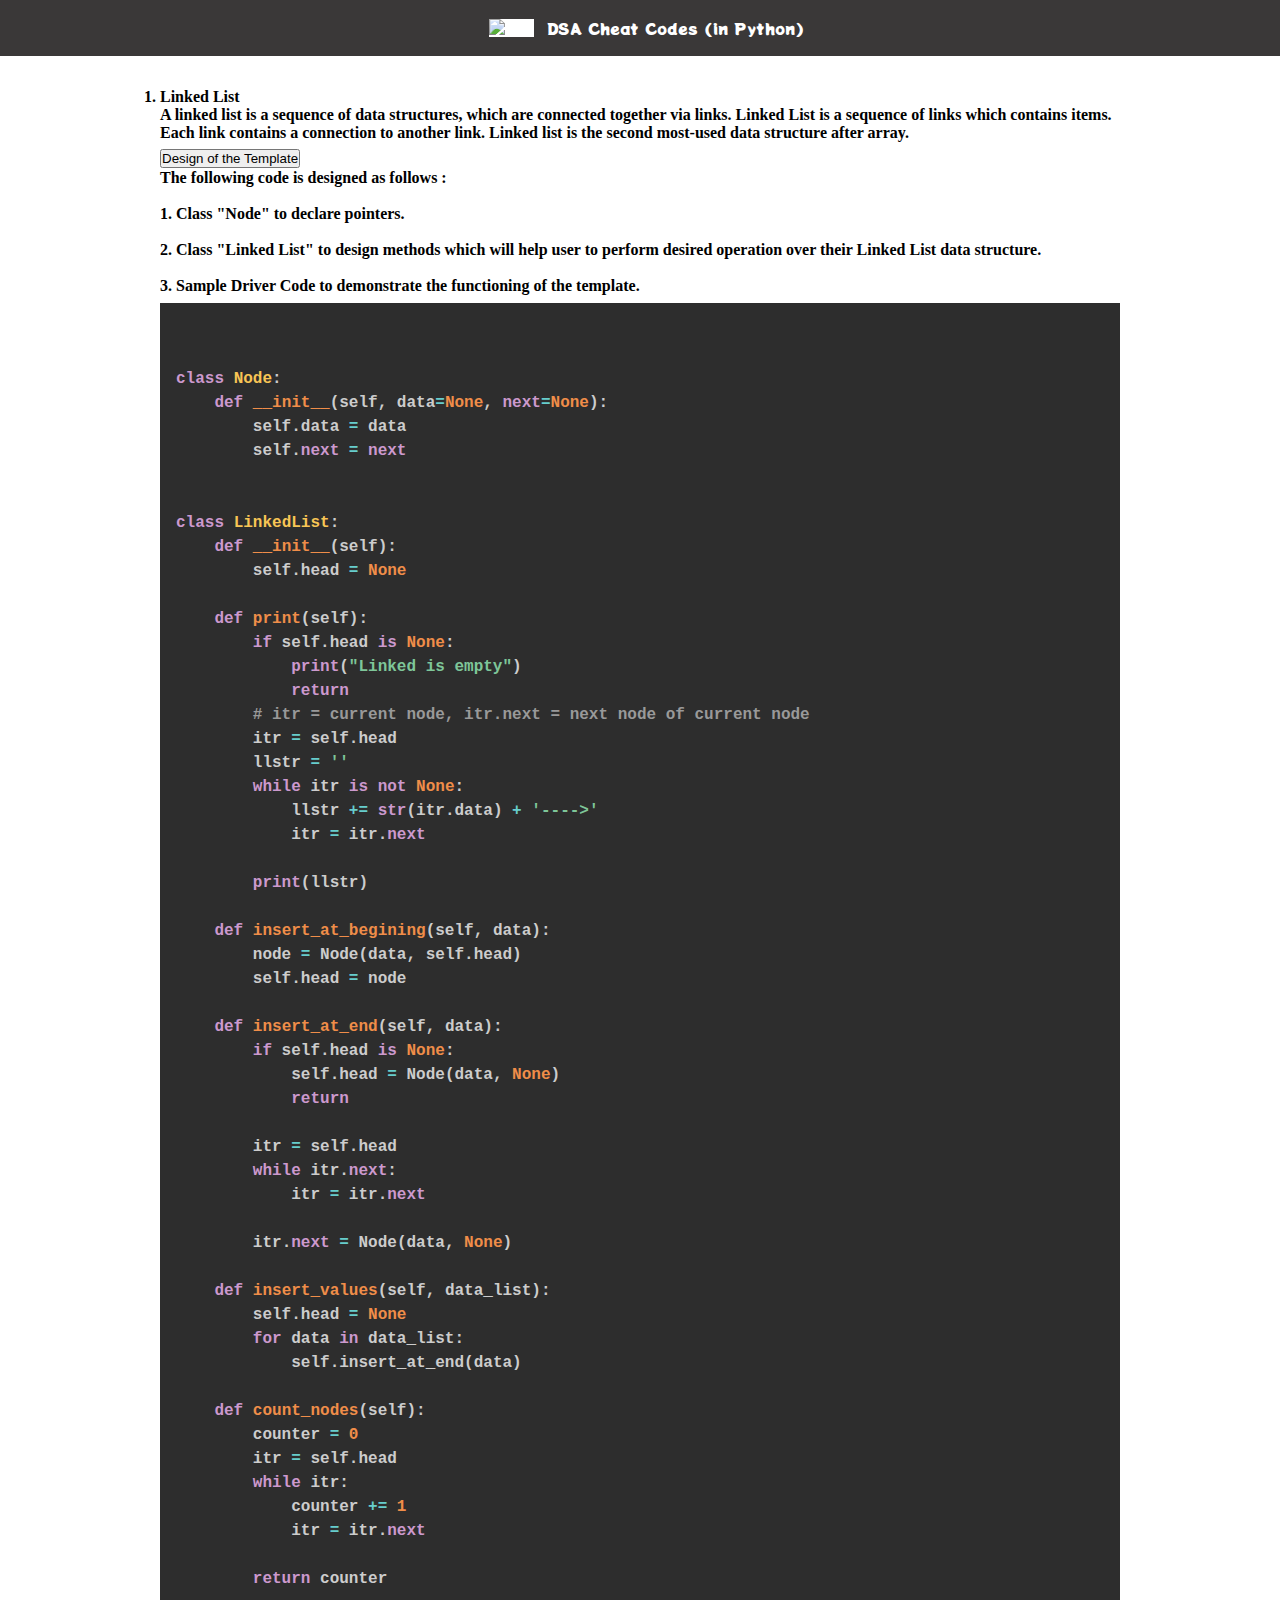
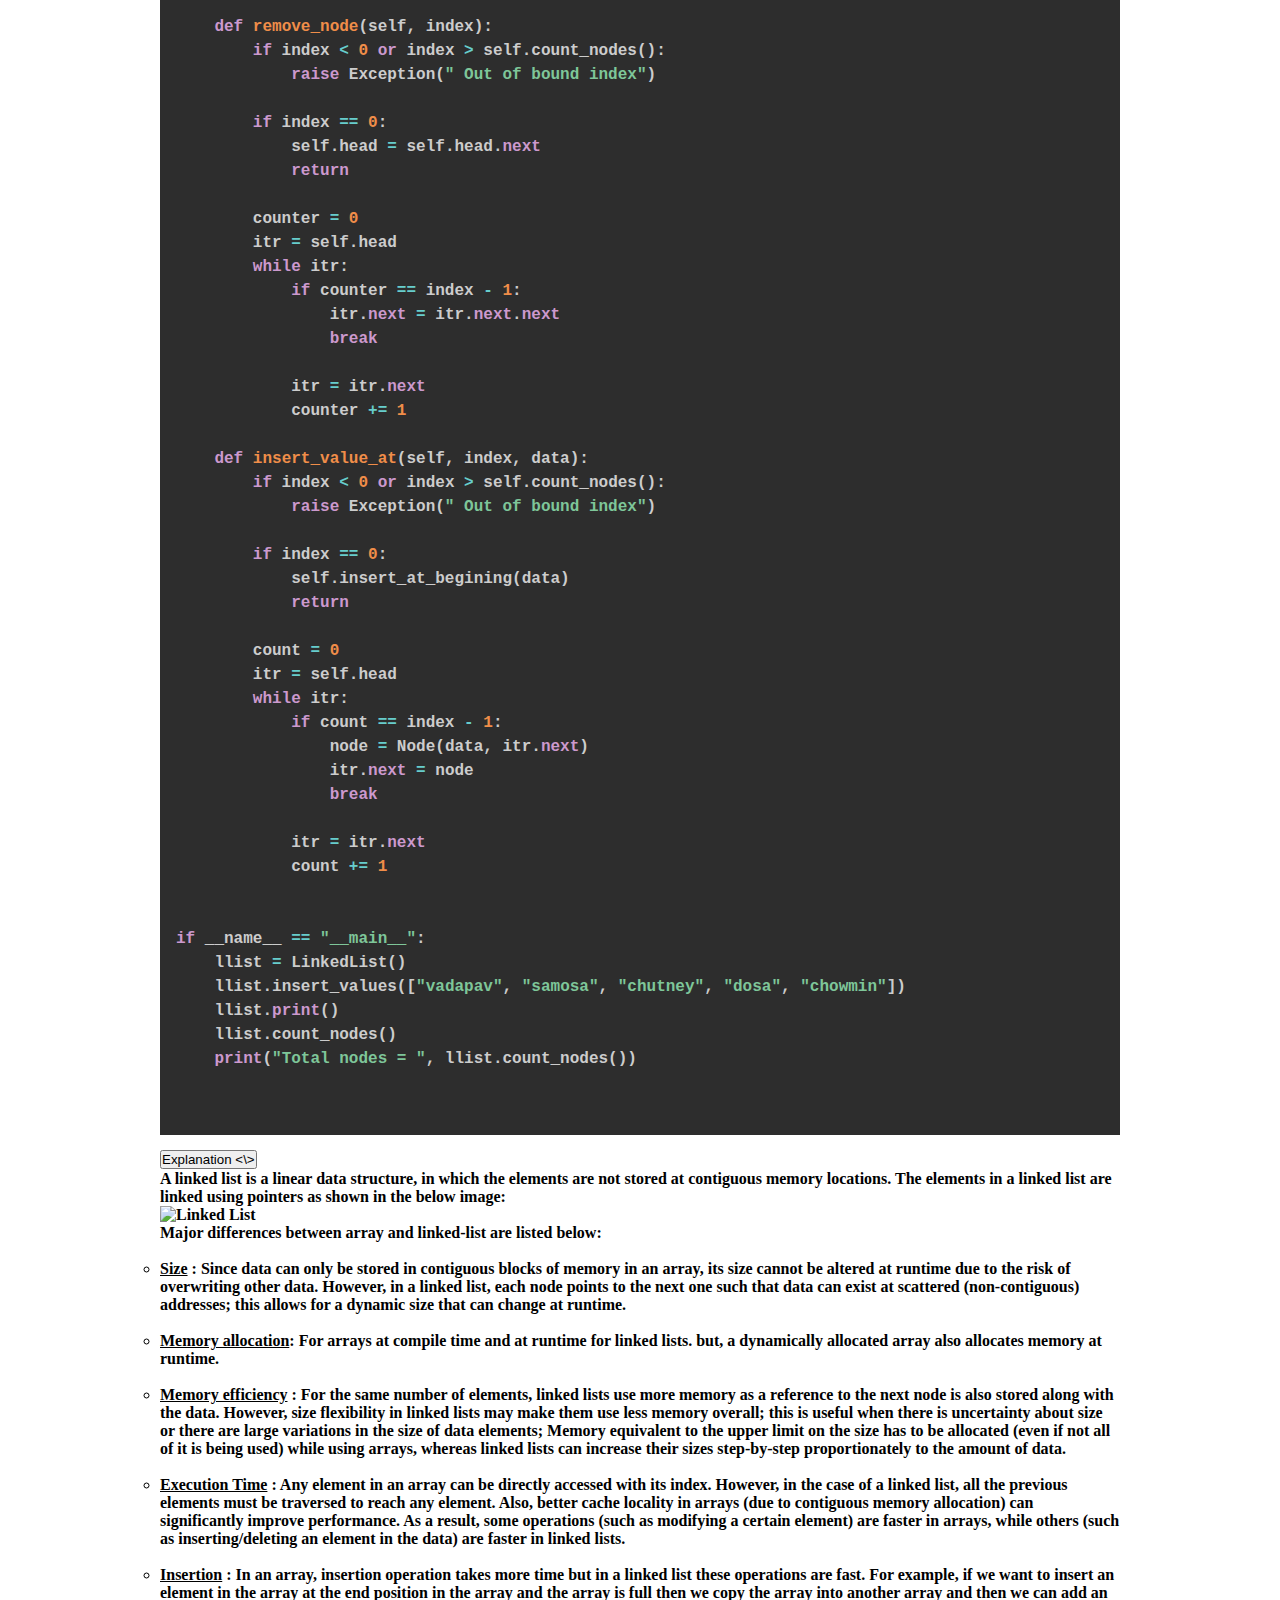
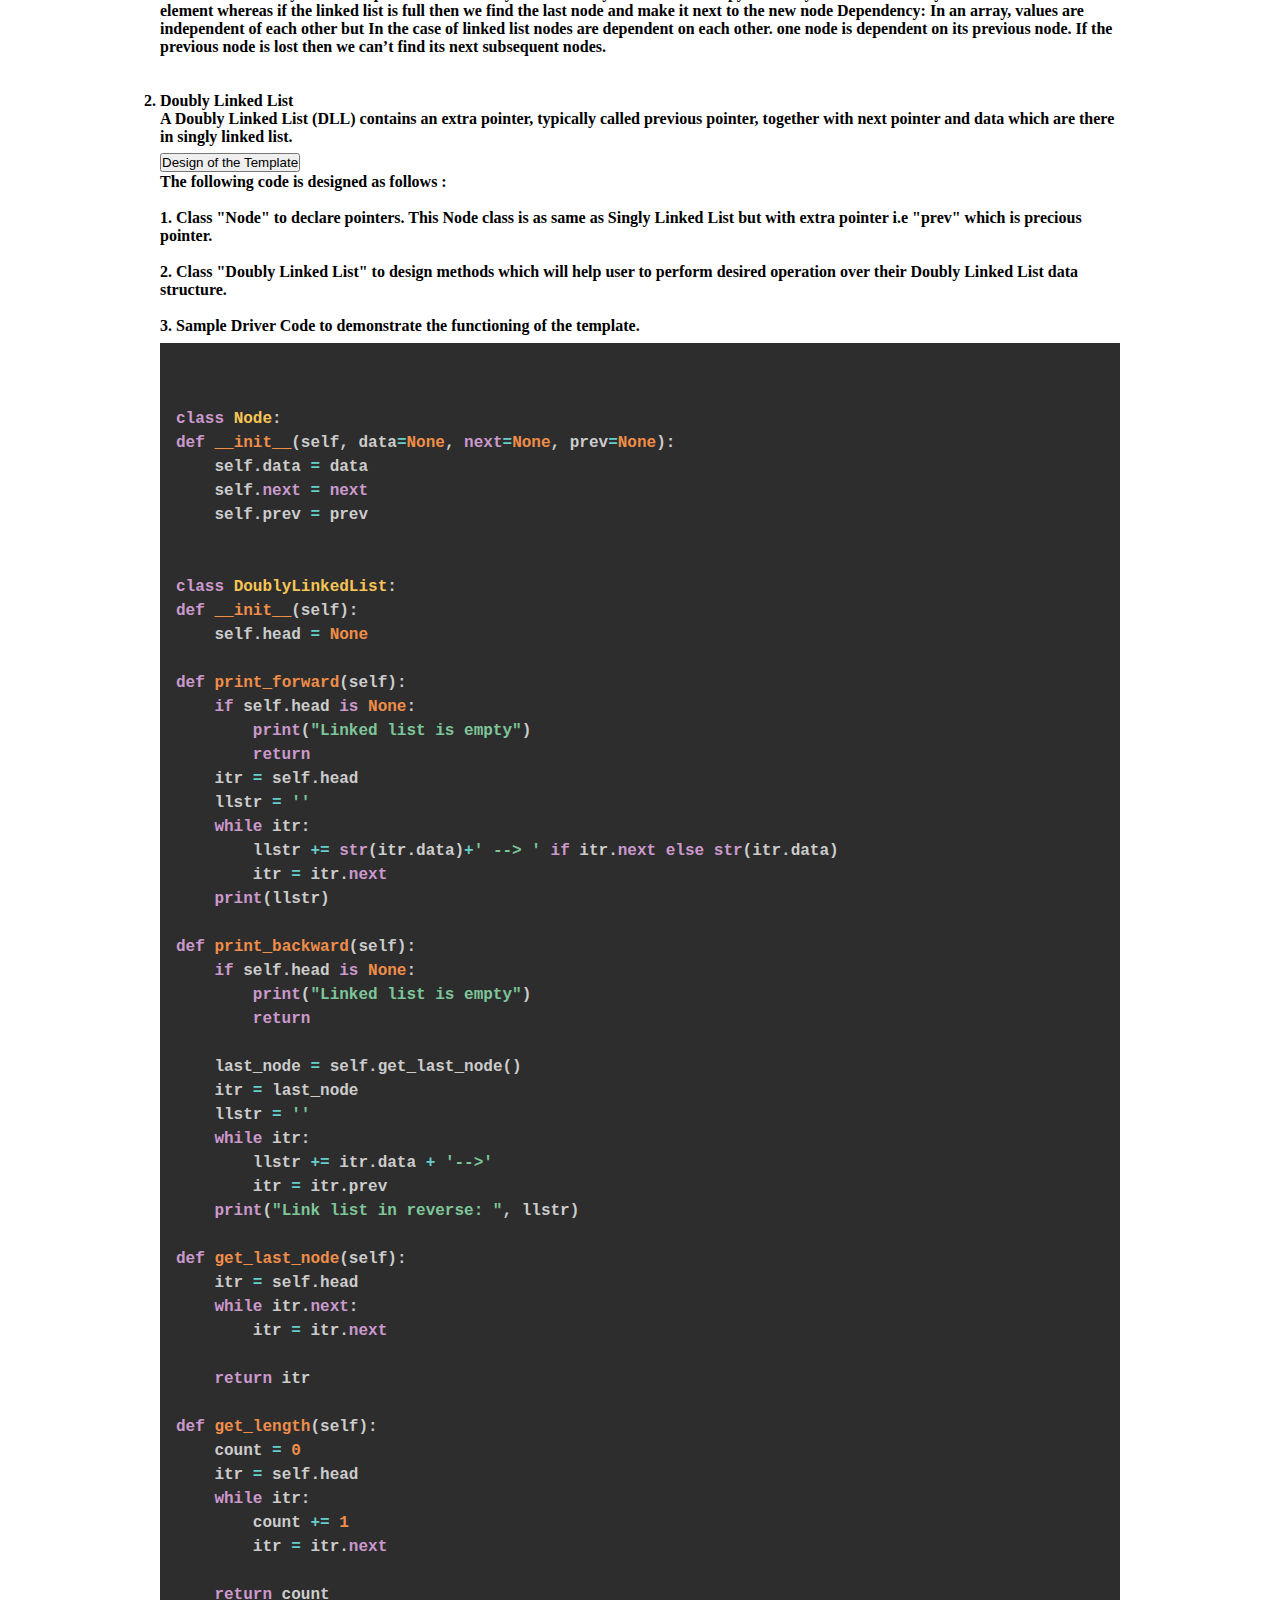
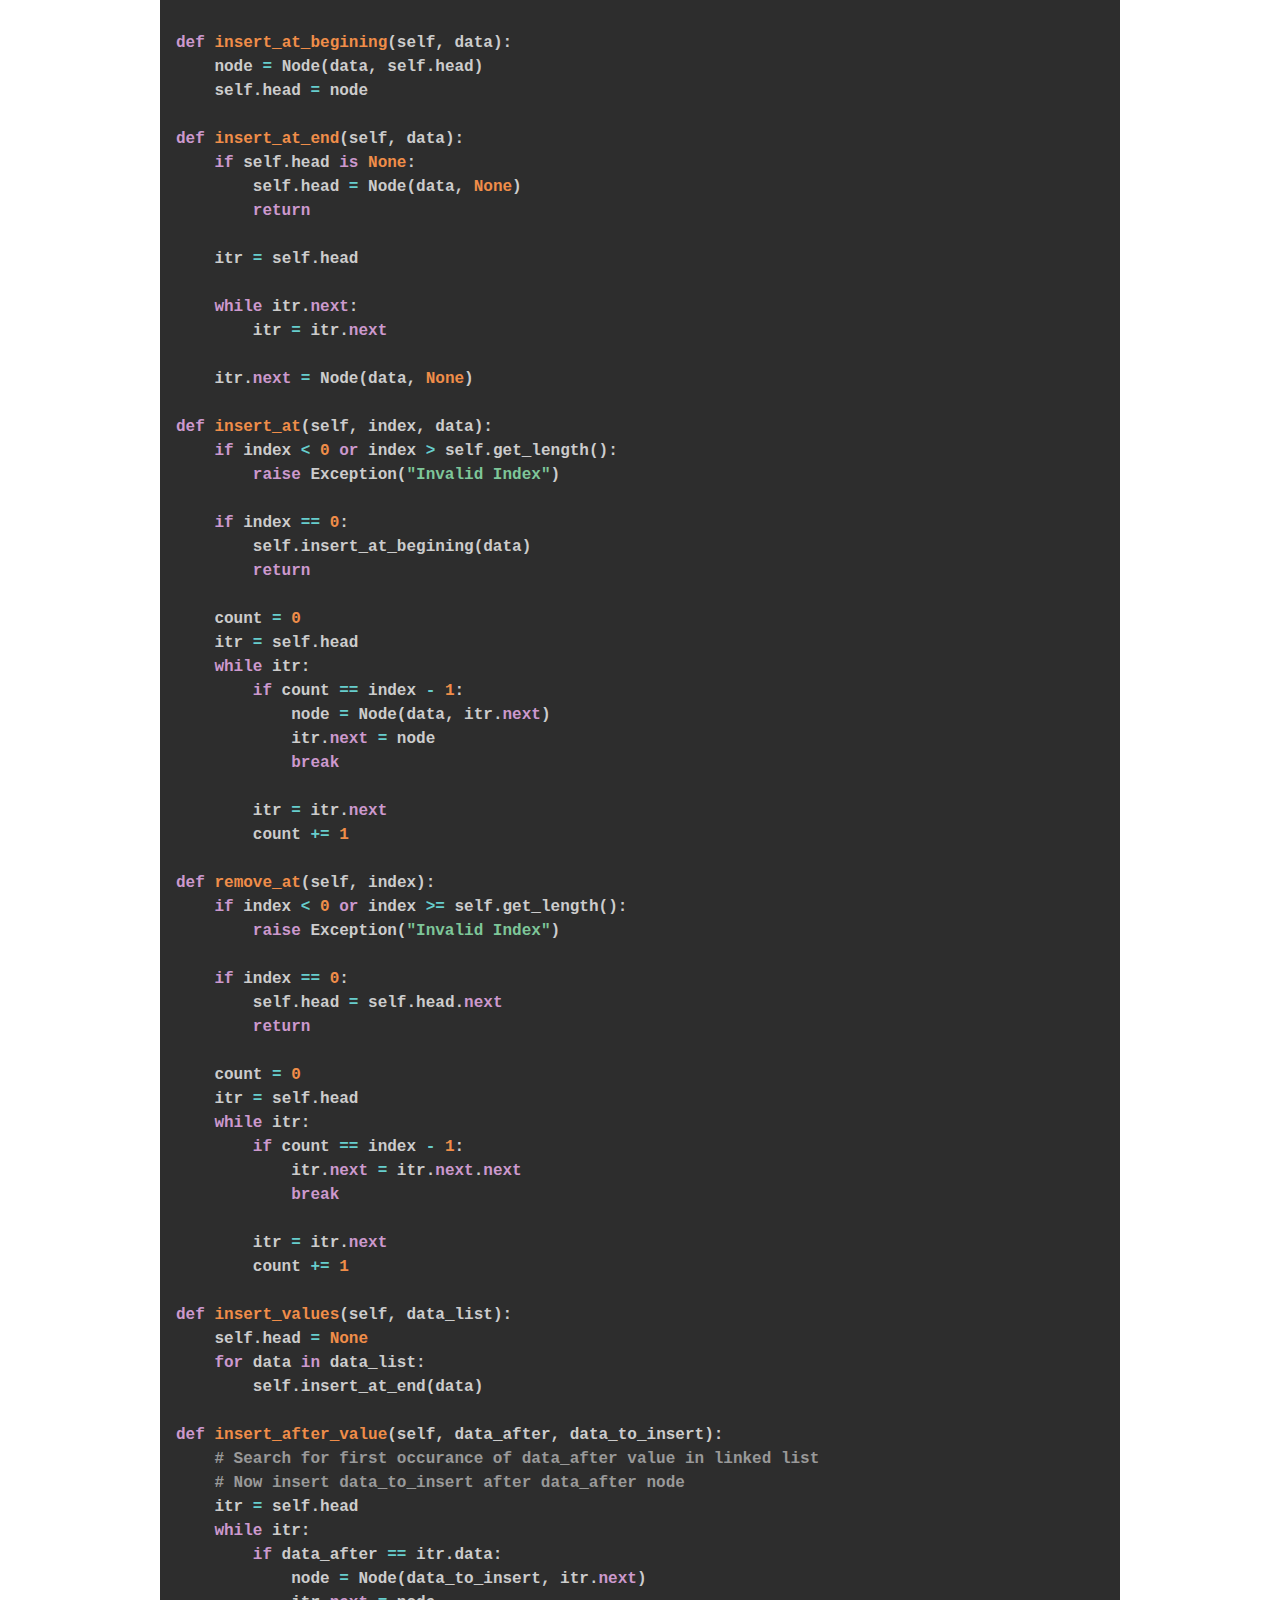
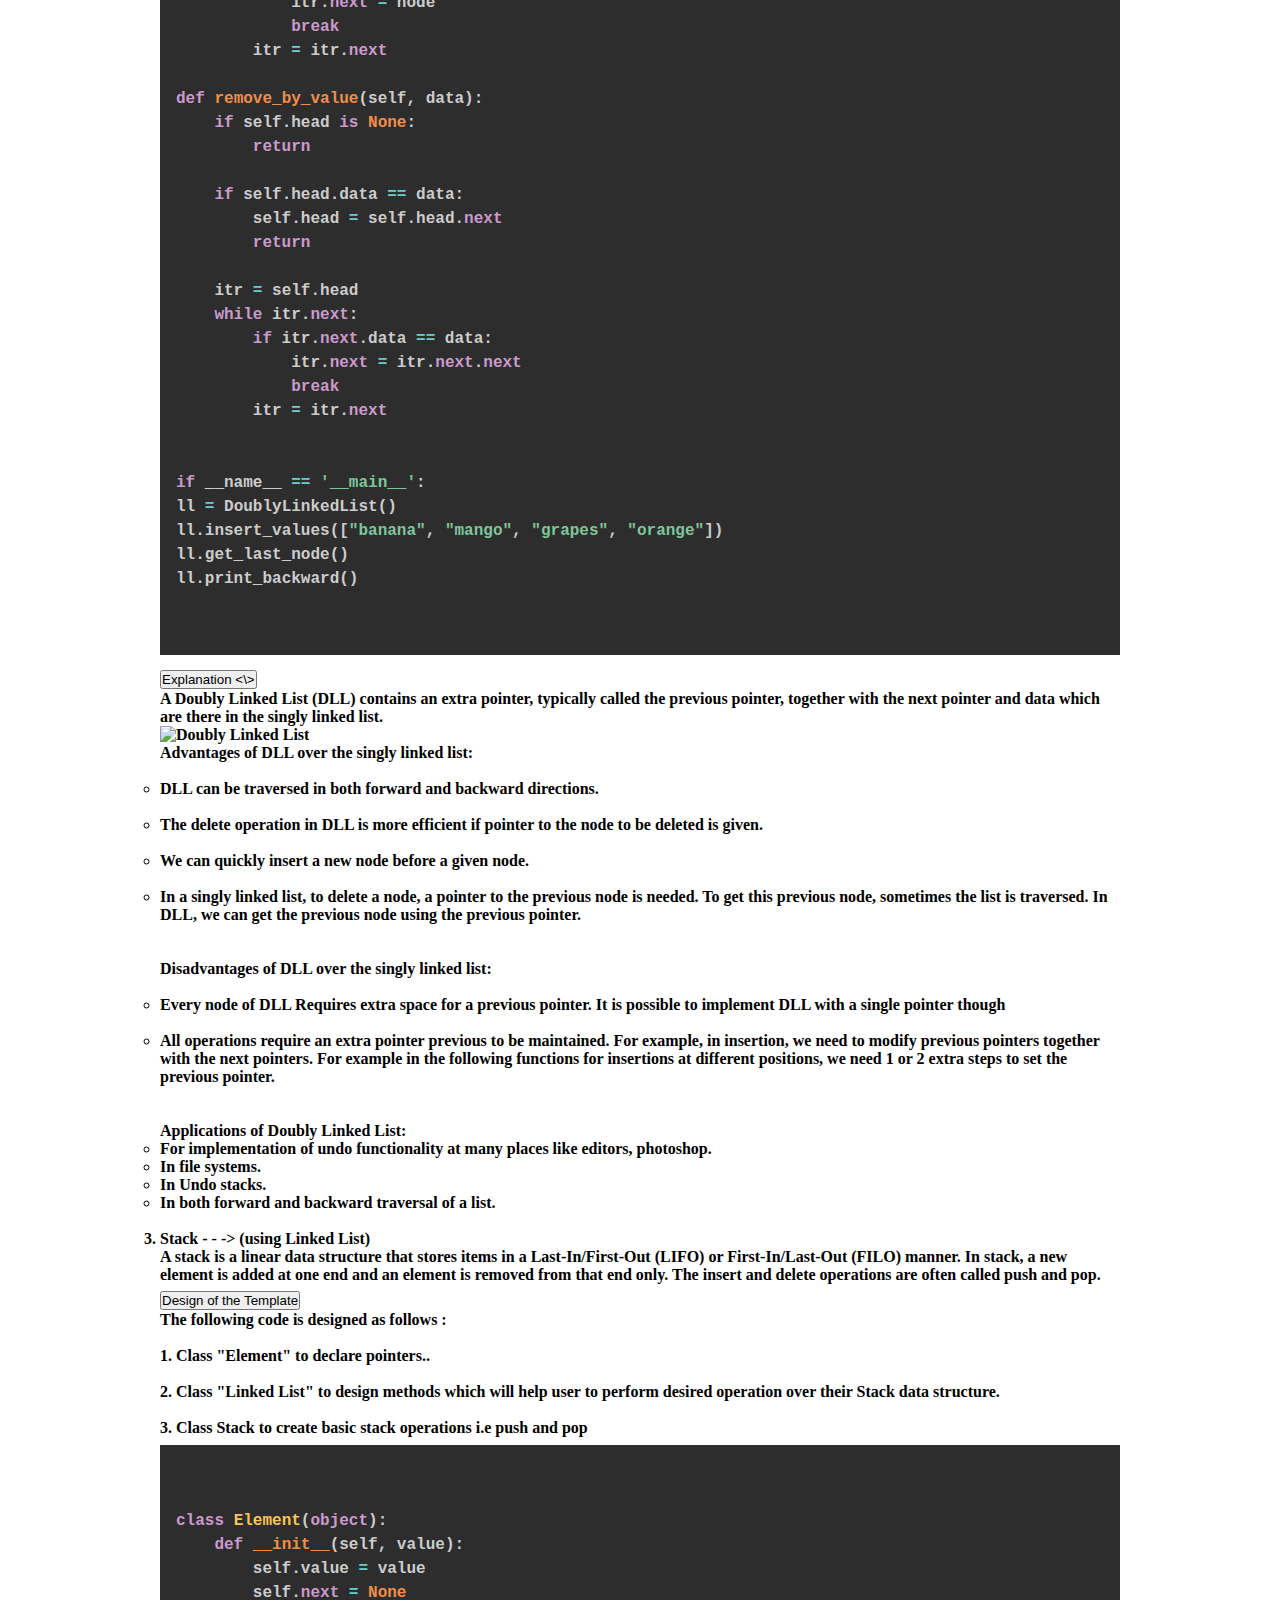
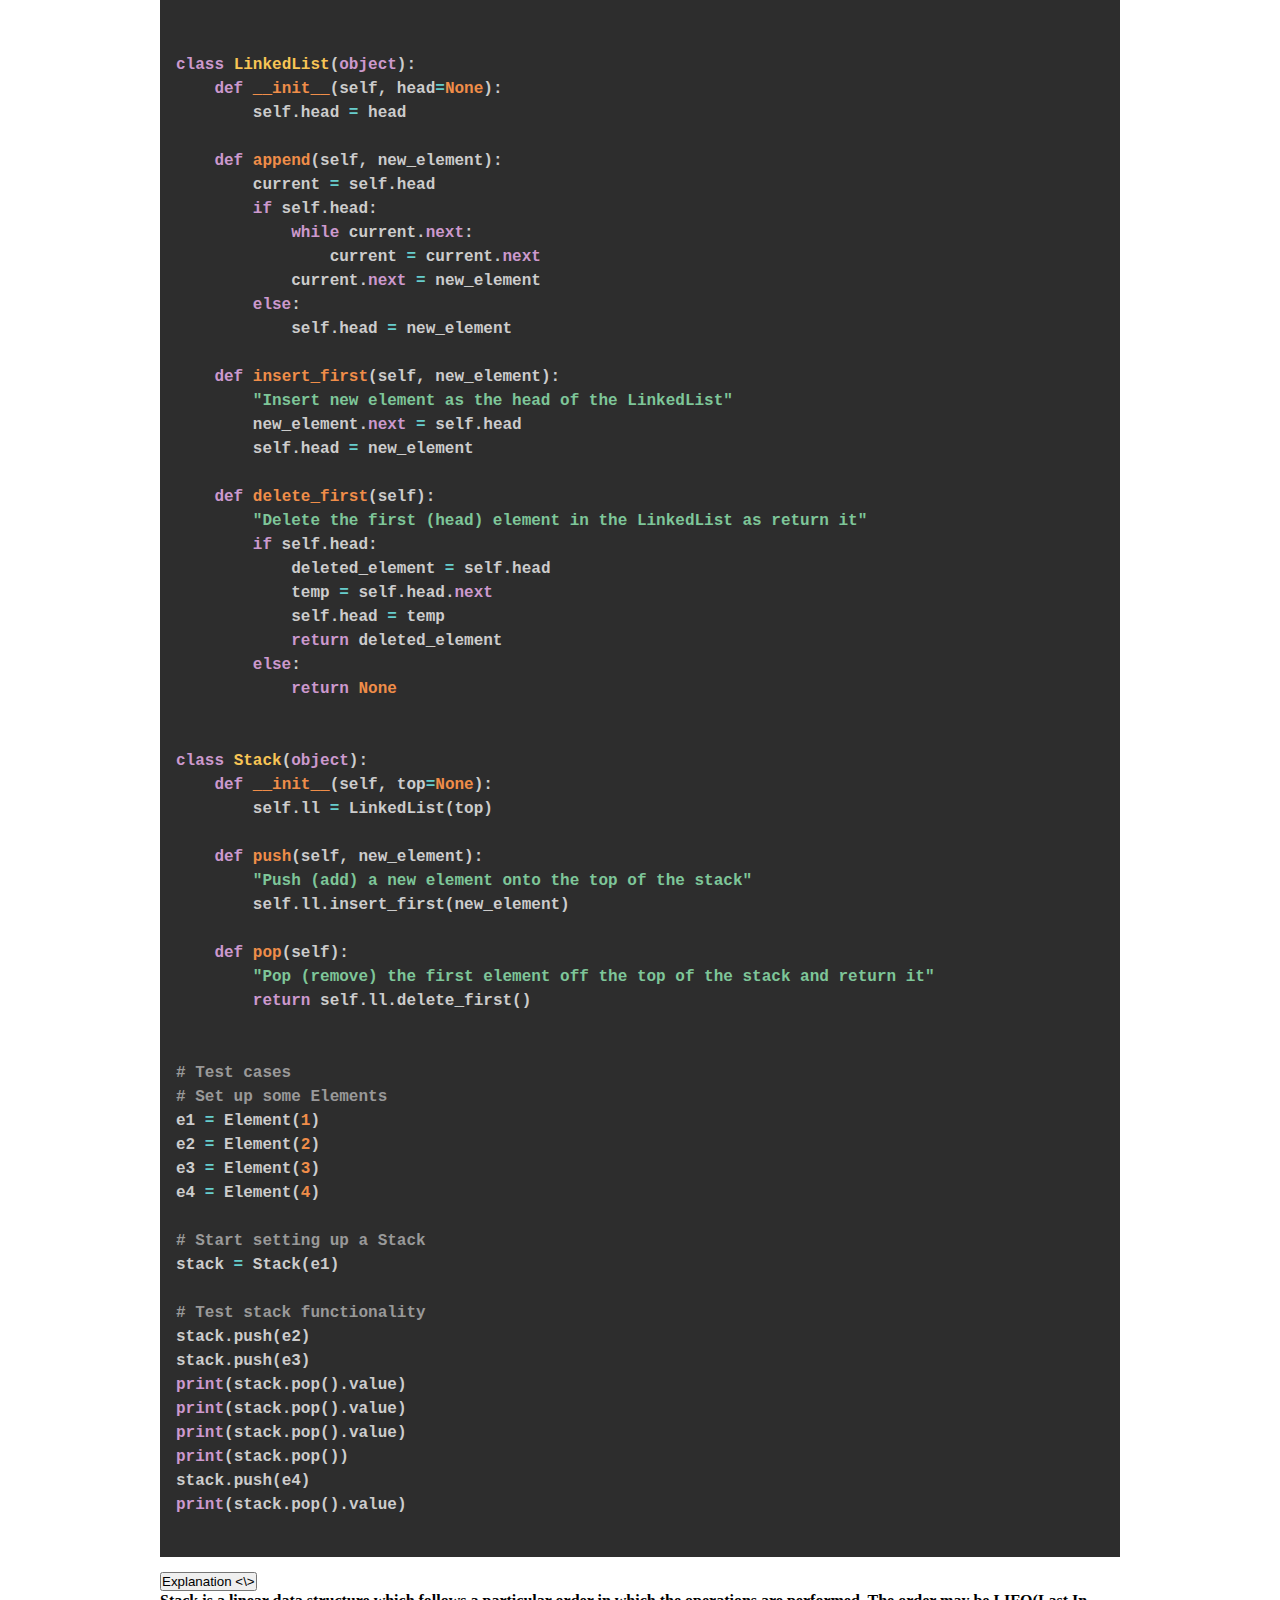
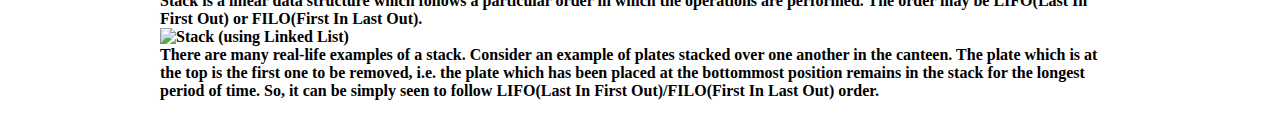
==== commit 8b620d0e: "Revert "Added queue based on Linked list"" ====
--- a/dsa.html
+++ b/dsa.html
@@ -622,144 +622,6 @@
                     </div>
                 </div>
             </div>
-            <!-- || || || -*-*-*-*-* Queue using Linked List -*-*-*-*-* || || ||-->
-            <!-- Put your code below in li section -->
-            <li>
-                Queue - - -> (using Linked List) <br>
-                Like stack, queue is a linear data structure that stores items in First In First Out (FIFO) manner. With
-                a queue the least recently added item is removed first. A good example of queue is any queue of
-                consumers for a resource where the consumer that came first is served first.<br>
-
-
-                <div class="accordion" id="accordionPanelsStayOpenExample">
-                    <div class="accordion-item">
-                        <h2 class="accordion-header" id="panelsStayOpen-headingOne">
-                            <button class="accordion-button" type="button" data-bs-toggle="collapse"
-                                data-bs-target="#panelsStayOpen-collapseOne" aria-expanded="true"
-                                aria-controls="panelsStayOpen-collapseOne">
-                                Design of the Template
-                            </button>
-                        </h2>
-                        <div id="panelsStayOpen-collapseOne" class="accordion-collapse collapse show"
-                            aria-labelledby="panelsStayOpen-headingOne">
-                            <div class="accordion-body">
-                                <strong>The following code is designed as follows :</strong><br><br>
-                                1. Imported"deque" from collections.<br><br>
-                                <strong>2. Class "Queue" to perform enqueue, dequeue and peek operation</strong><br><br>
-                                3. Driver code to demonstrate the queue operation.<br>
-
-                            </div>
-                        </div>
-                    </div>
-                </div>
-
-                <pre class="language-python"><code>
-
-from collections import deque
-
-
-class Queue:
-    def __init__(self, head=None):
-        self.storage = [head]
-
-    def enqueue(self, new_element):
-        self.storage.append(new_element)
-
-    def peek(self):
-        return self.storage[0]
-
-    def dequeue(self):
-        return self.storage.pop(0)
-
-
-# Setup
-q = Queue(1)
-q.enqueue(2)
-q.enqueue(3)
-
-# Test peek
-# Should be 1
-print(q.peek())
-
-# Test dequeue
-# Should be 1
-print(q.dequeue())
-
-# Test enqueue
-q.enqueue(4)
-# Should be 2
-print(q.dequeue())
-# Should be 3
-print(q.dequeue())
-# Should be 4
-print(q.dequeue())
-q.enqueue(5)
-# Should be 5
-print(q.peek())
-</code>
-</pre>
-            </li>
-            <!-- write description below-->
-            <div class="accordion" id="accordionPanelsStayOpenExample">
-                <div class="accordion-item">
-                    <h2 class="accordion-header" id="panelsStayOpen-headingOne">
-                        <button class="accordion-button" type="button" data-bs-toggle="collapse"
-                            data-bs-target="#panelsStayOpen-collapseOne" aria-expanded="true"
-                            aria-controls="panelsStayOpen-collapseOne">
-                            Explanation <\>
-                        </button>
-                    </h2>
-                    <div id="panelsStayOpen-collapseOne" class="accordion-collapse collapse show"
-                        aria-labelledby="panelsStayOpen-headingOne">
-                        <div class="accordion-body">
-                            <strong>A queue is defined as a linear data structure that is open at both ends and the
-                                operations are performed in First In First Out (FIFO) order.</strong> <br>
-                            <img src="https://media.geeksforgeeks.org/wp-content/uploads/20220805131014/fifo.png"
-                                alt="Stack (using Linked List)">
-                            <br>
-                            FIFO Principle of Queue:
-                            <ul>
-                                <li>A Queue is like a line waiting to purchase tickets, where the first person in line
-                                    is
-                                    the first person served. (i.e. First come first serve).</li><br>
-                                <li>A Queue is like a line waiting to purchase tickets, where the first person in line
-                                    is
-                                    the first person served. (i.e. First come first serve).</li><br>
-                            </ul><br>
-                            <strong>Operations on Queue:</strong><br>
-                            <ul>
-                                <li>Enqueue: Adds an item to the queue. If the queue is full, then it is said to be an
-                                    Overflow condition.</li> <br>
-                                <li>Dequeue: Removes an item from the queue. The items are popped in the same order in
-                                    which they are pushed. If the queue is empty, then it is said to be an Underflow
-                                    condition.</li> <br>
-                                <li>Front: Get the front item from queue.</li> <br>
-                                <li>Rear: Get the last item from queue.</li> <br>
-                            </ul>
-                            Characteristics of Queue: <br>
-                            <ul>
-                                <li>Queue can handle multiple data.</li> <br>
-                                <li>We can access both ends.</li> <br>
-                                <li>They are fast and flexible.</li> <br>
-                            </ul>
-
-
-                            Queue Representation: <br>
-
-                            Like stacks, Queues can also be represented in an array: In this representation, the Queue
-                            is implemented using the array. Variables used in this case are <br>
-                            <ul>
-                                <li>Queue: the name of the array storing queue elements.</li> <br>
-                                <li>front: the index of the front element of the queue.</li> <br>
-                                <li>rear: the index of the rear element of the queue.</li> <br>
-                                <li>size: the size of the queue.</li> <br>
-                            </ul>
-
-
-                        </div>
-                    </div>
-                </div>
-            </div>
         </ol>
     </div>
 
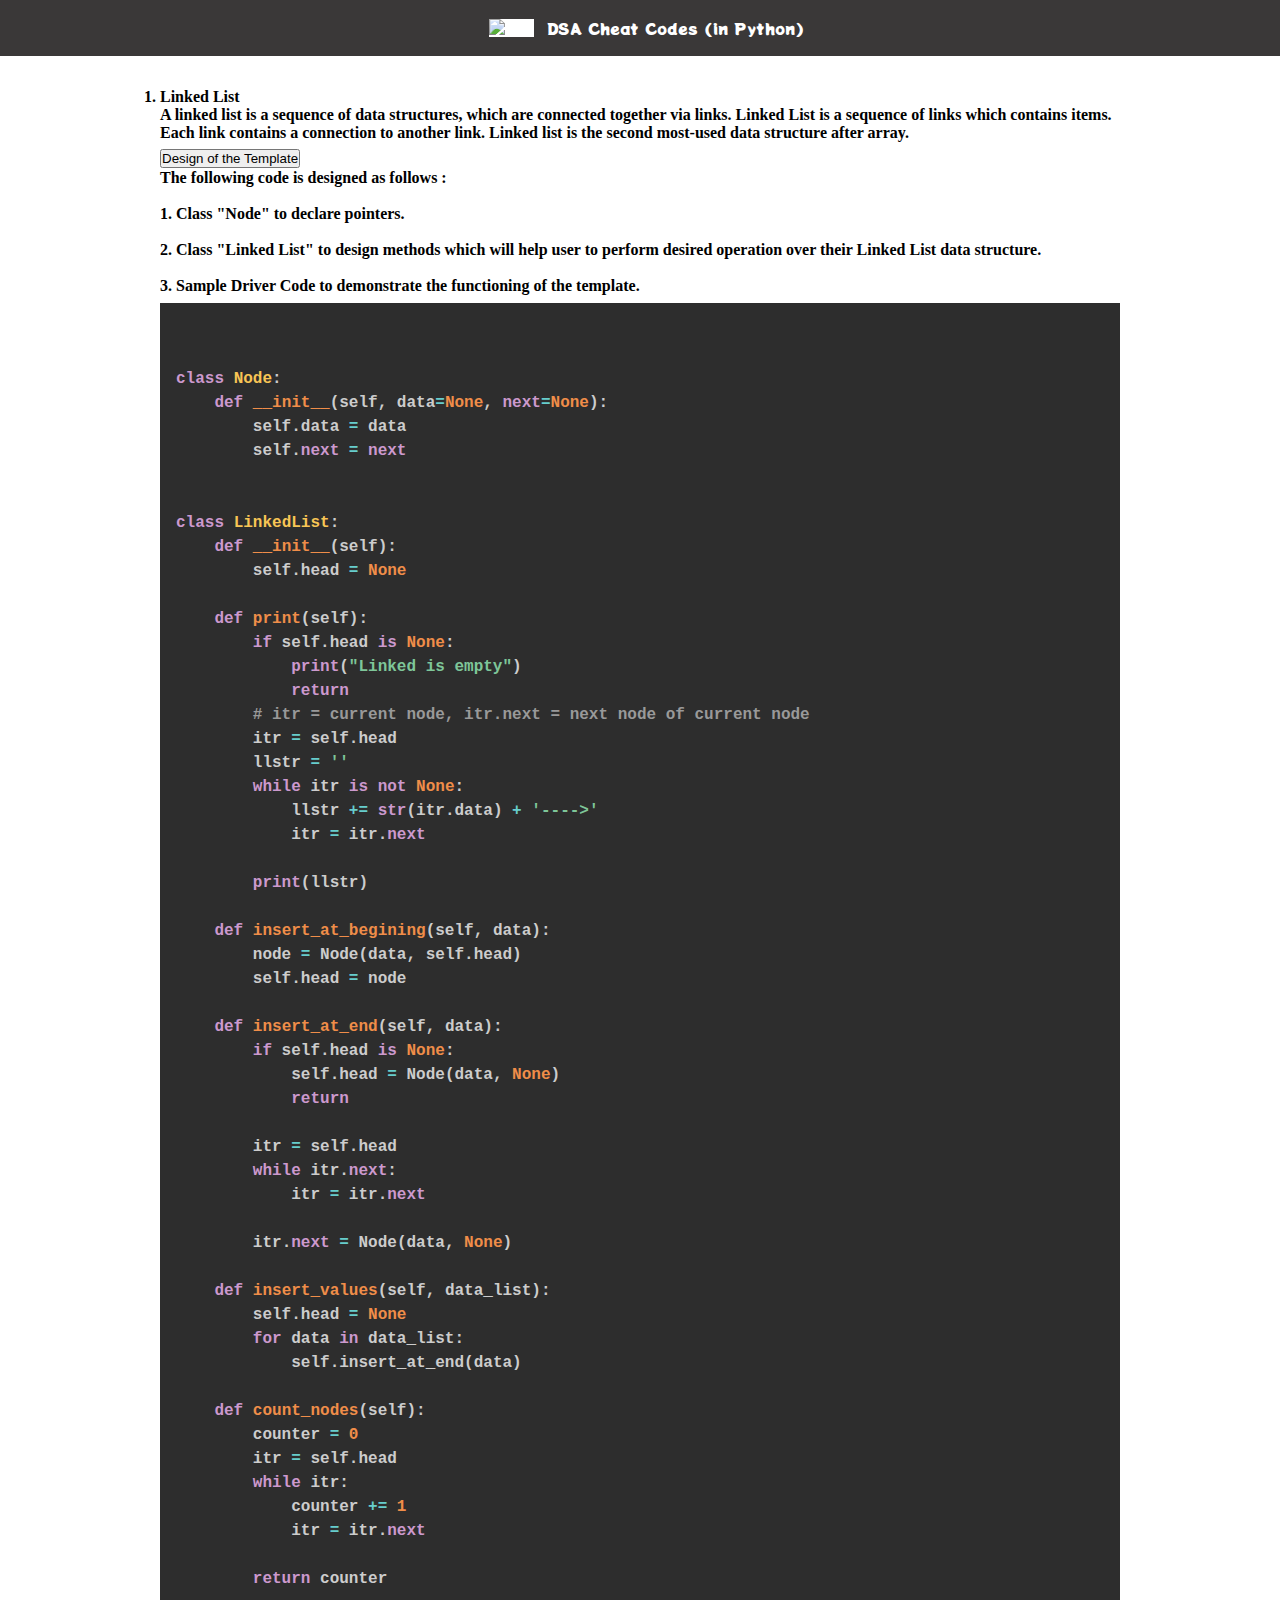
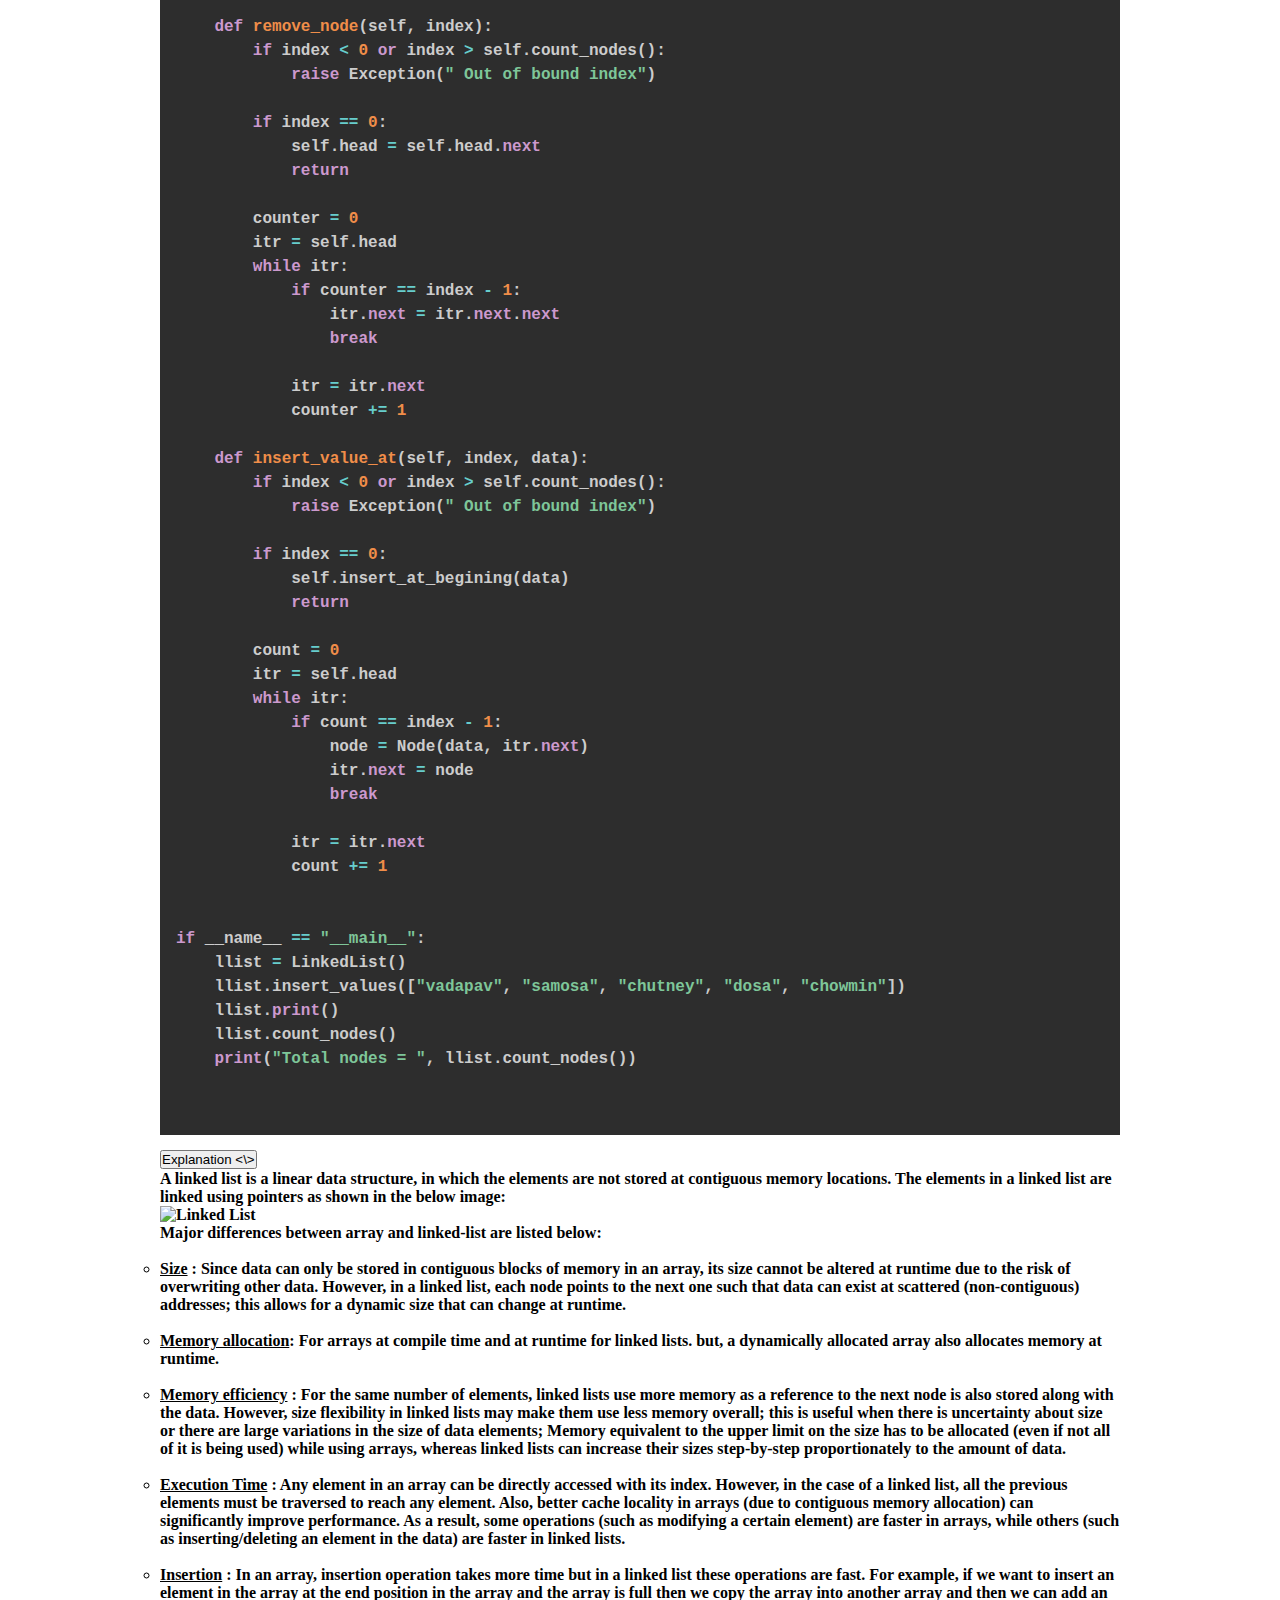
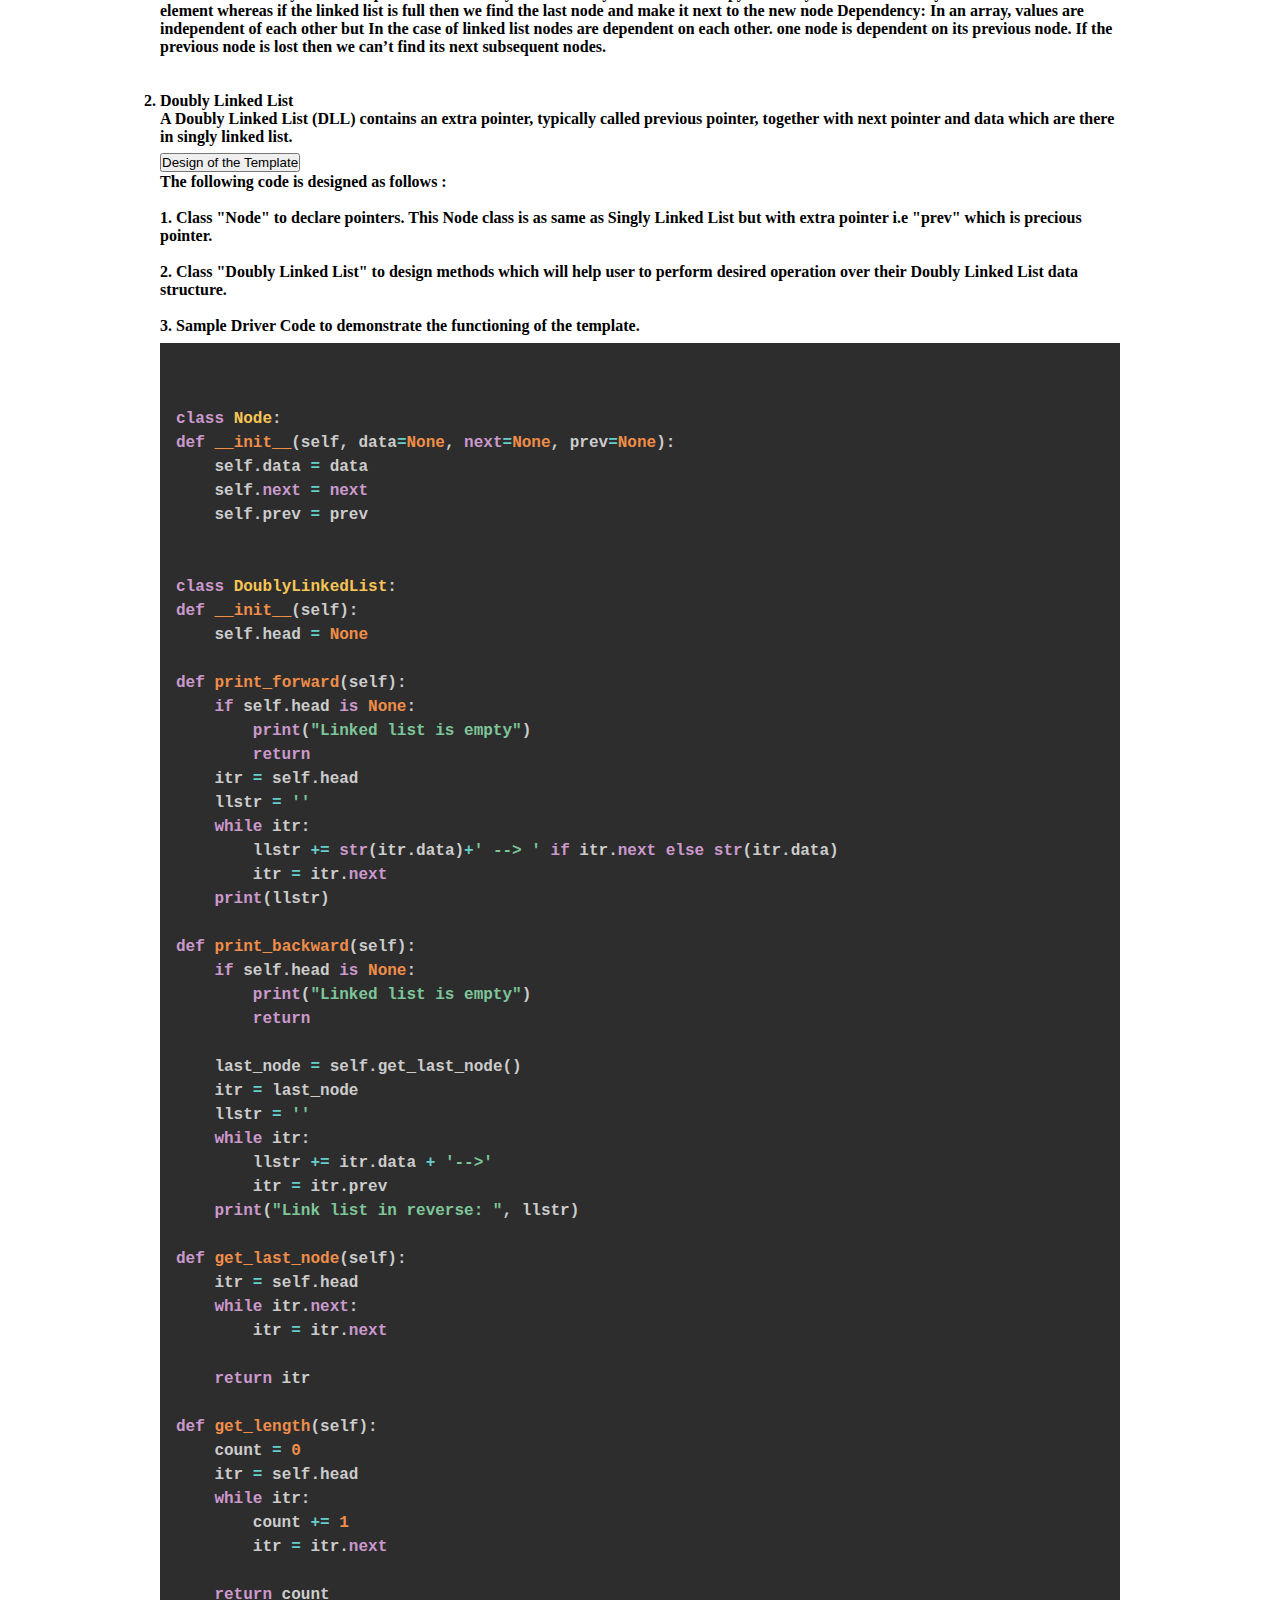
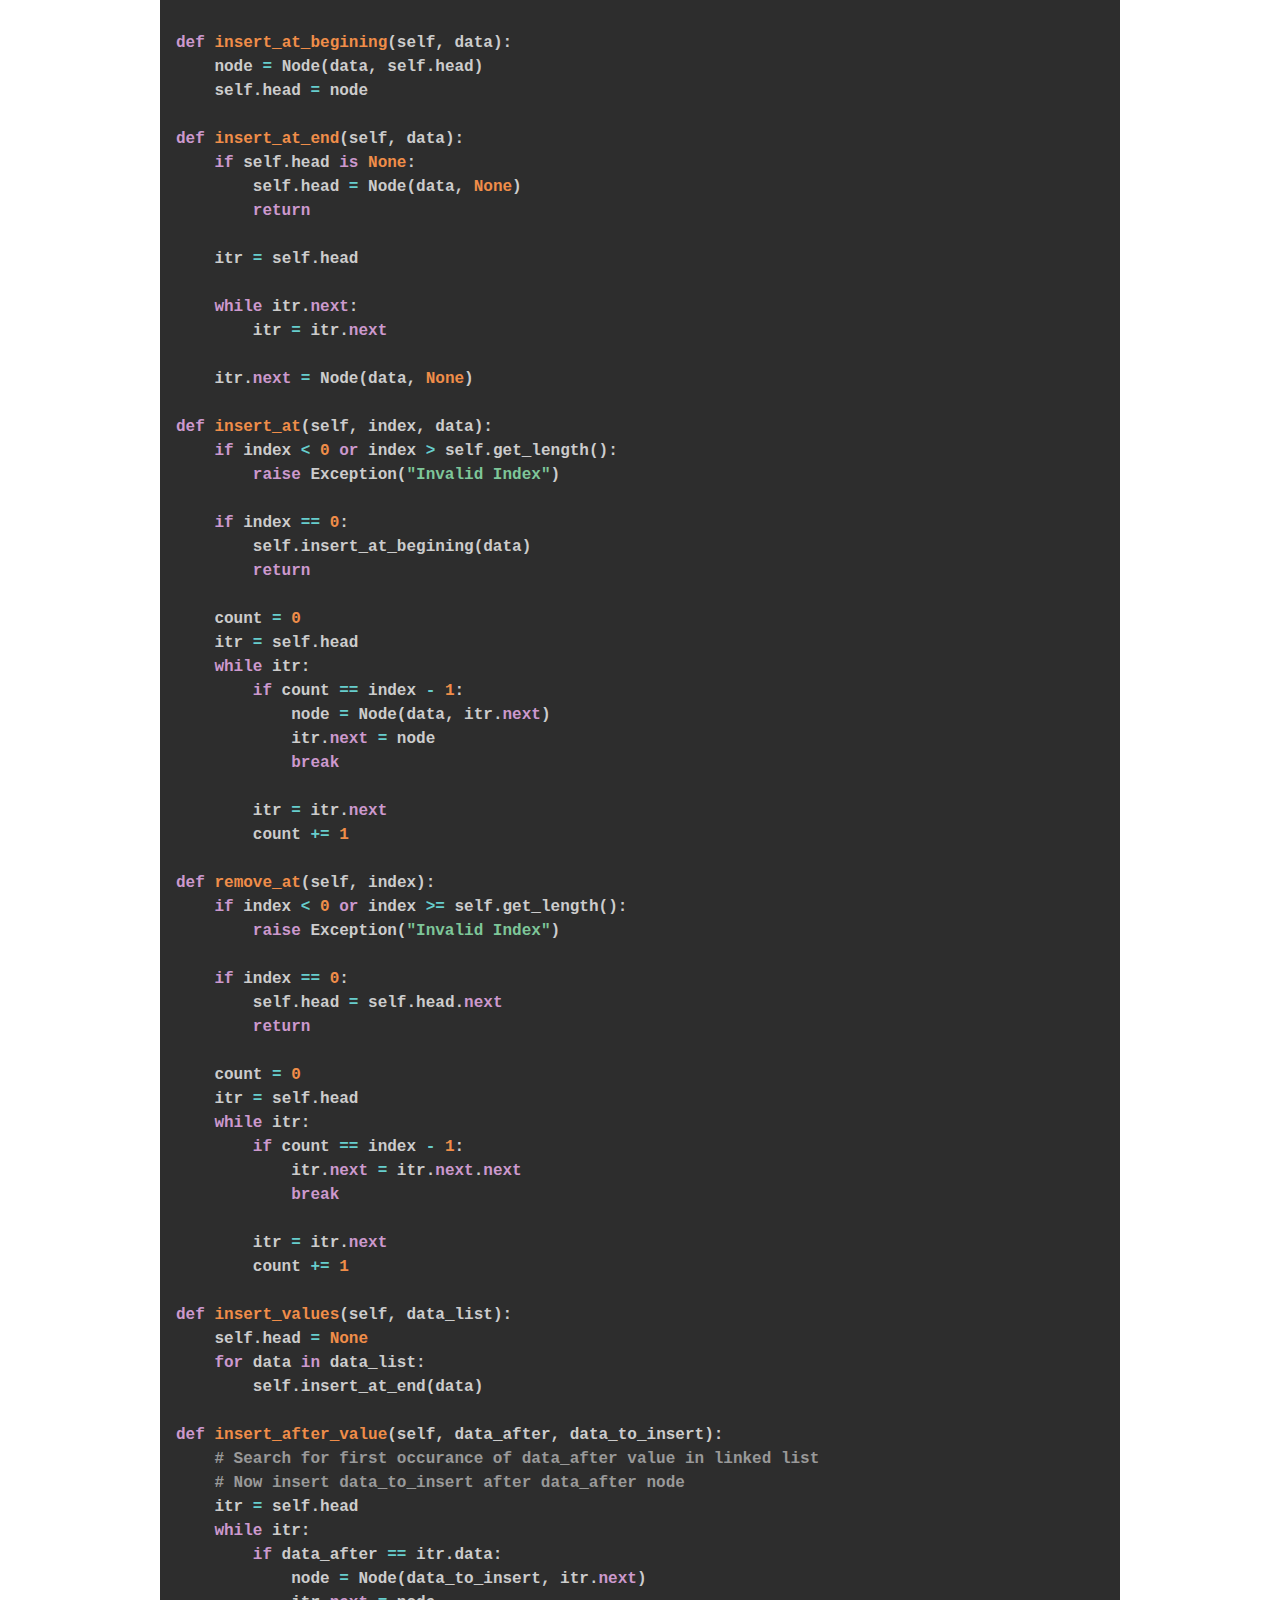
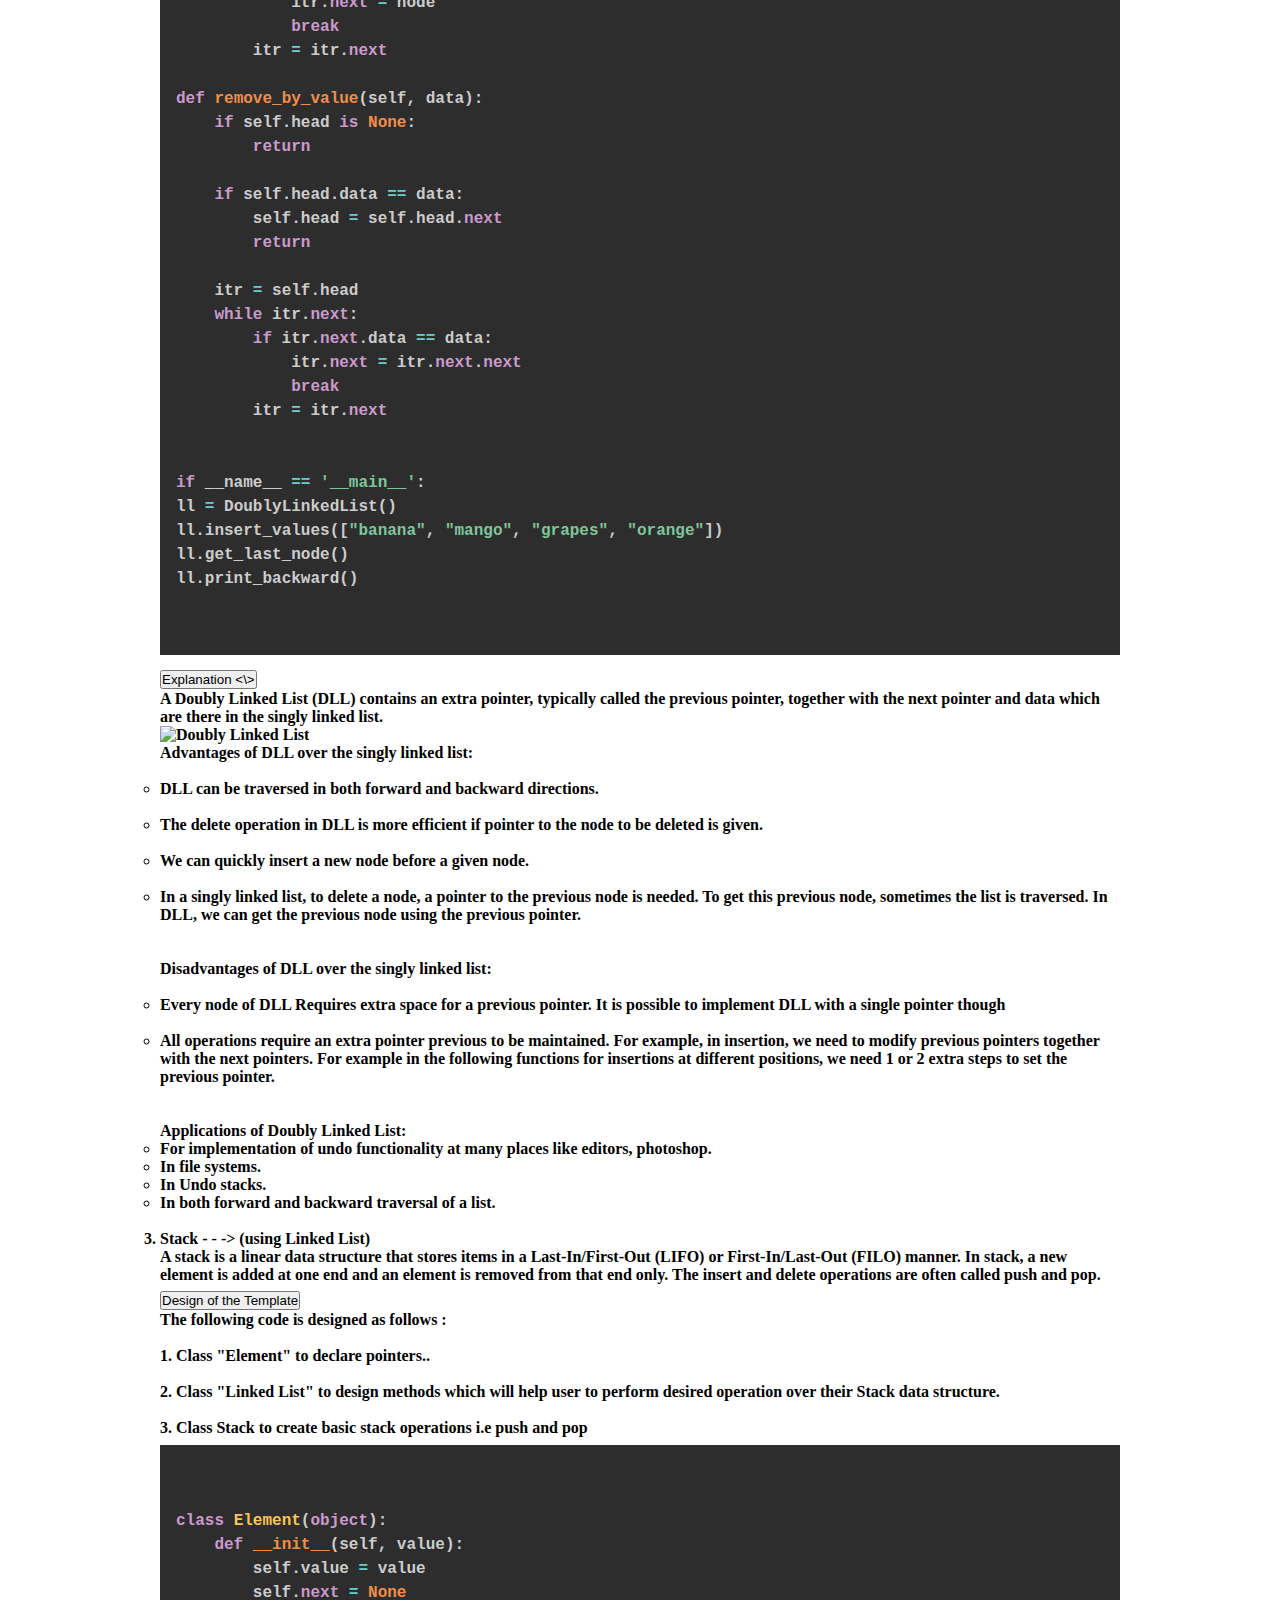
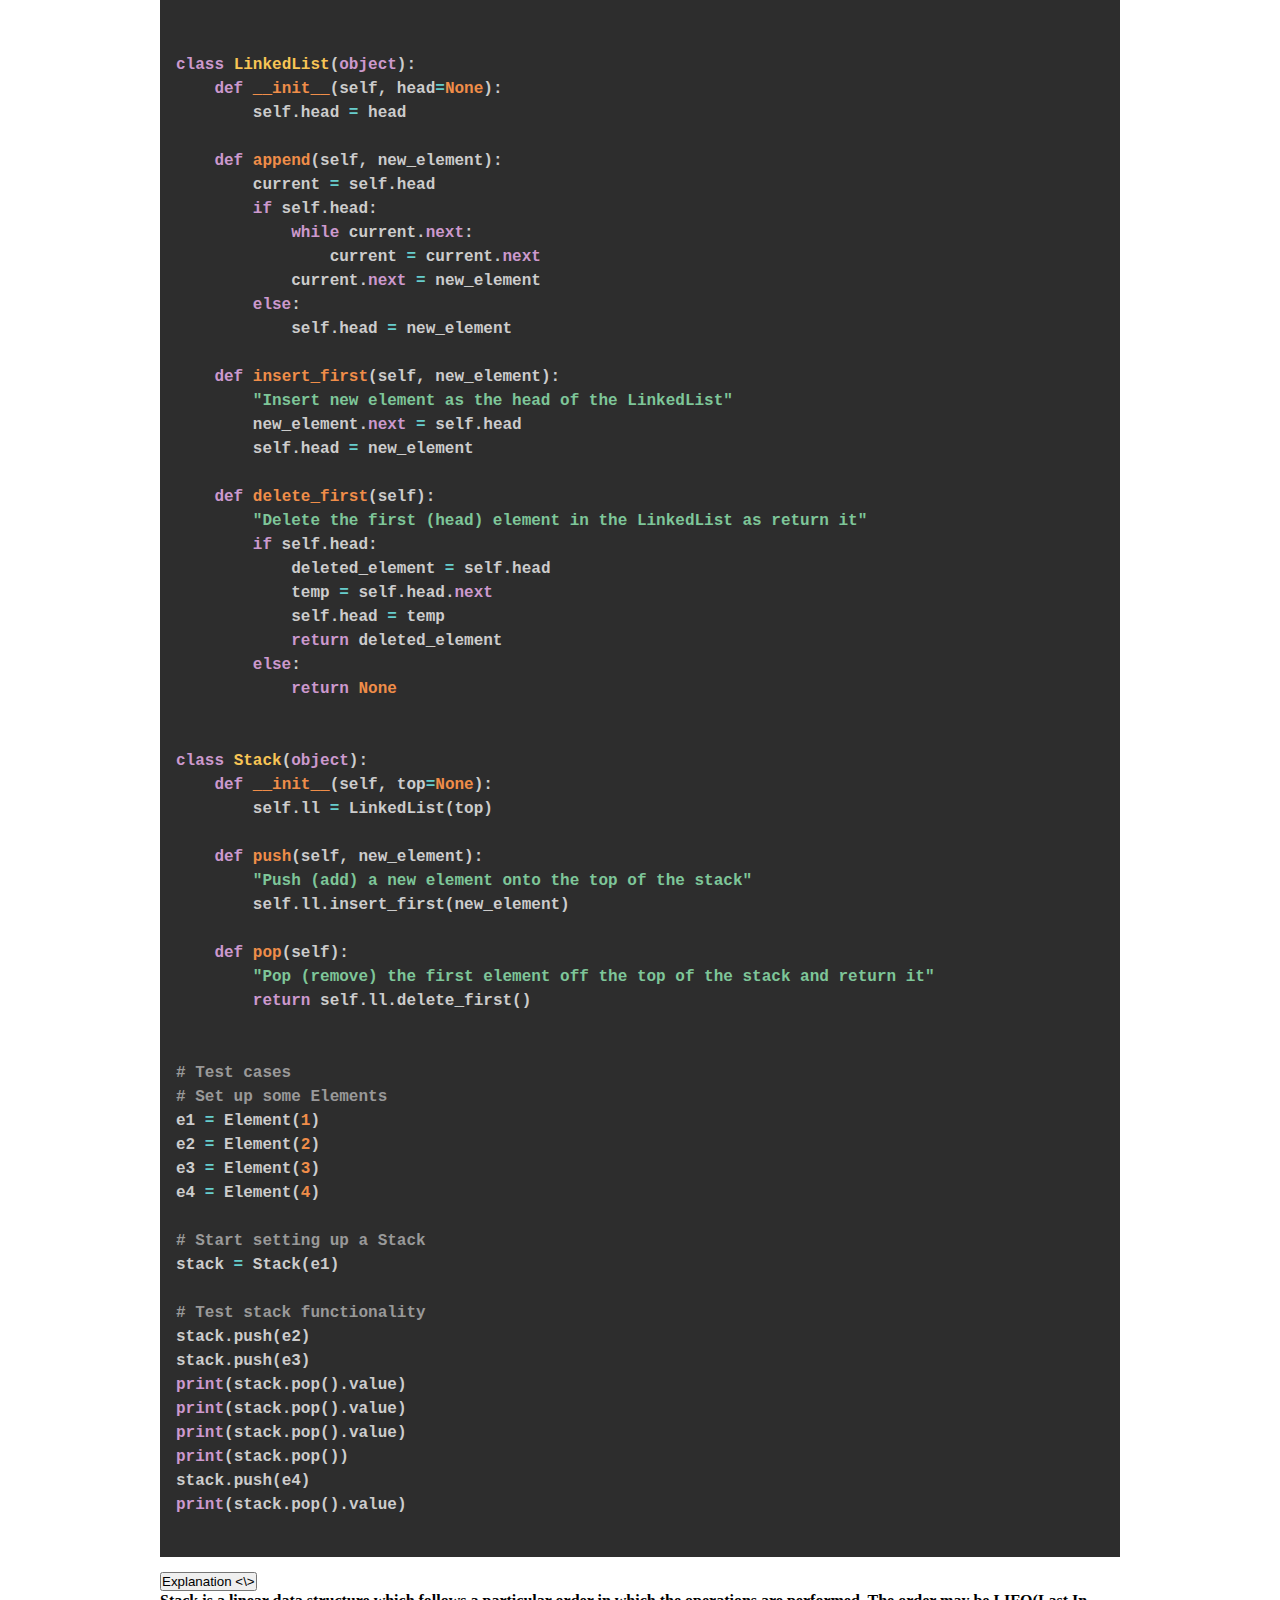
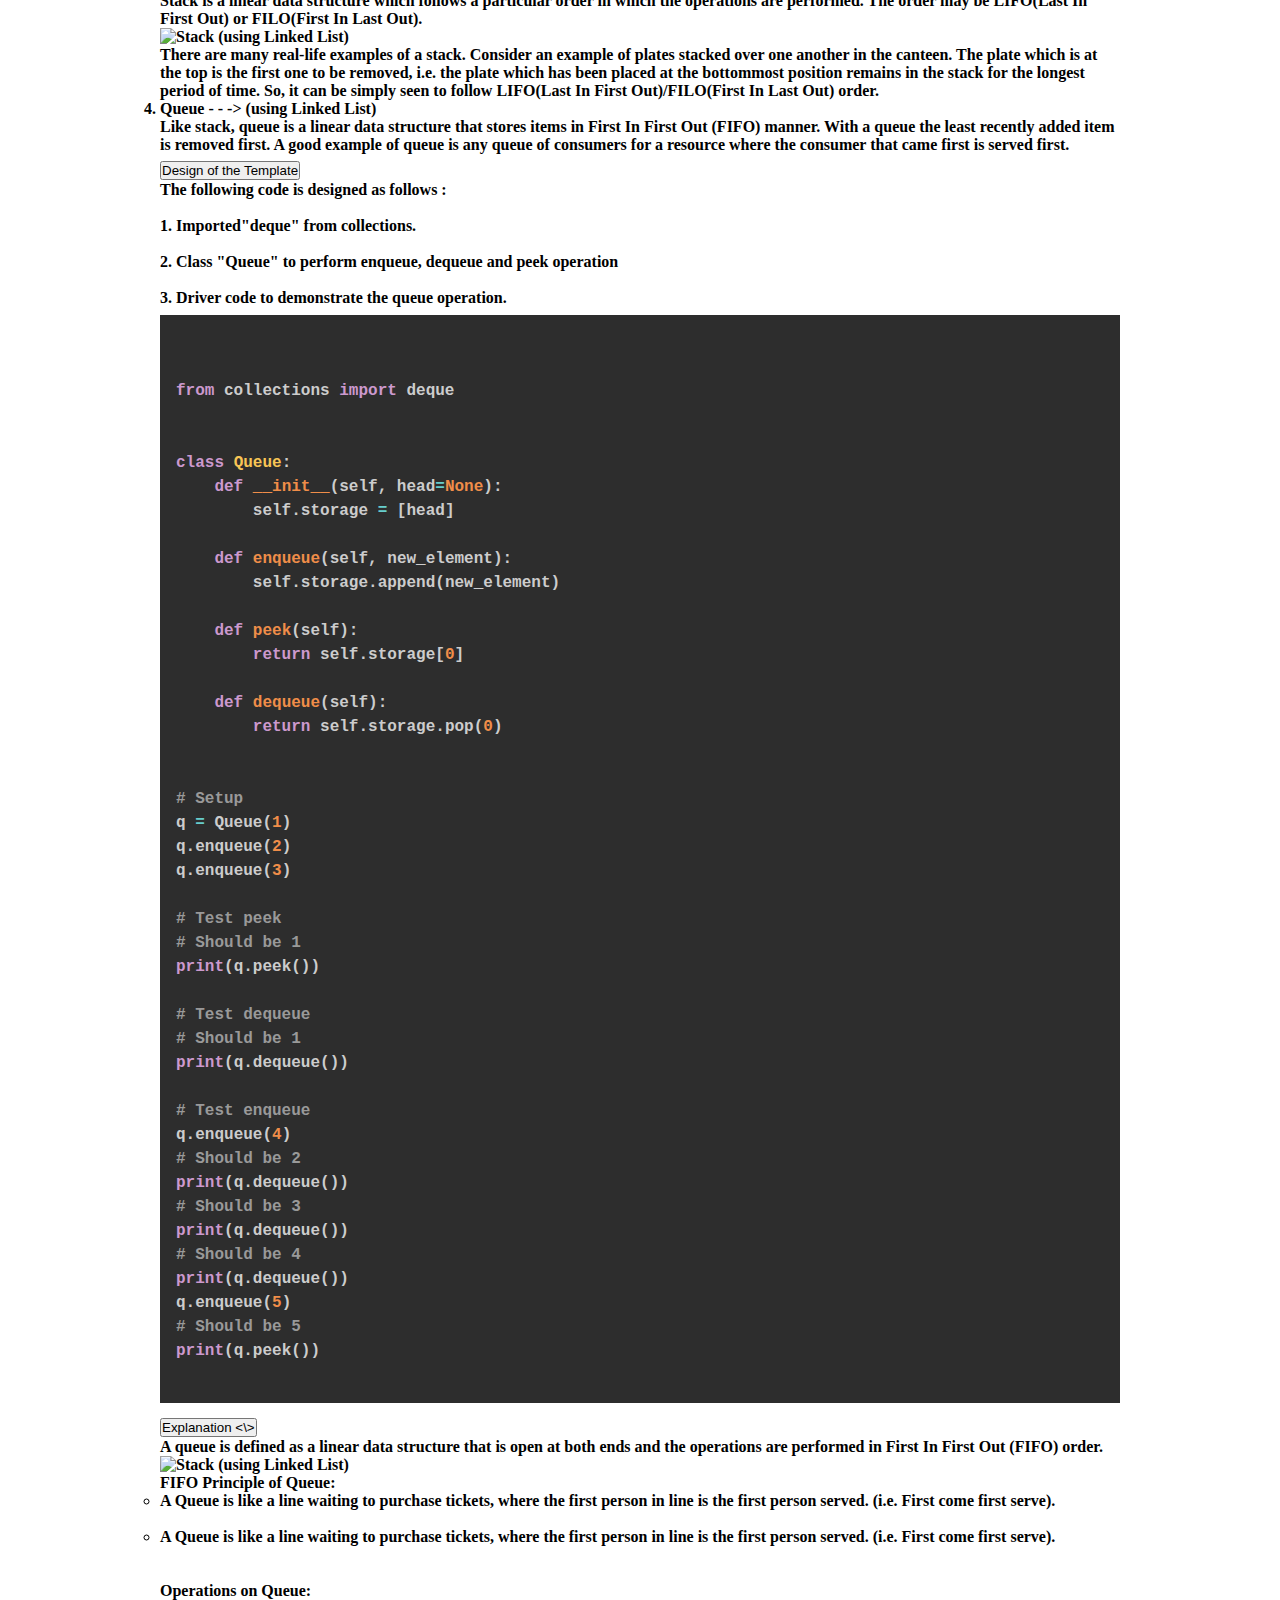
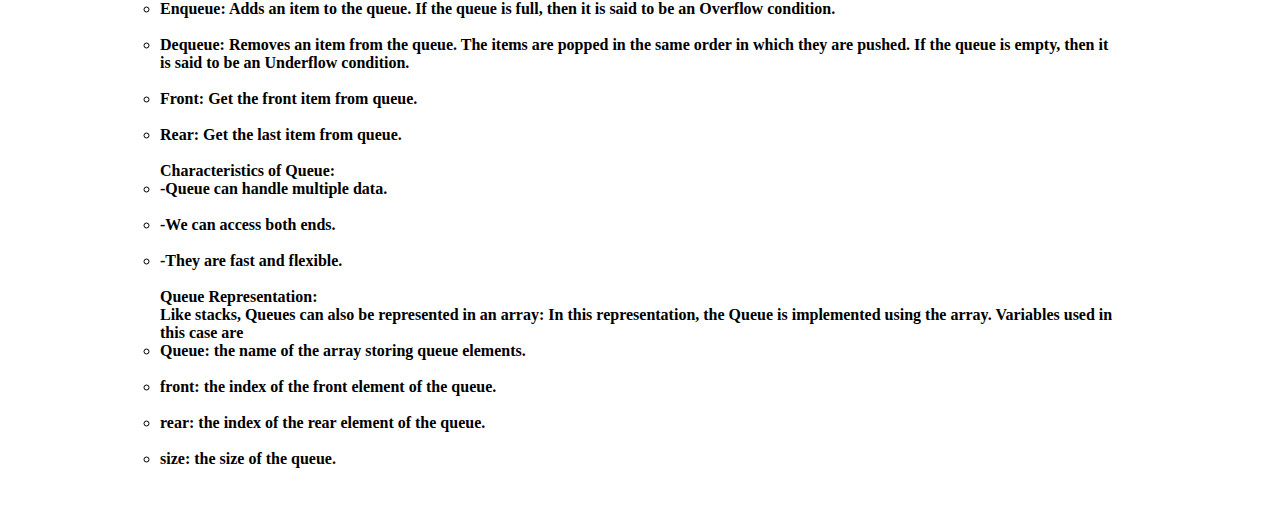
==== commit dee124c1: "Did some small correction" ====
--- a/dsa.html
+++ b/dsa.html
@@ -622,6 +622,144 @@
                     </div>
                 </div>
             </div>
+            <!-- || || || -*-*-*-*-* Queue using Linked List -*-*-*-*-* || || ||-->
+            <!-- Put your code below in li section -->
+            <li>
+                Queue - - -> (using Linked List) <br>
+                Like stack, queue is a linear data structure that stores items in First In First Out (FIFO) manner. With
+                a queue the least recently added item is removed first. A good example of queue is any queue of
+                consumers for a resource where the consumer that came first is served first.<br>
+
+
+                <div class="accordion" id="accordionPanelsStayOpenExample">
+                    <div class="accordion-item">
+                        <h2 class="accordion-header" id="panelsStayOpen-headingOne">
+                            <button class="accordion-button" type="button" data-bs-toggle="collapse"
+                                data-bs-target="#panelsStayOpen-collapseOne" aria-expanded="true"
+                                aria-controls="panelsStayOpen-collapseOne">
+                                Design of the Template
+                            </button>
+                        </h2>
+                        <div id="panelsStayOpen-collapseOne" class="accordion-collapse collapse show"
+                            aria-labelledby="panelsStayOpen-headingOne">
+                            <div class="accordion-body">
+                                <strong>The following code is designed as follows :</strong><br><br>
+                                1. Imported"deque" from collections.<br><br>
+                                <strong>2. Class "Queue" to perform enqueue, dequeue and peek operation</strong><br><br>
+                                3. Driver code to demonstrate the queue operation.<br>
+
+                            </div>
+                        </div>
+                    </div>
+                </div>
+
+                <pre class="language-python"><code>
+
+from collections import deque
+
+
+class Queue:
+    def __init__(self, head=None):
+        self.storage = [head]
+
+    def enqueue(self, new_element):
+        self.storage.append(new_element)
+
+    def peek(self):
+        return self.storage[0]
+
+    def dequeue(self):
+        return self.storage.pop(0)
+
+
+# Setup
+q = Queue(1)
+q.enqueue(2)
+q.enqueue(3)
+
+# Test peek
+# Should be 1
+print(q.peek())
+
+# Test dequeue
+# Should be 1
+print(q.dequeue())
+
+# Test enqueue
+q.enqueue(4)
+# Should be 2
+print(q.dequeue())
+# Should be 3
+print(q.dequeue())
+# Should be 4
+print(q.dequeue())
+q.enqueue(5)
+# Should be 5
+print(q.peek())
+</code>
+</pre>
+            </li>
+            <!-- write description below-->
+            <div class="accordion" id="accordionPanelsStayOpenExample">
+                <div class="accordion-item">
+                    <h2 class="accordion-header" id="panelsStayOpen-headingOne">
+                        <button class="accordion-button" type="button" data-bs-toggle="collapse"
+                            data-bs-target="#panelsStayOpen-collapseOne" aria-expanded="true"
+                            aria-controls="panelsStayOpen-collapseOne">
+                            Explanation <\>
+                        </button>
+                    </h2>
+                    <div id="panelsStayOpen-collapseOne" class="accordion-collapse collapse show"
+                        aria-labelledby="panelsStayOpen-headingOne">
+                        <div class="accordion-body">
+                            <strong>A queue is defined as a linear data structure that is open at both ends and the
+                                operations are performed in First In First Out (FIFO) order.</strong> <br>
+                            <img src="https://media.geeksforgeeks.org/wp-content/uploads/20220805131014/fifo.png"
+                                alt="Stack (using Linked List)">
+                            <br>
+                            FIFO Principle of Queue:
+                            <ul>
+                                <li>A Queue is like a line waiting to purchase tickets, where the first person in line
+                                    is
+                                    the first person served. (i.e. First come first serve).</li><br>
+                                <li>A Queue is like a line waiting to purchase tickets, where the first person in line
+                                    is
+                                    the first person served. (i.e. First come first serve).</li><br>
+                            </ul><br>
+                            <strong>Operations on Queue:</strong><br>
+                            <ul>
+                                <li>Enqueue: Adds an item to the queue. If the queue is full, then it is said to be an
+                                    Overflow condition.</li> <br>
+                                <li>Dequeue: Removes an item from the queue. The items are popped in the same order in
+                                    which they are pushed. If the queue is empty, then it is said to be an Underflow
+                                    condition.</li> <br>
+                                <li>Front: Get the front item from queue.</li> <br>
+                                <li>Rear: Get the last item from queue.</li> <br>
+                            </ul>
+                            Characteristics of Queue: <br>
+                            <ul>
+                                <li>-Queue can handle multiple data.</li> <br>
+                                <li>-We can access both ends.</li> <br>
+                                <li>-They are fast and flexible.</li> <br>
+                            </ul>
+
+
+                            Queue Representation: <br>
+
+                            Like stacks, Queues can also be represented in an array: In this representation, the Queue
+                            is implemented using the array. Variables used in this case are <br>
+                            <ul>
+                                <li>Queue: the name of the array storing queue elements.</li> <br>
+                                <li>front: the index of the front element of the queue.</li> <br>
+                                <li>rear: the index of the rear element of the queue.</li> <br>
+                                <li>size: the size of the queue.</li> <br>
+                            </ul>
+
+
+                        </div>
+                    </div>
+                </div>
+            </div>
         </ol>
     </div>
 
